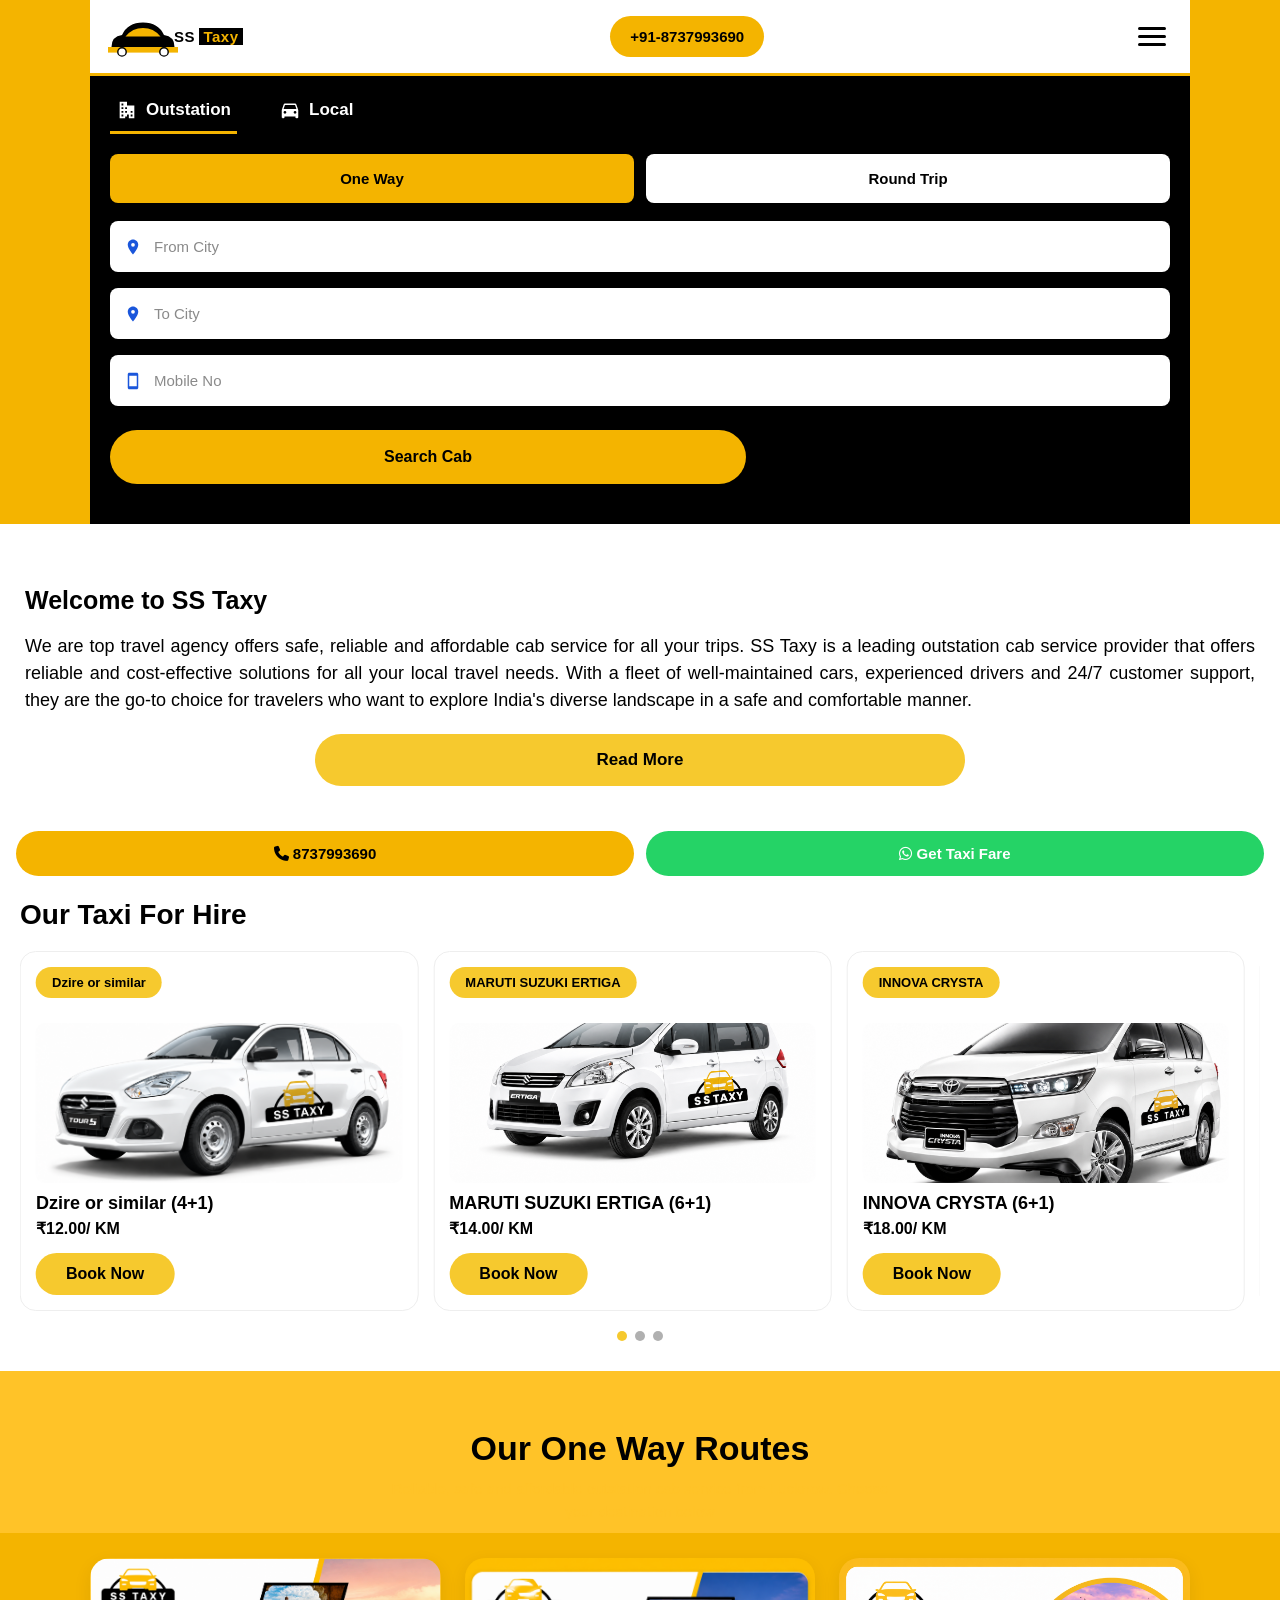
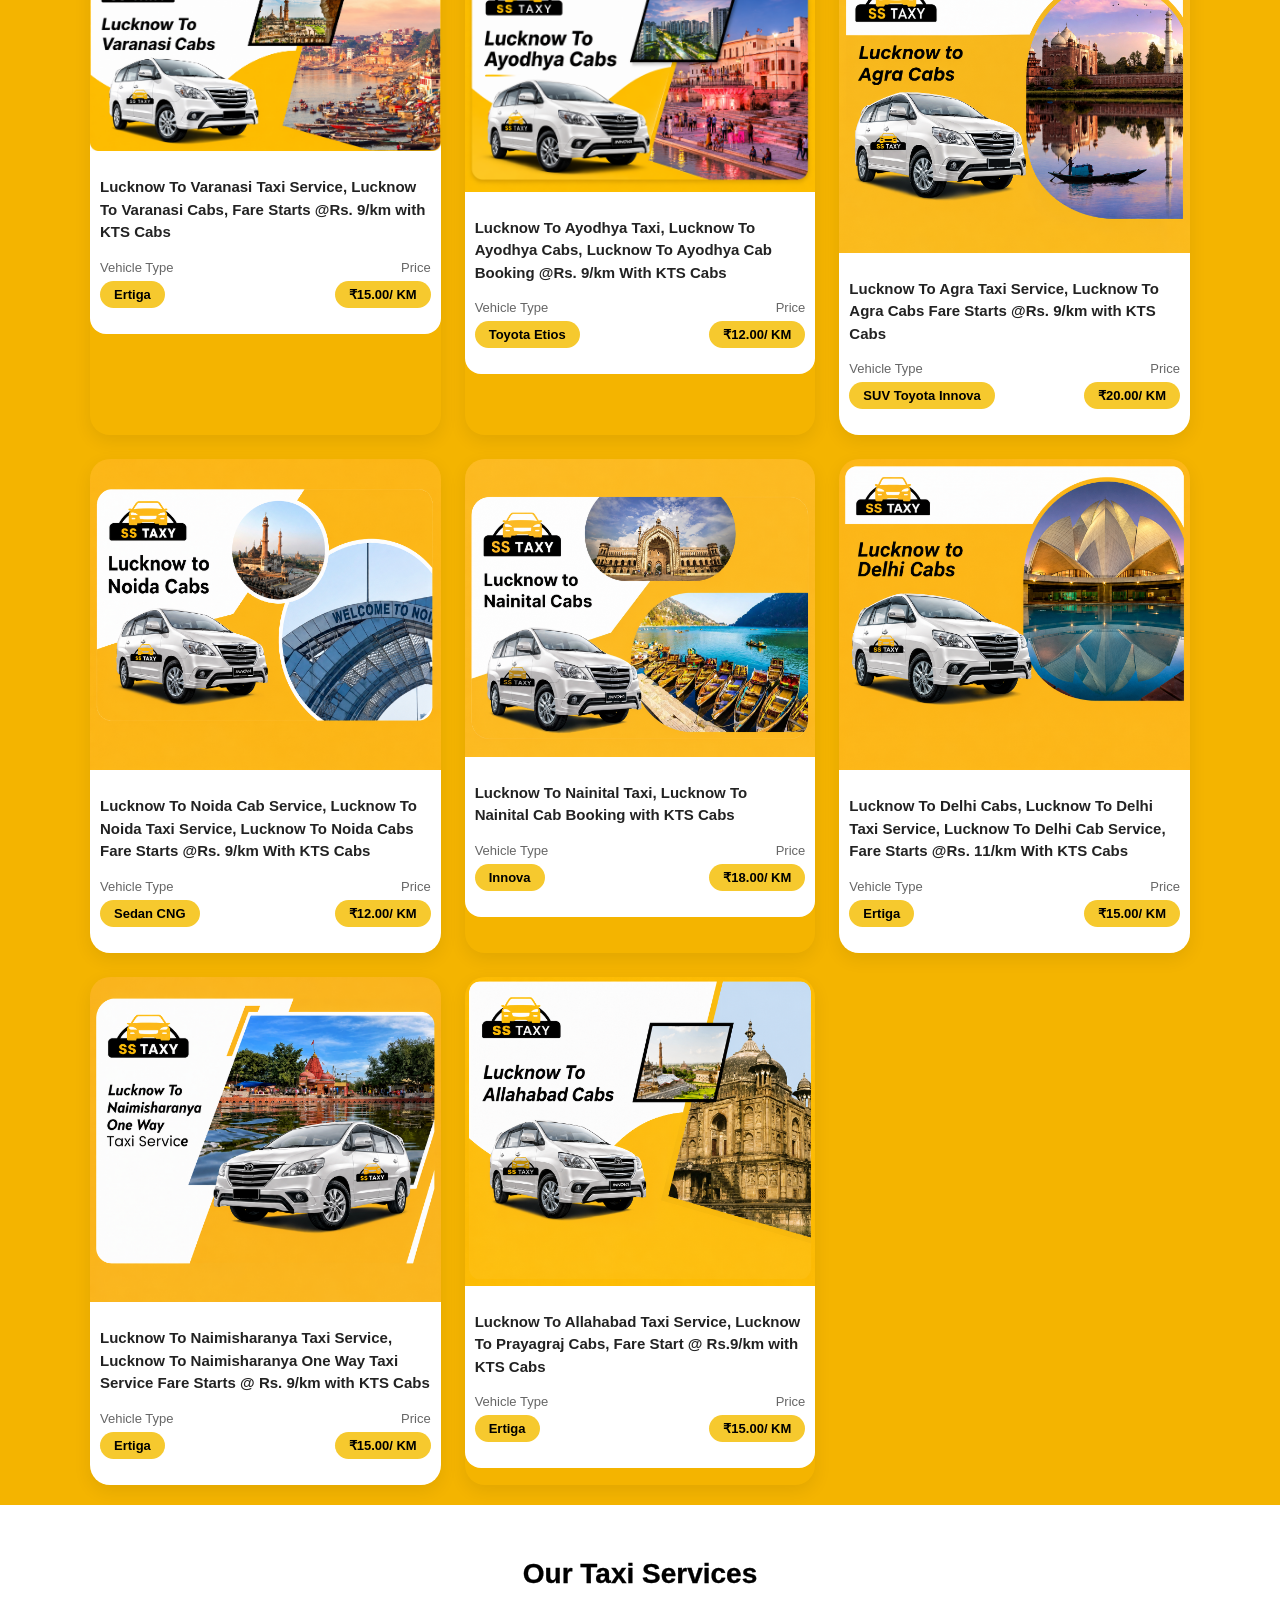
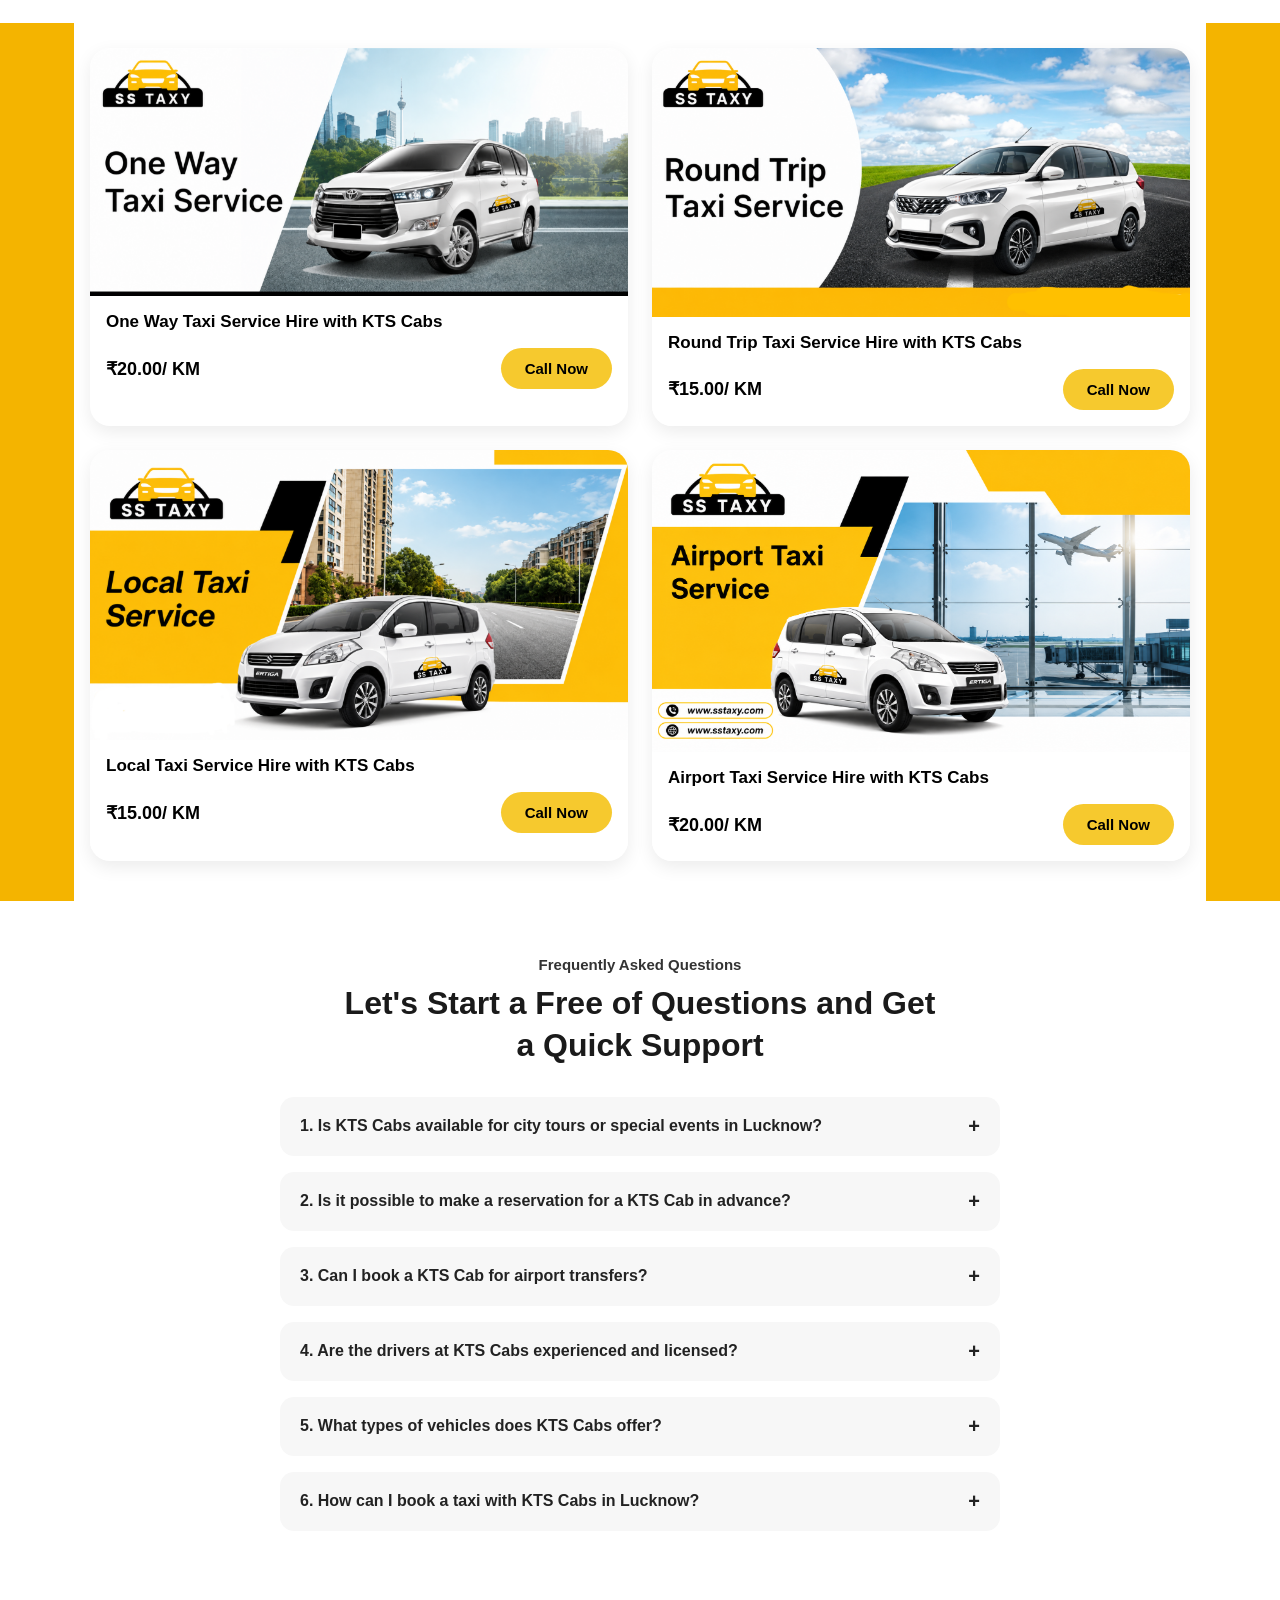
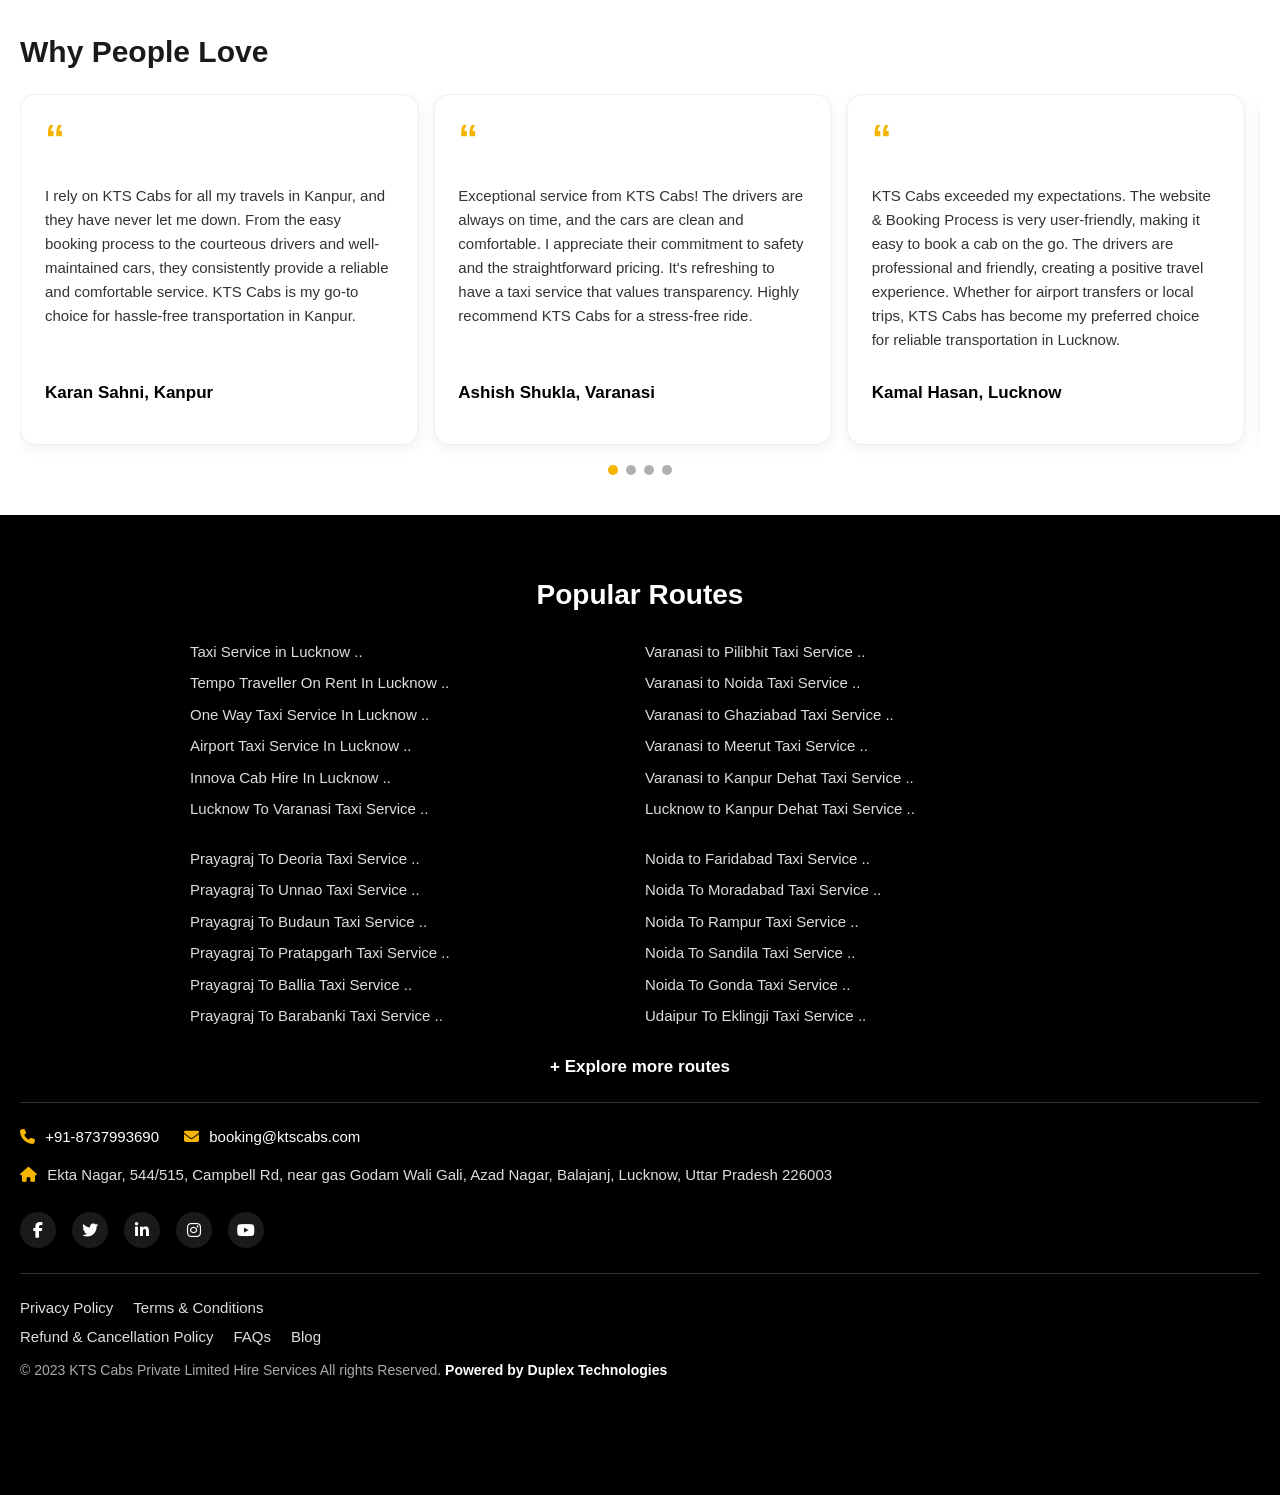
==== index.html @ 0f5fef8b "Replace text inputs with date and time inputs" ====
<!DOCTYPE html>
<html lang="en">
<head>
<meta charset="UTF-8">
<meta name="viewport" content="width=device-width, initial-scale=1.0">
<title>SS Taxy</title>
<link rel="stylesheet" href="style.css">
  <link rel="stylesheet" href="https://cdnjs.cloudflare.com/ajax/libs/font-awesome/6.5.1/css/all.min.css">
</head>
<body>
<div class="container">

  <!-- Header -->
  <div class="header">
    <div class="logo">
      <svg viewBox="0 0 100 60" fill="none">
        <path d="M5 45 Q5 30 20 28 Q28 10 50 10 Q72 10 80 28 Q95 30 95 45 L95 50 L5 50 Z" fill="#000"/>
        <rect x="0" y="45" width="100" height="8" fill="#f4b400"/>
        <path d="M25 30 Q35 18 50 18 Q65 18 75 30 Z" fill="#f4b400"/>
        <circle cx="20" cy="52" r="6" fill="#fff" stroke="#000" stroke-width="2"/>
        <circle cx="80" cy="52" r="6" fill="#fff" stroke="#000" stroke-width="2"/>
      </svg>
      <div class="logo-text">
        <span class="SS">SS</span> <span class="Taxy">Taxy</span>
      </div>
    </div>
    <button class="phone-btn">+91-8737993690</button>
    <button class="menu-icon" aria-label="Menu">
      <span></span><span></span><span></span>
    </button>
  </div>
  <!-- Tabs -->
  <div class="tabs">
    <button class="tab active">
      <svg viewBox="0 0 24 24" fill="#fff"><path d="M4 21V3h8v4h8v14h-6v-4h-4v4H4zm2-2h2v-2H6v2zm0-4h2v-2H6v2zm0-4h2V9H6v2zm0-4h2V5H6v2zm4 12h2v-2h-2v2zm0-4h2v-2h-2v2zm0-4h2V9h-2v2zm6 8h2v-2h-2v2zm0-4h2v-2h-2v2z"/></svg>
      Outstation
    </button>
    <button class="tab">
      <svg viewBox="0 0 24 24" fill="#fff"><path d="M18.92 6.01C18.72 5.42 18.16 5 17.5 5h-11c-.66 0-1.22.42-1.42 1.01L3 12v8c0 .55.45 1 1 1h1c.55 0 1-.45 1-1v-1h12v1c0 .55.45 1 1 1h1c.55 0 1-.45 1-1v-8l-2.08-5.99zM6.5 16c-.83 0-1.5-.67-1.5-1.5S5.67 13 6.5 13s1.5.67 1.5 1.5S7.33 16 6.5 16zm11 0c-.83 0-1.5-.67-1.5-1.5s.67-1.5 1.5-1.5 1.5.67 1.5 1.5-.67 1.5-1.5 1.5zM5 11l1.5-4.5h11L19 11H5z"/></svg>
      Local
    </button>
  </div>

  <!-- OUTSTATION FORM -->

  <!-- OUTSTATION FORM -->
  <div id="outstationForm">
    <div class="toggle-row">
      <button class="toggle-btn active">One Way</button>
      <button class="toggle-btn inactive">Round Trip</button>
    </div>

    <div class="form">
      <div class="field">
        <svg viewBox="0 0 24 24" fill="#1a56db"><path d="M12 2C8.13 2 5 5.13 5 9c0 5.25 7 13 7 13s7-7.75 7-13c0-3.87-3.13-7-7-7zm0 9.5A2.5 2.5 0 1 1 12 6.5a2.5 2.5 0 0 1 0 5z"/></svg>
        <input type="text" id="fromCity" placeholder="From City">
      </div>
      <div class="field">
        <svg viewBox="0 0 24 24" fill="#1a56db"><path d="M12 2C8.13 2 5 5.13 5 9c0 5.25 7 13 7 13s7-7.75 7-13c0-3.87-3.13-7-7-7zm0 9.5A2.5 2.5 0 1 1 12 6.5a2.5 2.5 0 0 1 0 5z"/></svg>
        <input type="text" id="toCity" placeholder="To City">
      </div>
      
      <div class="field">
        <svg viewBox="0 0 24 24" fill="#1a56db"><path d="M17 1H7c-1.1 0-2 .9-2 2v18c0 1.1.9 2 2 2h10c1.1 0 2-.9 2-2V3c0-1.1-.9-2-2-2zm0 18H7V5h10v14z"/></svg>
        <input type="tel" id="mobileNo" placeholder="Mobile No">
      </div>
    </div>

    <div class="search-btn-wrap">
      <button class="search-btn">Search Cab</button>
    </div>
  </div>

  <!-- LOCAL FORM -->
  <div id="localForm" style="display:none;">
    <div class="toggle-row">
      <button class="toggle-btn active" id="hourlyBtn">Hourly Basis</button>
      <button class="toggle-btn inactive" id="airportBtn">Airport Transfer</button>
    </div>
    <div class="field">
        <svg viewBox="0 0 24 24" fill="#1a56db"><path d="M19 4h-1V2h-2v2H8V2H6v2H5c-1.11 0-1.99.9-1.99 2L3 20c0 1.1.89 2 2 2h14c1.1 0 2-.9 2-2V6c0-1.1-.9-2-2-2zm0 16H5V9h14v11zM7 11h5v5H7z"/></svg>
        <input type="date" id="dateInput">
      </div>
      <div class="field">
        <svg viewBox="0 0 24 24" fill="#1a56db"><path d="M12 2C6.48 2 2 6.48 2 12s4.48 10 10 10 10-4.48 10-10S17.52 2 12 2zm0 18c-4.41 0-8-3.59-8-8s3.59-8 8-8 8 3.59 8 8-3.59 8-8 8zm.5-13H11v6l5.25 3.15.75-1.23-4.5-2.67z"/></svg>
        <input type="time" id="timeInput">
      </div>

    <div class="form">
      <div class="field select-field">
        <svg viewBox="0 0 24 24" fill="#1a56db"><path d="M12 2C8.13 2 5 5.13 5 9c0 5.25 7 13 7 13s7-7.75 7-13c0-3.87-3.13-7-7-7zm0 9.5A2.5 2.5 0 1 1 12 6.5a2.5 2.5 0 0 1 0 5z"/></svg>
        <select id="localPackage">
          <option value="">-- Select Local Package --</option>
          <option value="hourly">Hourly Basis</option>
          <option value="airport">Airport Transfer</option>
        </select>
      </div>

      <div class="field select-field">
        <svg viewBox="0 0 24 24" fill="#1a56db"><path d="M12 2C8.13 2 5 5.13 5 9c0 5.25 7 13 7 13s7-7.75 7-13c0-3.87-3.13-7-7-7zm0 9.5A2.5 2.5 0 1 1 12 6.5a2.5 2.5 0 0 1 0 5z"/></svg>
        <select id="hoursKms">
          <option value="">Select Hours/Kms</option>
          <option value="4-40">4 Hrs / 40 Kms</option>
          <option value="8-80">8 Hrs / 80 Kms</option>
          <option value="12-120">12 Hrs / 120 Kms</option>
        </select>
      </div>

      <div class="field">
        <svg viewBox="0 0 24 24" fill="#1a56db"><path d="M19 4h-1V2h-2v2H8V2H6v2H5c-1.11 0-1.99.9-1.99 2L3 20c0 1.1.89 2 2 2h14c1.1 0 2-.9 2-2V6c0-1.1-.9-2-2-2zm0 16H5V9h14v11zM7 11h5v5H7z"/></svg>
        <input type="text" id="dateInputLocal" placeholder="Date">
      </div>
      <div class="field">
        <svg viewBox="0 0 24 24" fill="#1a56db"><path d="M12 2C6.48 2 2 6.48 2 12s4.48 10 10 10 10-4.48 10-10S17.52 2 12 2zm0 18c-4.41 0-8-3.59-8-8s3.59-8 8-8 8 3.59 8 8-3.59 8-8 8zm.5-13H11v6l5.25 3.15.75-1.23-4.5-2.67z"/></svg>
        <input type="text" id="timeInputLocal" placeholder="Time">
      </div>
      <div class="field">
        <svg viewBox="0 0 24 24" fill="#1a56db"><path d="M17 1H7c-1.1 0-2 .9-2 2v18c0 1.1.9 2 2 2h10c1.1 0 2-.9 2-2V3c0-1.1-.9-2-2-2zm0 18H7V5h10v14z"/></svg>
        <input type="tel" id="mobileNoLocal" placeholder="Mobile No">
      </div>
    </div>

    <div class="search-btn-wrap">
      <button class="search-btn" id="searchCabLocal">Search Cab</button>
    </div>
  </div>

</div>

<section class="about-section">

    <h1>Welcome to SS Taxy</h1>

    <p>
        We are top travel agency offers safe, reliable and affordable cab
        service for all your trips. SS Taxy is a leading outstation cab
        service provider that offers reliable and cost-effective solutions
        for all your local travel needs. With a fleet of well-maintained
        cars, experienced drivers and 24/7 customer support, they are the
        go-to choice for travelers who want to explore India's diverse
        landscape in a safe and comfortable manner.
    </p>

    <a href="about.html" class="read-more-btn">Read More</a>

</section>

<section class="taxi-section">
  <h2 class="taxi-heading">Our Taxi For Hire</h2>

  <div class="taxi-slider">
    <div class="taxi-track" id="taxiTrack">

      <!-- CLONE of last card (Innova) -->
      <div class="taxi-card clone">
        <span class="taxi-badge">INNOVA CRYSTA</span>
        <img src="images/innova.png" alt="Innova Crysta" class="taxi-img">
        <h3 class="taxi-title">INNOVA CRYSTA (6+1)</h3>
        <p class="taxi-price">₹18.00/ KM</p>
        <a href="#" class="taxi-btn">Book Now</a>
      </div>

      <!-- Original cards -->
      <div class="taxi-card">
        <span class="taxi-badge">Dzire or similar</span>
        <img src="images/dzire.png" alt="Dzire or similar" class="taxi-img">
        <h3 class="taxi-title">Dzire or similar (4+1)</h3>
        <p class="taxi-price">₹12.00/ KM</p>
        <a href="#" class="taxi-btn">Book Now</a>
      </div>

      <div class="taxi-card">
        <span class="taxi-badge">MARUTI SUZUKI ERTIGA</span>
        <img src="images/ertiga.png" alt="Maruti Suzuki Ertiga" class="taxi-img">
        <h3 class="taxi-title">MARUTI SUZUKI ERTIGA (6+1)</h3>
        <p class="taxi-price">₹14.00/ KM</p>
        <a href="#" class="taxi-btn">Book Now</a>
      </div>

      <div class="taxi-card">
        <span class="taxi-badge">INNOVA CRYSTA</span>
        <img src="images/innova.png" alt="Innova Crysta" class="taxi-img">
        <h3 class="taxi-title">INNOVA CRYSTA (6+1)</h3>
        <p class="taxi-price">₹18.00/ KM</p>
        <a href="#" class="taxi-btn">Book Now</a>
      </div>

      <!-- CLONE of first card (Dzire) -->
      <div class="taxi-card clone">
        <span class="taxi-badge">Dzire or similar</span>
        <img src="images/dzire.png" alt="Dzire or similar" class="taxi-img">
        <h3 class="taxi-title">Dzire or similar (4+1)</h3>
        <p class="taxi-price">₹12.00/ KM</p>
        <a href="#" class="taxi-btn">Book Now</a>
      </div>

    </div>
    <div class="taxi-dots" id="taxiDots"></div>
  </div>
</section>
<section class="routes-title-section">
  <h1 class="routes-page-title">Our One Way Routes</h1>
  <p class="routes-page-sub">Reliable, safe and affordable outstation cab service from Lucknow. Choose your destination below</p>
</section>

<main id="routesList" class="routes-list">
</main>
<section class="services-title-section">
  <h2 class="services-page-title">Our Taxi Services</h2>
</section>

<main id="servicesList" class="services-list">
</main>
  <section class="faq-section">
  <p class="faq-tagline">Frequently Asked Questions</p>
  <h2 class="faq-heading">Let's Start a Free of Questions and Get a Quick Support</h2>

  <div class="faq-list" id="faqList"></div>
  </section>
  <section class="testimonial-section">
  <h2 class="testimonial-heading">Why People Love</h2>

  <div class="testimonial-slider">
    <div class="testimonial-track" id="testimonialTrack"></div>
    <div class="testimonial-dots" id="testimonialDots"></div>
  </div>
  </section>
  <footer class="site-footer">
  <h2 class="footer-routes-heading">Popular Routes</h2>

  <div class="footer-routes-grid">
    <div class="footer-routes-col">
      <a href="#">Taxi Service in Lucknow ..</a>
      <a href="#">Tempo Traveller On Rent In Lucknow ..</a>
      <a href="#">One Way Taxi Service In Lucknow ..</a>
      <a href="#">Airport Taxi Service In Lucknow ..</a>
      <a href="#">Innova Cab Hire In Lucknow ..</a>
      <a href="#">Lucknow To Varanasi Taxi Service ..</a>
      <br>
      <a href="#">Prayagraj To Deoria Taxi Service ..</a>
      <a href="#">Prayagraj To Unnao Taxi Service ..</a>
      <a href="#">Prayagraj To Budaun Taxi Service ..</a>
      <a href="#">Prayagraj To Pratapgarh Taxi Service ..</a>
      <a href="#">Prayagraj To Ballia Taxi Service ..</a>
      <a href="#">Prayagraj To Barabanki Taxi Service ..</a>
    </div>

    <div class="footer-routes-col">
      <a href="#">Varanasi to Pilibhit Taxi Service ..</a>
      <a href="#">Varanasi to Noida Taxi Service ..</a>
      <a href="#">Varanasi to Ghaziabad Taxi Service ..</a>
      <a href="#">Varanasi to Meerut Taxi Service ..</a>
      <a href="#">Varanasi to Kanpur Dehat Taxi Service ..</a>
      <a href="#">Lucknow to Kanpur Dehat Taxi Service ..</a>
      <br>
      <a href="#">Noida to Faridabad Taxi Service ..</a>
      <a href="#">Noida To Moradabad Taxi Service ..</a>
      <a href="#">Noida To Rampur Taxi Service ..</a>
      <a href="#">Noida To Sandila Taxi Service ..</a>
      <a href="#">Noida To Gonda Taxi Service ..</a>
      <a href="#">Udaipur To Eklingji Taxi Service ..</a>
    </div>
  </div>

  <div class="footer-explore-wrap">
    <a href="routes.html" class="footer-explore-btn">+ Explore more routes</a>
  </div>

  <hr class="footer-divider">

  <div class="footer-contact">
    <span><i class="fa-solid fa-phone"></i> +91-8737993690</span>
    <span><i class="fa-solid fa-envelope"></i> booking@ktscabs.com</span>
  </div>

  <div class="footer-address">
    <i class="fa-solid fa-house"></i>
    Ekta Nagar, 544/515, Campbell Rd, near gas Godam Wali Gali, Azad Nagar, Balajanj, Lucknow, Uttar Pradesh 226003
  </div>

  <div class="footer-social">
    <a href="#"><i class="fa-brands fa-facebook-f"></i></a>
    <a href="#"><i class="fa-brands fa-twitter"></i></a>
    <a href="#"><i class="fa-brands fa-linkedin-in"></i></a>
    <a href="#"><i class="fa-brands fa-instagram"></i></a>
    <a href="#"><i class="fa-brands fa-youtube"></i></a>
  </div>

  <hr class="footer-divider">

  <div class="footer-links">
    <a href="#">Privacy Policy</a>
    <a href="#">Terms &amp; Conditions</a>
  </div>
  <div class="footer-links">
    <a href="#">Refund &amp; Cancellation Policy</a>
    <a href="#">FAQs</a>
    <a href="#">Blog</a>
  </div>

  <p class="footer-copyright">
    © 2023 KTS Cabs Private Limited Hire Services All rights Reserved.
    <strong>Powered by Duplex Technologies</strong>
  </p>
</footer>

<div class="bottom-bar">
  <a href="tel:+918737993690" class="bottom-call-btn">
    <i class="fa-solid fa-phone"></i> 8737993690
  </a>
  <a href="https://wa.me/918737993690" target="_blank" class="bottom-whatsapp-btn">
    <i class="fa-brands fa-whatsapp"></i> Get Taxi Fare
  </a>
</div>
<script src="script.js"></script>
</body>
</html>
---- style.css ----
body{
    margin:0;
    padding:0;
    background-color: #f4b400;  
    font-family:'Montserrat',sans-serif;
    overflow-x: hidden;
}
.container{
    width:100%;
    max-width:none;
    margin:0 auto;
    padding:0 ;
    box-sizing:border-box;
    background-color: #000;
}

/* Header */
.header{
    width:100%;
    margin:0;
    padding:14px 18px;
    background:#fff;
    display:flex;
    align-items:center;
    justify-content:space-between;
    border-bottom:3px solid #f4b400;
    box-sizing:border-box;
}
.logo { display: flex; align-items: center; }
.logo svg { width: 70px; height: 45px; }
.logo-text { margin-left: -4px; }
.logo-text .SS{
    font-weight:800;
    font-size:15px;
    letter-spacing:.5px;
    color:#000;
}

.logo-text .Taxy{
    font-weight:800;
    font-size:15px;
    letter-spacing:.5px;
    background:#000;
    color:#f4b400;
    padding:0 4px;
}
.phone-btn {
  background: #f4b400;
  border-radius: 30px;
  padding: 12px 20px;
  font-weight: 700;
  font-size: 15px;
  color: #000;
  white-space: nowrap;
  border: none;
  cursor: pointer;
}
.menu-icon { display: flex; flex-direction: column; gap: 5px; cursor: pointer; background: none; border: none; }
.menu-icon span { width: 28px; height: 3px; background: #000; border-radius: 2px; }

/* Tabs: Outstation / Local */
.tabs {
  display: flex;
  gap: 36px;
  padding: 22px 20px 14px; 
}
.tab {
  display: flex;
  align-items: center;
  gap: 8px;
  color: #fff;
  font-size: 17px;
  font-weight: 600;
  padding-bottom: 10px;
  border-bottom: 3px solid transparent;
  cursor: pointer;
  background: none;
  border-left: none;
  border-right: none;
  border-top: none;
}
.tab.active { border-bottom: 3px solid #f4b400; }
.tab svg { width: 22px; height: 22px; }

/* One Way / Round Trip toggle */
.toggle-row {
  display: flex;
  gap: 12px;
  padding: 6px 20px 18px;
}
.toggle-btn {
  flex: 1;
  text-align: center;
  padding: 16px 0;
  border-radius: 8px;
  font-weight: 700;
  font-size: 15px;
  cursor: pointer;
  border: none;
}
.toggle-btn.active { background: #f4b400; color: #000; }
.toggle-btn.inactive { background: #fff; color: #000; }

/* Form fields */
.form { padding: 0 20px; display: flex; flex-direction: column; gap: 16px; }
.field {
  background: #fff;
  border-radius: 8px;
  display: flex;
  align-items: center;
  gap: 10px;
  padding: 16px 14px;
}
.field svg { width: 18px; height: 18px; flex-shrink: 0; }
.field input {
  border: none;
  outline: none;
  width: 100%;
  font-size: 15px;
  color: #6b6b6b;
  background: transparent;
}
.field input::placeholder { color: #8a8a8a; }

.search-btn-wrap { padding: 24px 20px 40px; }
.search-btn {
  width: 60%;
  background: #f4b400;
  border: none;
  border-radius: 30px;
  padding: 18px 0;
  font-weight: 700;
  font-size: 16px;
  color: #000;
  cursor: pointer;
}
.about-section{
    padding: 40px 25px;
    background: #fff;
}

.about-section h1{
    font-family: 'Poppins', sans-serif;
    font-size: 25px;
    font-weight: 900;
    line-height: 1.2;
    color: #000;
    margin-bottom: 8px;
}


.about-section p{
    font-family: 'Montserrat', sans-serif;
    font-size: 18px;
    font-weight: 300;
    line-height: 1.5;
    color: #000;
    text-align: justify;
    margin-bottom: 20px;
    padding: 0;
}
.read-more-wrapper{
  text-align: center;      /* button ko center karega */
  margin-top: 20px;
}

.read-more-btn{
  display: block;
  width: 100%;
  max-width: 650px;      /* container ke hisaab se adjust kar lena */
  margin: 20px auto;     /* center + spacing */
  background: #f6c92e;
  color: #000;
  font-weight: 700;
  text-decoration: none;
  text-align: center;
  padding: 16px 0;
  border-radius: 30px;   /* pehle wale jitna rounded */
  font-size: 17px;
  border: none;
  cursor: pointer;
}
.about-image{
    width:100%;
    height:auto;
    border-radius:20px;
    margin:25px 0;
    display:block;
    object-fit:cover;
}
@media (min-width:992px){
    .container{
        max-width:1100px;
    }
}

/* ===========================
   ABOUT PAGE BANNER
=========================== */

.about-banner{
    width:100%;
    height:260px;
    background:url("images/about-banner.jpg") center center/cover no-repeat;
    position:relative;
    display:flex;
    align-items:center;
    justify-content:center;
    background:#000;
}


.about-overlay{
    position:relative;
    z-index:2;
    text-align:center;
    color:#000;
}

.about-overlay h1{
    font-family:'Montserrat',sans-serif;
    font-size:42px;
    font-weight:700;
    margin-bottom:15px;
}

.breadcrumb{
    display:flex;
    justify-content:center;
    align-items:center;
    gap:10px;
    font-size:20px;
    font-weight:600;
}

.breadcrumb a{
    color:#fff;
    text-decoration:none;
}

.breadcrumb span{
    color:#fff;
}

/* Mobile */

@media(max-width:768px){

.about-banner{
    height:220px;
}

.about-overlay h1{
    font-size:34px;
}

.breadcrumb{
    font-size:18px;
}

}
.taxi-section{
  padding: 30px 20px;
  font-family: 'Montserrat', Arial, sans-serif;
      background-color: #ffffff
}

.taxi-heading{
  font-size: 28px;
  font-weight: 800;
  margin-bottom: 20px;
}

.taxi-slider{
  overflow: hidden;
  position: relative;
      background-color: #ffffff;  
}

.taxi-track{
  display: flex;
  transition: transform 0.4s ease;
}

.taxi-card{
  flex: 0 0 calc(70% - 15px);
  margin-right: 15px;
  border: 1px solid #eee;
  border-radius: 16px;
  padding: 15px;
  box-sizing: border-box;
  text-align: left;
  background: #fff;
}

.taxi-badge{
  display: inline-block;
  background: #f6c92e;
  color: #000;
  font-weight: 700;
  font-size: 13px;
  padding: 8px 16px;
  border-radius: 20px;
  margin-bottom: 15px;
}

.taxi-card img{
  width: 100%;
  height: 160px;          /* fixed height, auto ki jagah */
  object-fit: cover;      /* consistent crop, no zoom glitch */
  object-position: center;
  display: block;
  margin: 10px auto;
  border-radius: 10px;
}

.taxi-title{
  font-size: 18px;
  font-weight: 700;
  margin: 5px 0;
}

.taxi-price{
  font-size: 16px;
  font-weight: 600;
  margin: 5px 0 15px;
}

.taxi-btn{
  display: inline-block;
  background: #f6c92e;
  color: #000;
  font-weight: 700;
  text-decoration: none;
  padding: 12px 30px;
  border-radius: 25px;
}

.taxi-dots{
  display: flex;
  justify-content: center;
  gap: 8px;
  margin-top: 20px;
}

.taxi-dot{
  width: 10px;
  height: 10px;
  border-radius: 50%;
  background: #b0b0b0;
  cursor: pointer;
}

.taxi-dot.active{
  background: #f6c92e;
}

@media(min-width: 768px){
  .taxi-card{
    flex: 0 0 calc(33.333% - 15px);
  }
}
.routes-title-section{
  text-align: center;
  padding: 30px 20px 10px;
    background: #FFC328;
}
.routes-page-title{
    
  font-size: 28px;
  font-weight: 800;
  color: #000;
  margin-bottom: 10px;
    background: #FFC328;
}
.routes-page-sub{
  font-size: 15px;
  color: #FFC328;
  max-width: 500px;
  margin: 0 auto;
  line-height: 1.5;
    background: #FFC328;
}
.routes-list{
  display: flex;
  flex-direction: column;
  gap: 24px;
  padding: 25px 16px 20px;
  max-width: 720px;
  margin: 0 auto;
}
.route-card{
  background: transparent;
  border-radius: 20px;
  padding: 0;
  box-shadow: 0 6px 18px rgba(0,0,0,0.08);
  opacity: 0;
  transform: translateY(30px);
  transition: opacity 0.6s ease, transform 0.6s ease;
  overflow: hidden;
}
.route-card.reveal{
  opacity: 1;
  transform: translateY(0);
}
.route-card-top{
  position: relative;
  border-radius: 16px 16px 0 0;
  overflow: hidden;
  padding: 0;
}



.route-card-brand{
  position: absolute;
  top: 14px;
  left: 16px;
  z-index: 3;
  display: flex;
  align-items: center;
  gap: 6px;
}

.route-card-brand .mini-car{
  font-size: 18px;
}
.route-card-brand .mini-text{
  font-weight: 700;
  font-size: 13px;
  background: #fff;
  color: #555;
  padding: 3px 8px;
  border-radius: 4px;
}.route-card-title{
  position: absolute;
  top: 54px;
  left: 16px;
  z-index: 3;
  font-size: 19px;
  font-weight: 700;
  font-style: italic;
  max-width: 50%;
  line-height: 1.25;
}
.route-card-dest-img{
  position: absolute;
  top: 0;
  right: 0;
  width: 55%;
  height: 100%;
  object-fit: cover;
}

.route-card-vehicle-img{
  position: absolute;
  bottom: 0;
  left: 0;
  width: 60%;
  object-fit: contain;
  z-index: 2;
}
.route-card-bottom{
  background: #ffffff;
  border-radius: 0 0 16px 16px;
  padding: 10px;
}
.route-card-desc{
  font-size: 15px;
  font-weight: 600;
  color: #222;
  line-height: 1.5;
  margin-bottom: 16px;
}
.route-card-meta{
  display: flex;
  justify-content: space-between;
  align-items: flex-end;
  margin-bottom: 16px;
}
.meta-label{
  font-size: 13px;
  color: #666;
  margin-bottom: 6px;
  display: block;
}
.meta-badge{
  background: #f6c92e;
  color: #000;
  font-weight: 700;
  font-size: 13px;
  padding: 6px 14px;
  border-radius: 20px;
  display: inline-block;
}
.meta-price{
  text-align: right;
}
.route-card-btn{
  display: block;
  width: 100%;
  text-align: center;
  background: #000;
  color: #f6c92e;
  font-weight: 700;
  font-size: 15px;
  padding: 13px 0;
  border-radius: 25px;
  text-decoration: none;
  border: none;
  cursor: pointer;
}
@media(min-width: 768px){
  .routes-list{
    display: grid;
    grid-template-columns: repeat(2, 1fr);
    gap: 24px;
  }
  .routes-page-title{
    font-size: 34px;
  }
}
@media(min-width: 1100px){
  .routes-list{
    grid-template-columns: repeat(3, 1fr);
    max-width: 1100px;
  }
    }
.route-image-box{
    position:relative;
}



.route-bg-img{
    width:100%;
    height:auto;
    display:block;
}
.route-car-img{
    position:absolute;
    bottom:10px;
    left:50%;
    transform:translateX(-50%);
    width:180px;
}
.services-title-section{
  text-align: center;
  padding: 30px 20px 10px;
  background: #fff;
}
.services-page-title{
  font-family: 'Montserrat', sans-serif;
  font-size: 28px;
  font-weight: 900;
  color: #000;
  -webkit-text-stroke: 0.3px #000;
}

.services-list{
  display: flex;
  flex-direction: column;
  gap: 24px;
  padding: 25px 16px 40px;
  max-width: 720px;
  margin: 0 auto;
  background: #fff;
}

.service-card{
  background: #fff;
  border-radius: 20px;
  overflow: hidden;
  box-shadow: 0 6px 18px rgba(0,0,0,0.08);
}

.service-img{
  width: 100%;
  height: auto;
  display: block;
}

.service-bottom{
  background: #fff;
  padding: 16px;
}

.service-title{
  font-size: 17px;
  font-weight: 700;
  color: #000;
  margin: 0 0 16px;
}

.service-meta{
  display: flex;
  justify-content: space-between;
  align-items: center;
}

.service-price{
  font-size: 18px;
  font-weight: 700;
  color: #000;
}

.service-call-btn{
  background: #f6c92e;
  color: #000;
  font-weight: 700;
  font-size: 15px;
  padding: 12px 24px;
  border-radius: 25px;
  text-decoration: none;
}

@media(min-width: 768px){
  .services-list{
    display: grid;
    grid-template-columns: repeat(2, 1fr);
  }
}
@media(min-width: 1100px){
  .services-list{
    max-width: 1100px;
  }
}
.faq-section{
  padding: 40px 20px;
  background: #fff;
  text-align: center;
}

.faq-tagline{
  font-weight: 700;
  color: #333;
  font-size: 15px;
  margin-bottom: 10px;
}

.faq-heading{
  font-family: 'Montserrat', sans-serif;
  font-size: 26px;
  font-weight: 800;
  color: #1a1a1a;
  max-width: 600px;
  margin: 0 auto 30px;
  line-height: 1.3;
}

.faq-list{
  display: flex;
  flex-direction: column;
  gap: 16px;
  max-width: 720px;
  margin: 0 auto;
  text-align: left;
}

.faq-item{
  background: #f7f7f7;
  border-radius: 14px;
  overflow: hidden;
  transition: background 0.3s ease;
}

.faq-question{
  display: flex;
  justify-content: space-between;
  align-items: center;
  padding: 18px 20px;
  font-weight: 700;
  font-size: 16px;
  color: #222;
  cursor: pointer;
}

.faq-icon{
  font-size: 20px;
  font-weight: 700;
  flex-shrink: 0;
  margin-left: 12px;
}

.faq-answer{
  max-height: 0;
  overflow: hidden;
  transition: max-height 0.35s ease, padding 0.35s ease;
  padding: 0 20px;
  background: #fff;
}

.faq-answer p{
  font-size: 15px;
  color: #444;
  line-height: 1.6;
  margin: 0;
  padding-bottom: 0;
}

.faq-item.open .faq-answer{
  max-height: 500px;
  padding: 18px 20px;
}

.faq-item.open{
  box-shadow: 0 4px 14px rgba(0,0,0,0.06);
}

@media(min-width: 768px){
  .faq-heading{
    font-size: 32px;
  }
}
.testimonial-section{
  padding: 40px 20px;
  background: #fff;
}

.testimonial-heading{
  font-family: 'Montserrat', sans-serif;
  font-size: 30px;
  font-weight: 800;
  color: #1a1a1a;
  margin-bottom: 25px;
}

.testimonial-slider{
  overflow: hidden;
  position: relative;
}

.testimonial-track{
  display: flex;
  transition: transform 0.5s ease;
}

.testimonial-card{
  flex: 0 0 calc(85% - 15px);
  margin-right: 15px;
  background: #fff;
  border: 1px solid #eee;
  border-radius: 16px;
  padding: 24px;
  box-shadow: 0 4px 14px rgba(0,0,0,0.06);
  box-sizing: border-box;
  min-height: 320px;
  display: flex;
  flex-direction: column;
}

.testimonial-quote{
  font-size: 40px;
  font-weight: 900;
  color: #f4b400;
  line-height: 1;
  margin-bottom: 10px;
}

.testimonial-text{
  font-size: 15px;
  color: #333;
  line-height: 1.6;
  flex-grow: 1;
}

.testimonial-name{
  font-size: 17px;
  font-weight: 800;
  color: #000;
  margin-top: 16px;
}

.testimonial-dots{
  display: flex;
  justify-content: center;
  gap: 8px;
  margin-top: 20px;
}

.testimonial-dot{
  width: 10px;
  height: 10px;
  border-radius: 50%;
  background: #b0b0b0;
  cursor: pointer;
}

.testimonial-dot.active{
  background: #f4b400;
}

@media(min-width: 768px){
  .testimonial-card{
    flex: 0 0 calc(45% - 15px);
  }
}
@media(min-width: 1100px){
  .testimonial-card{
    flex: 0 0 calc(33.333% - 15px);
  }
}
.site-footer{
  background: #000;
  color: #fff;
  padding: 40px 20px 30px;
}

.footer-routes-heading{
  text-align: center;
  font-size: 28px;
  font-weight: 800;
  margin-bottom: 25px;
}
.footer-routes-grid{
  display: grid;
  grid-template-columns: minmax(0, 1fr) minmax(0, 1fr);
  gap: 0 10px;
  max-width: 900px;
  margin: 0 auto;
  width: 100%;
  box-sizing: border-box;
}

.footer-routes-col a{
  color: #ddd;
  text-decoration: none;
  font-size: 10.5px;
  padding: 4px 0;
  display: block;
  line-height: 1.3;
  white-space: nowrap;
  overflow: hidden;
  text-overflow: ellipsis;
}
.footer-routes-col a{
  color: #ddd;
  text-decoration: none;
  font-size: 15px;
  padding: 6px 0;
}

.footer-explore-wrap{
  text-align: center;
  margin: 25px 0;
}

.footer-explore-btn{
  color: #fff;
  font-weight: 700;
  font-size: 17px;
  text-decoration: none;
}

.footer-divider{
  border: none;
  border-top: 1px solid #333;
  margin: 25px 0;
}

.footer-contact{
  display: flex;
  flex-wrap: wrap;
  gap: 25px;
  font-size: 15px;
  margin-bottom: 18px;
}

.footer-contact i{
  color: #f4b400;
  margin-right: 6px;
}

.footer-address{
  font-size: 15px;
  color: #ddd;
  line-height: 1.6;
  margin-bottom: 25px;
}

.footer-address i{
  color: #f4b400;
  margin-right: 6px;
}

.footer-social{
  display: flex;
  gap: 16px;
  margin-bottom: 10px;
}

.footer-social a{
  color: #fff;
  background: #1a1a1a;
  width: 36px;
  height: 36px;
  border-radius: 50%;
  display: flex;
  align-items: center;
  justify-content: center;
  text-decoration: none;
}

.footer-links{
  display: flex;
  flex-wrap: wrap;
  gap: 20px;
  font-size: 15px;
  margin-bottom: 12px;
}

.footer-links a{
  color: #ddd;
  text-decoration: none;
}

.footer-copyright{
  font-size: 14px;
  color: #aaa;
  line-height: 1.6;
}

.footer-copyright strong{
  color: #fff;
}

/* Fixed bottom bar */
.bottom-bar{
  position: fixed;
  bottom: 0;
  left: 0;
  width: 100%;
  background: #fff;
  padding: 14px 16px 24px;
  display: flex;
  gap: 12px;
  justify-content: space-between;
  align-items: center;
  z-index: 100;
  box-sizing: border-box;
}

.bottom-call-btn{
  flex: 1;
  background: #f4b400;
  color: #000;
  text-decoration: none;
  font-weight: 700;
  font-size: 15px;
  padding: 14px 0;
  border-radius: 30px;
  text-align: center;
}

.bottom-whatsapp-btn{
  flex: 1;
  background: #25D366;
  color: #fff;
  text-decoration: none;
  font-weight: 700;
  font-size: 15px;
  padding: 14px 0;
  border-radius: 30px;
  text-align: center;
}

/* page ke last content ko bottom bar ke peeche chhupne se rokne ke liye */
.site-footer{
  padding-bottom: 100px;
}

@media(min-width: 768px){
  .footer-routes-grid{
    grid-template-columns: 1fr 1fr;
  }
}
.select-field select{
  border: none;
  outline: none;
  width: 100%;
  font-size: 15px;
  color: #6b6b6b;
  background: transparent;
  appearance: none;
  -webkit-appearance: none;
  cursor: pointer;
}
.cab-results-section{
  padding: 20px 16px 40px;
  max-width: 720px;
  margin: 0 auto;
  background: #fff;
}

.booking-summary-box{
  border: 2px solid #f6c92e;
  border-radius: 14px;
  padding: 20px;
  position: relative;
}

.summary-back-btn{
  position: absolute;
  top: 16px;
  right: 16px;
  background: #f6c92e;
  border: none;
  border-radius: 8px;
  padding: 8px 16px;
  font-weight: 700;
  font-size: 13px;
  cursor: pointer;
}

.summary-label{
  font-size: 15px;
  color: #444;
  margin: 14px 0 4px;
}
.summary-label i{ color: #1a56db; margin-right: 6px; }

.summary-value{
  font-size: 19px;
  font-weight: 800;
  color: #000;
  margin: 0;
}

.summary-route{
  font-size: 17px;
  font-weight: 700;
  margin: 20px 0;
}

.cab-list-container{
  display: flex;
  flex-direction: column;
  gap: 20px;
}

.cab-result-card{
  border: 1px solid #eee;
  border-radius: 16px;
  padding: 24px 20px;
  text-align: center;
  box-shadow: 0 4px 14px rgba(0,0,0,0.05);
}

.cab-result-title{
  font-size: 22px;
  font-weight: 800;
  margin: 0 0 4px;
}
.cab-result-subtitle{
  font-size: 18px;
  color: #333;
  margin: 0 0 14px;
}
.cab-result-img{
  width: 220px;
  max-width: 80%;
  margin: 0 auto 16px;
  display: block;
}

.cab-result-facilities-title{
  font-size: 18px;
  font-weight: 800;
  margin-bottom: 14px;
}
.cab-result-facilities{
  display: flex;
  justify-content: space-around;
  flex-wrap: wrap;
  gap: 12px;
  margin-bottom: 20px;
}
.facility{
  display: flex;
  flex-direction: column;
  align-items: center;
  font-size: 12px;
  color: #333;
  gap: 6px;
  width: 70px;
}
.facility i{ font-size: 20px; }

.cab-result-bottom{
  display: flex;
  justify-content: space-between;
  align-items: center;
  text-align: left;
}
.cab-result-price{
  font-size: 24px;
  font-weight: 800;
  margin: 0;
}
.cab-fare-details{
  font-size: 14px;
  color: #444;
  text-decoration: none;
}
.cab-select-btn{
  background: #f6c92e;
  color: #000;
  font-weight: 800;
  text-decoration: none;
  padding: 12px 22px;
  border-radius: 25px;
  white-space: nowrap;
}
.summary-value-small{
  font-size: 15px;
  font-weight: 700;
  color: #000;
  margin: 0 0 10px;
}

.guest-details-box{
  border: 1px solid #eee;
  border-radius: 12px;
  overflow: hidden;
  margin-bottom: 24px;
}
.guest-details-header{
  background: #f5f5f5;
  font-weight: 800;
  font-size: 18px;
  padding: 16px 20px;
}
.guest-form{
  padding: 20px;
}
.guest-form label{
  display: block;
  font-weight: 700;
  font-size: 15px;
  margin: 16px 0 8px;
}
.guest-form label:first-child{ margin-top: 0; }

.guest-field{
  display: flex;
  align-items: center;
  gap: 10px;
  border: 1px solid #ddd;
  border-radius: 8px;
  padding: 12px 14px;
}
.guest-field i{ color: #666; width: 16px; }
.guest-field input,
.guest-field select{
  border: none;
  outline: none;
  width: 100%;
  font-size: 15px;
  background: transparent;
}

.guest-datetime-row{
  display: flex;
  gap: 12px;
}
.guest-datetime-row .guest-field{ flex: 1; }

.checkbox-label{
  display: flex !important;
  align-items: center;
  gap: 8px;
  font-weight: 700;
  margin-top: 14px !important;
}
.checkbox-label input{ width: 18px; height: 18px; }

.fare-summary-box{
  border: 1px solid #eee;
  border-radius: 12px;
  overflow: hidden;
  margin-bottom: 30px;
}
.fare-summary-header{
  background: #f5f5f5;
  font-weight: 800;
  font-size: 18px;
  padding: 16px 20px;
}
.fare-summary-body{
  padding: 20px;
}

.fare-cab-info{
  display: flex;
  gap: 16px;
  align-items: center;
  margin-bottom: 20px;
}
.fare-cab-img{
  width: 100px;
  height: auto;
}
.fare-cab-title{
  font-size: 18px;
  font-weight: 800;
  margin: 0 0 4px;
}
.fare-stars{
  color: #f4b400;
  font-size: 14px;
  margin-bottom: 4px;
}
.fare-cab-subtitle, .fare-cab-similar{
  font-size: 13px;
  color: #666;
  margin: 0;
}

.coupon-label{
  font-weight: 700;
  margin-bottom: 8px;
}
.coupon-row{
  display: flex;
  gap: 10px;
  margin-bottom: 20px;
}
.coupon-row input{
  flex: 1;
  border: 1px solid #ddd;
  border-radius: 8px;
  padding: 12px;
  outline: none;
}
.coupon-row button{
  background: #f4b400;
  border: none;
  border-radius: 8px;
  padding: 0 20px;
  font-weight: 700;
  cursor: pointer;
}

.fare-line{
  display: flex;
  justify-content: space-between;
  padding: 10px 0;
  font-size: 15px;
  border-bottom: 1px solid #f0f0f0;
}
.fare-line.highlight{ color: #f4b400; font-weight: 700; }
.fare-line.bold{ font-weight: 800; font-size: 17px; border-bottom: none; }

.fare-note{
  font-size: 13px;
  color: #666;
  margin: 0 0 16px;
}

.advance-payment-select{
  width: 100%;
  padding: 14px;
  border: 1px solid #ddd;
  border-radius: 30px;
  margin-bottom: 16px;
  font-size: 15px;
}

.pay-now-btn{
  width: 100%;
  background: #f4b400;
  border: none;
  border-radius: 30px;
  padding: 16px 0;
  font-weight: 800;
  font-size: 16px;
  cursor: pointer;
}
.select-cab-overlay{
  position: fixed;
  inset: 0;
  background: rgba(0,0,0,0.6);
  display: flex;
  align-items: center;
  justify-content: center;
  z-index: 1000;
  padding: 16px;
}

.select-cab-modal{
  background: #000;
  border-radius: 16px;
  padding: 30px 24px;
  max-width: 420px;
  width: 100%;
  position: relative;
  text-align: center;
}

.modal-close-btn{
  position: absolute;
  top: -14px;
  right: -14px;
  width: 36px;
  height: 36px;
  border-radius: 50%;
  background: #f4b400;
  border: none;
  font-size: 22px;
  font-weight: 700;
  color: #000;
  cursor: pointer;
  line-height: 1;
}

.modal-welcome-box{
  border: 2px solid #f4b400;
  border-radius: 10px;
  padding: 18px;
  margin-bottom: 24px;
}

.modal-welcome-box p{
  color: #fff;
  font-weight: 700;
  font-size: 15px;
  line-height: 1.5;
  margin: 0;
}

.modal-claim-text{
  color: #fff;
  font-weight: 800;
  font-size: 16px;
  line-height: 1.4;
  margin-bottom: 20px;
}

.modal-mobile-input{
  width: 100%;
  box-sizing: border-box;
  border: 2px solid #f4b400;
  border-radius: 10px;
  padding: 14px 16px;
  font-size: 15px;
  outline: none;
  margin-bottom: 20px;
}

.modal-submit-btn{
  width: 100%;
  background: #f4b400;
  border: none;
  border-radius: 30px;
  padding: 16px 0;
  font-weight: 800;
  font-size: 16px;
  color: #000;
  cursor: pointer;
}
.conditional-fields{
  display: flex;
  flex-direction: column;
  gap: 14px;
  margin-top: 10px;
  margin-bottom: 8px;
}
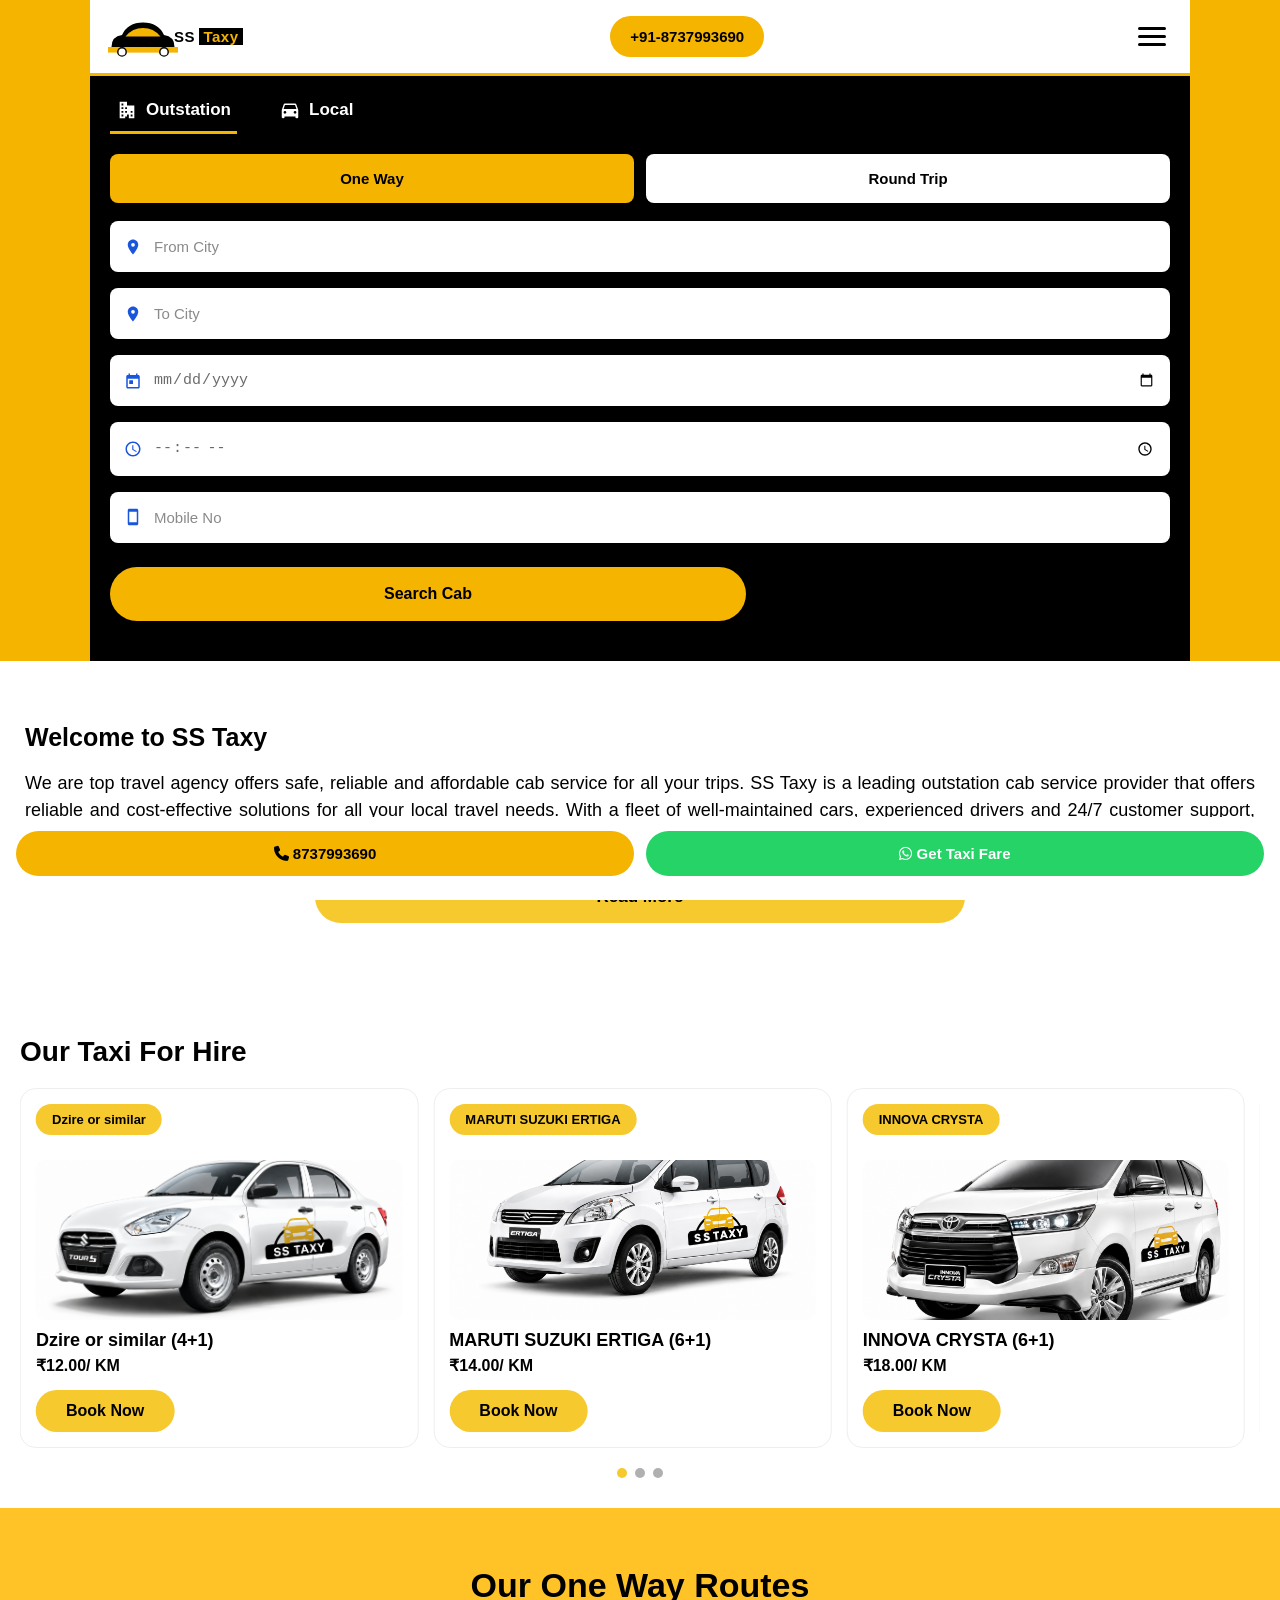
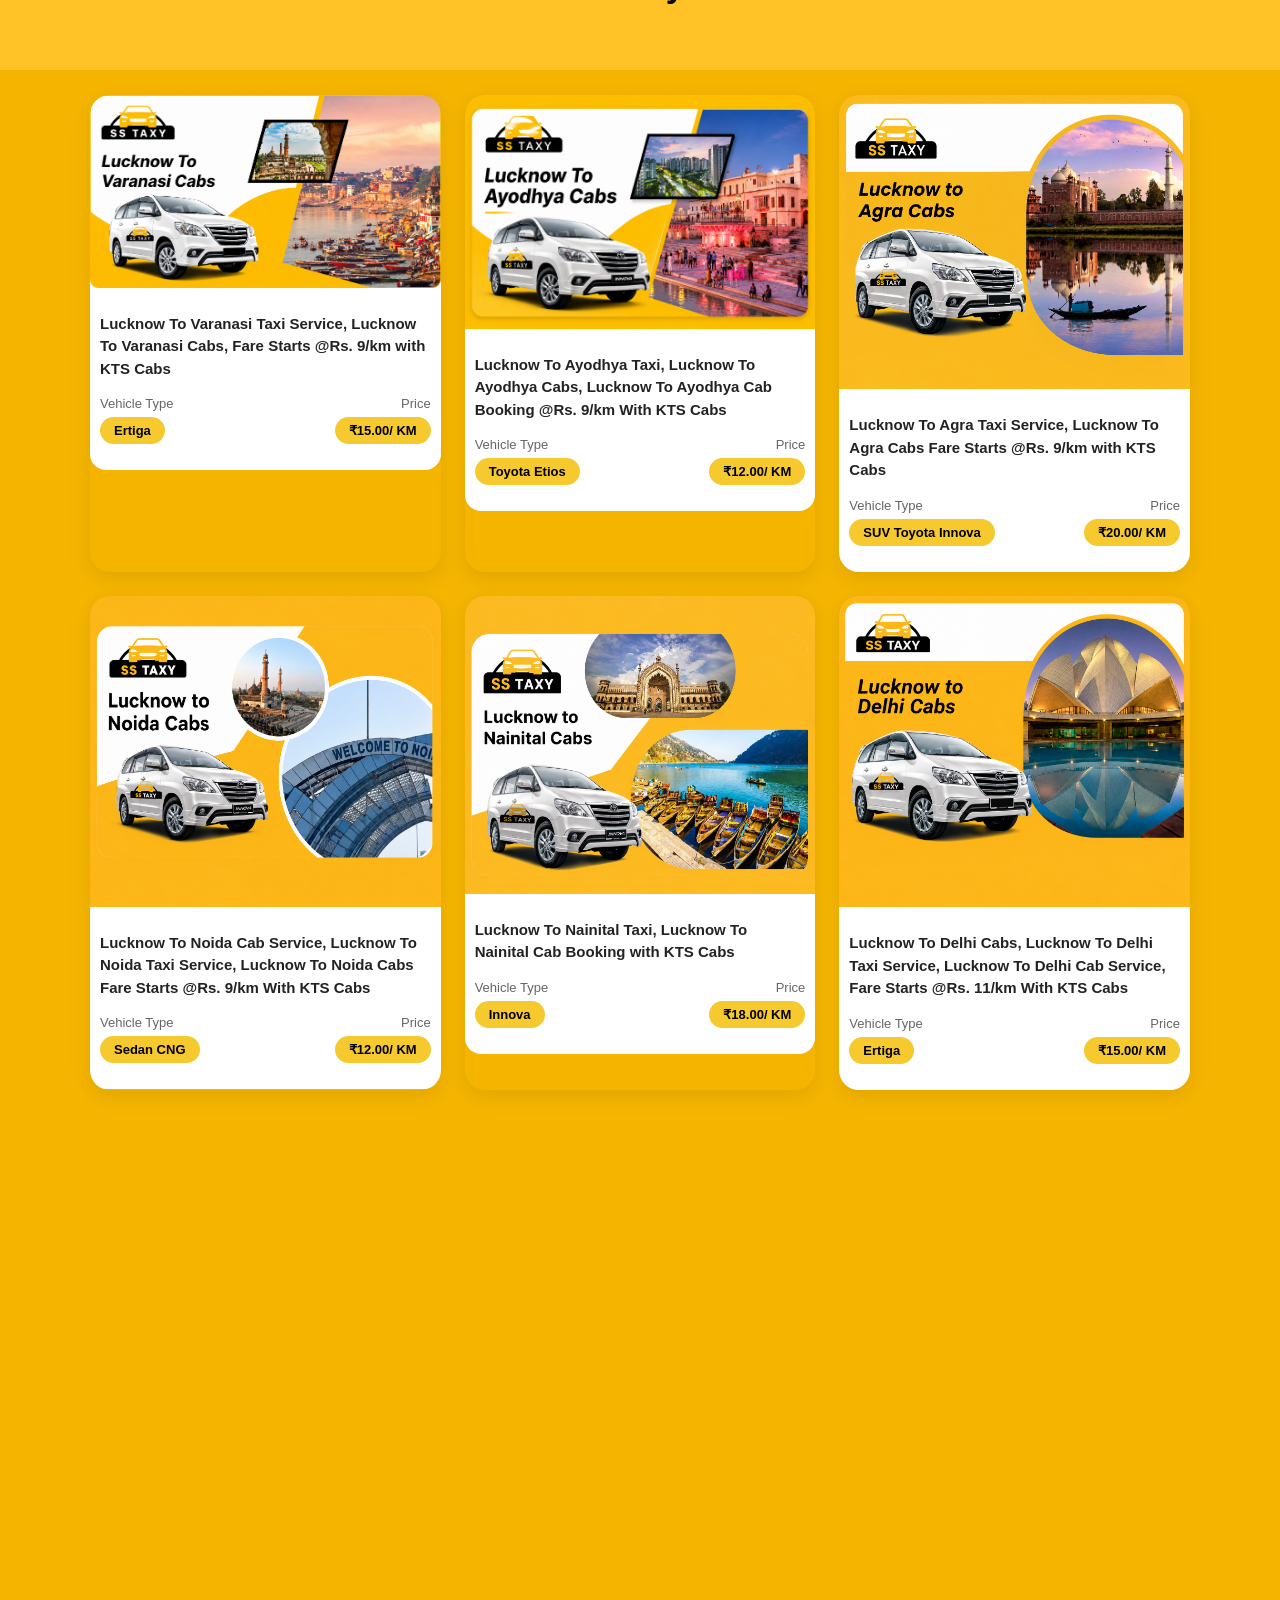
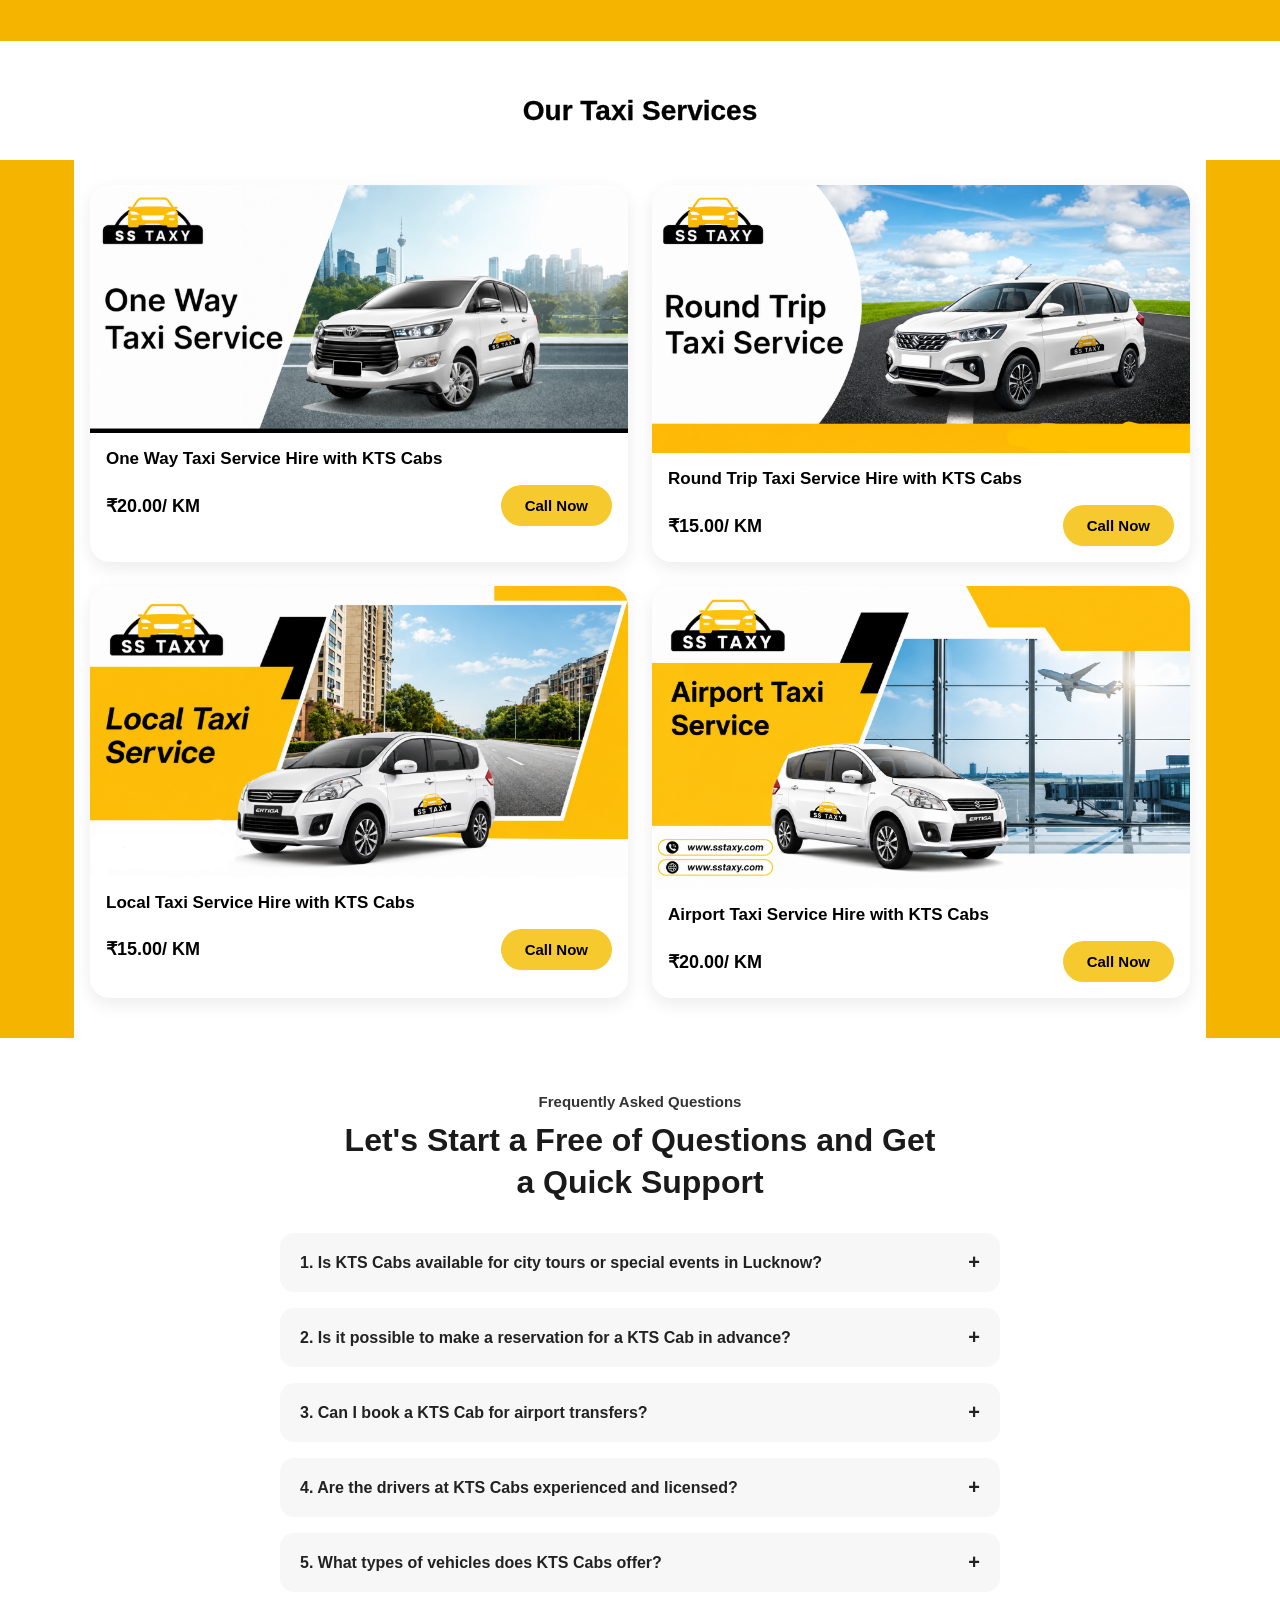
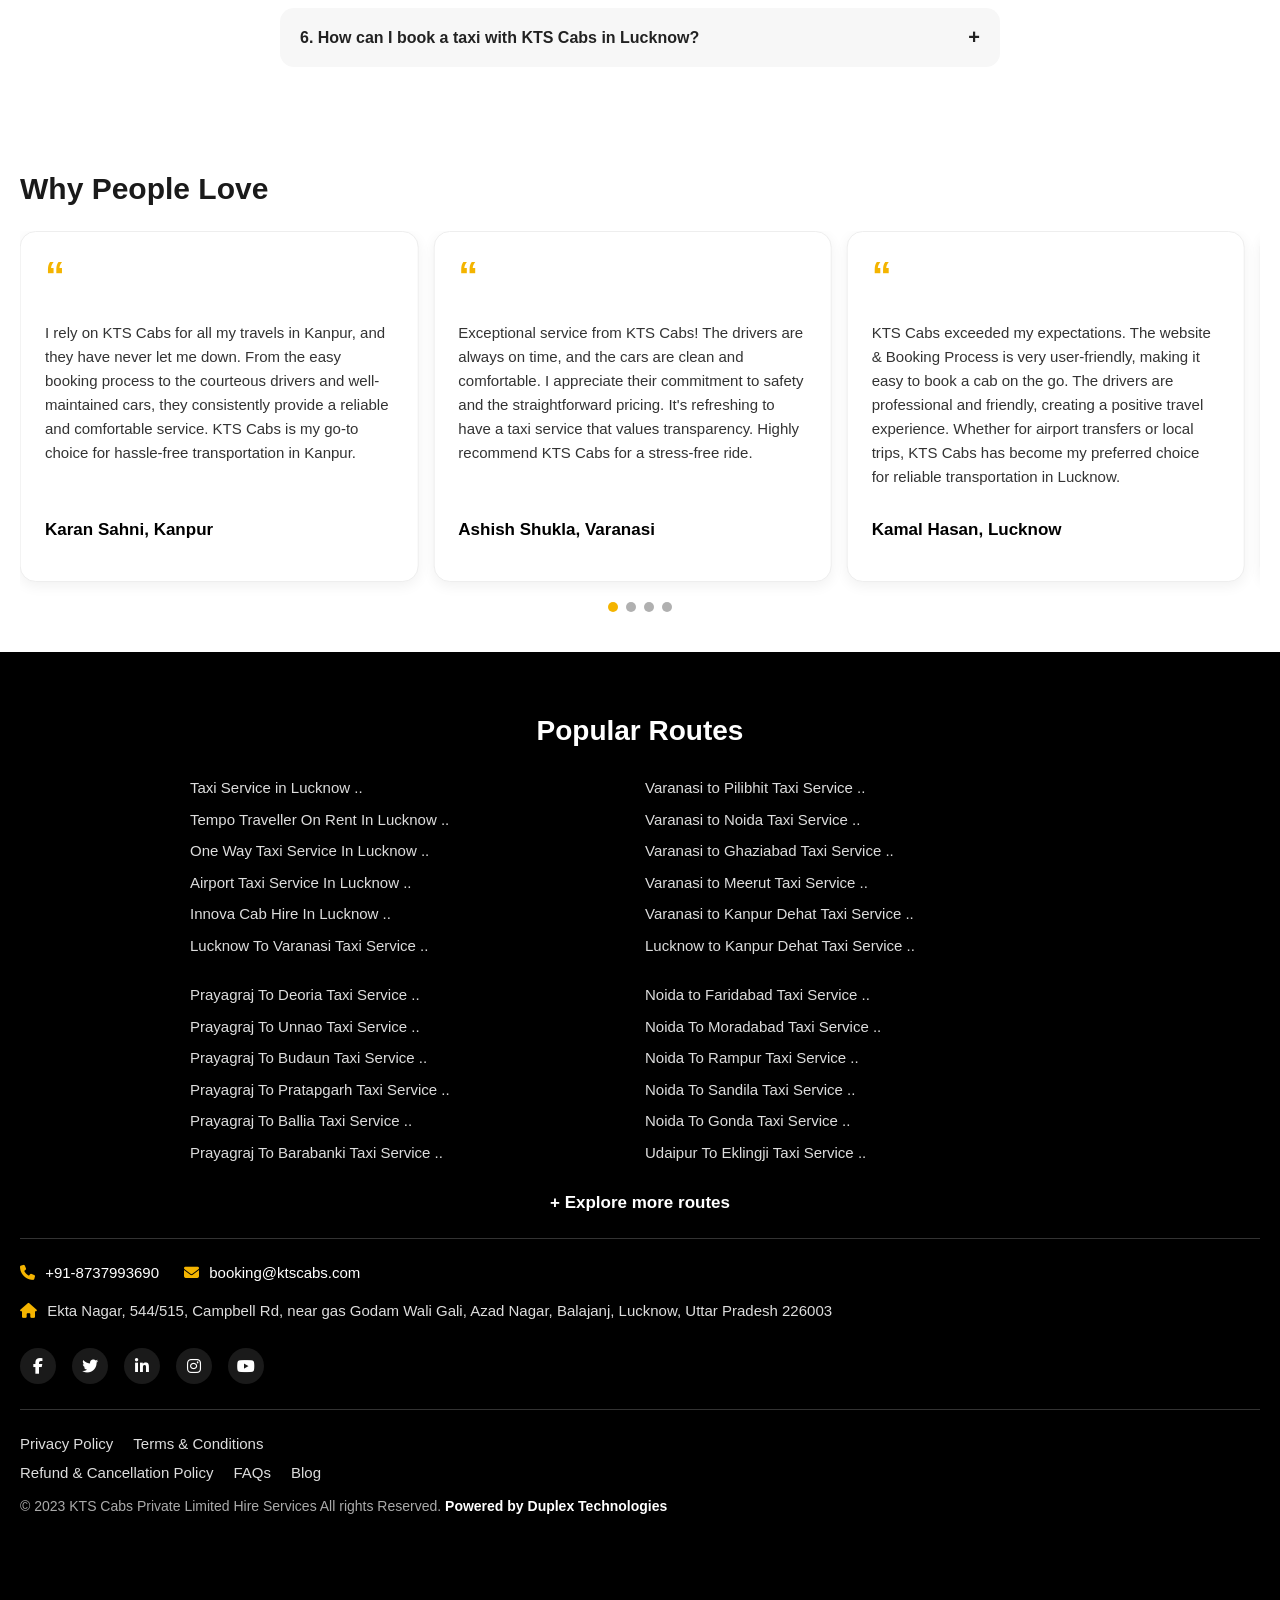
==== commit 9e1b9b0b: "Update index.html" ====
--- a/index.html
+++ b/index.html
@@ -59,7 +59,14 @@
         <svg viewBox="0 0 24 24" fill="#1a56db"><path d="M12 2C8.13 2 5 5.13 5 9c0 5.25 7 13 7 13s7-7.75 7-13c0-3.87-3.13-7-7-7zm0 9.5A2.5 2.5 0 1 1 12 6.5a2.5 2.5 0 0 1 0 5z"/></svg>
         <input type="text" id="toCity" placeholder="To City">
       </div>
-      
+      <div class="field">
+        <svg viewBox="0 0 24 24" fill="#1a56db"><path d="M19 4h-1V2h-2v2H8V2H6v2H5c-1.11 0-1.99.9-1.99 2L3 20c0 1.1.89 2 2 2h14c1.1 0 2-.9 2-2V6c0-1.1-.9-2-2-2zm0 16H5V9h14v11zM7 11h5v5H7z"/></svg>
+        <input type="date" id="dateInput">
+      </div>
+      <div class="field">
+        <svg viewBox="0 0 24 24" fill="#1a56db"><path d="M12 2C6.48 2 2 6.48 2 12s4.48 10 10 10 10-4.48 10-10S17.52 2 12 2zm0 18c-4.41 0-8-3.59-8-8s3.59-8 8-8 8 3.59 8 8-3.59 8-8 8zm.5-13H11v6l5.25 3.15.75-1.23-4.5-2.67z"/></svg>
+        <input type="time" id="timeInput">
+      </div>
       <div class="field">
         <svg viewBox="0 0 24 24" fill="#1a56db"><path d="M17 1H7c-1.1 0-2 .9-2 2v18c0 1.1.9 2 2 2h10c1.1 0 2-.9 2-2V3c0-1.1-.9-2-2-2zm0 18H7V5h10v14z"/></svg>
         <input type="tel" id="mobileNo" placeholder="Mobile No">
@@ -105,14 +112,13 @@
           <option value="12-120">12 Hrs / 120 Kms</option>
         </select>
       </div>
-
-      <div class="field">
+<div class="field">
         <svg viewBox="0 0 24 24" fill="#1a56db"><path d="M19 4h-1V2h-2v2H8V2H6v2H5c-1.11 0-1.99.9-1.99 2L3 20c0 1.1.89 2 2 2h14c1.1 0 2-.9 2-2V6c0-1.1-.9-2-2-2zm0 16H5V9h14v11zM7 11h5v5H7z"/></svg>
-        <input type="text" id="dateInputLocal" placeholder="Date">
+        <input type="date" id="dateInputLocal">
       </div>
       <div class="field">
         <svg viewBox="0 0 24 24" fill="#1a56db"><path d="M12 2C6.48 2 2 6.48 2 12s4.48 10 10 10 10-4.48 10-10S17.52 2 12 2zm0 18c-4.41 0-8-3.59-8-8s3.59-8 8-8 8 3.59 8 8-3.59 8-8 8zm.5-13H11v6l5.25 3.15.75-1.23-4.5-2.67z"/></svg>
-        <input type="text" id="timeInputLocal" placeholder="Time">
+        <input type="time" id="timeInputLocal">
       </div>
       <div class="field">
         <svg viewBox="0 0 24 24" fill="#1a56db"><path d="M17 1H7c-1.1 0-2 .9-2 2v18c0 1.1.9 2 2 2h10c1.1 0 2-.9 2-2V3c0-1.1-.9-2-2-2zm0 18H7V5h10v14z"/></svg>
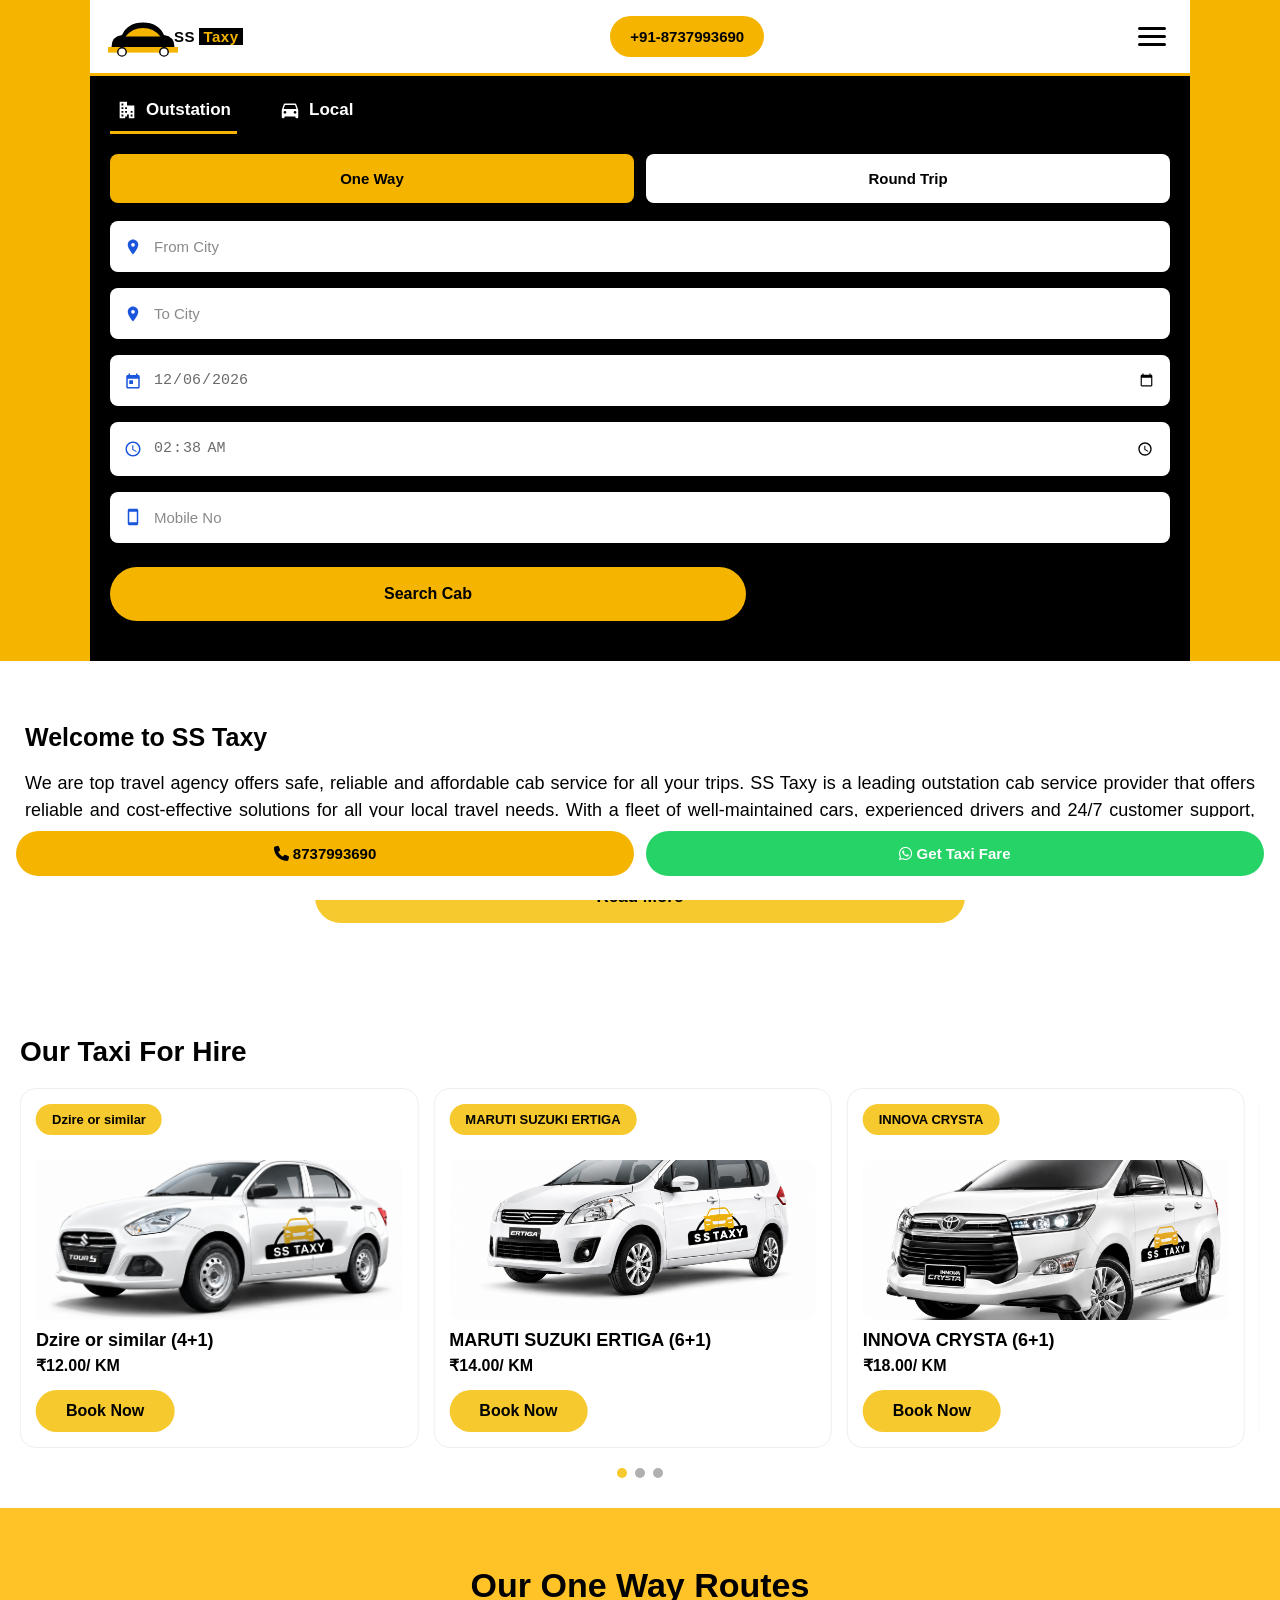
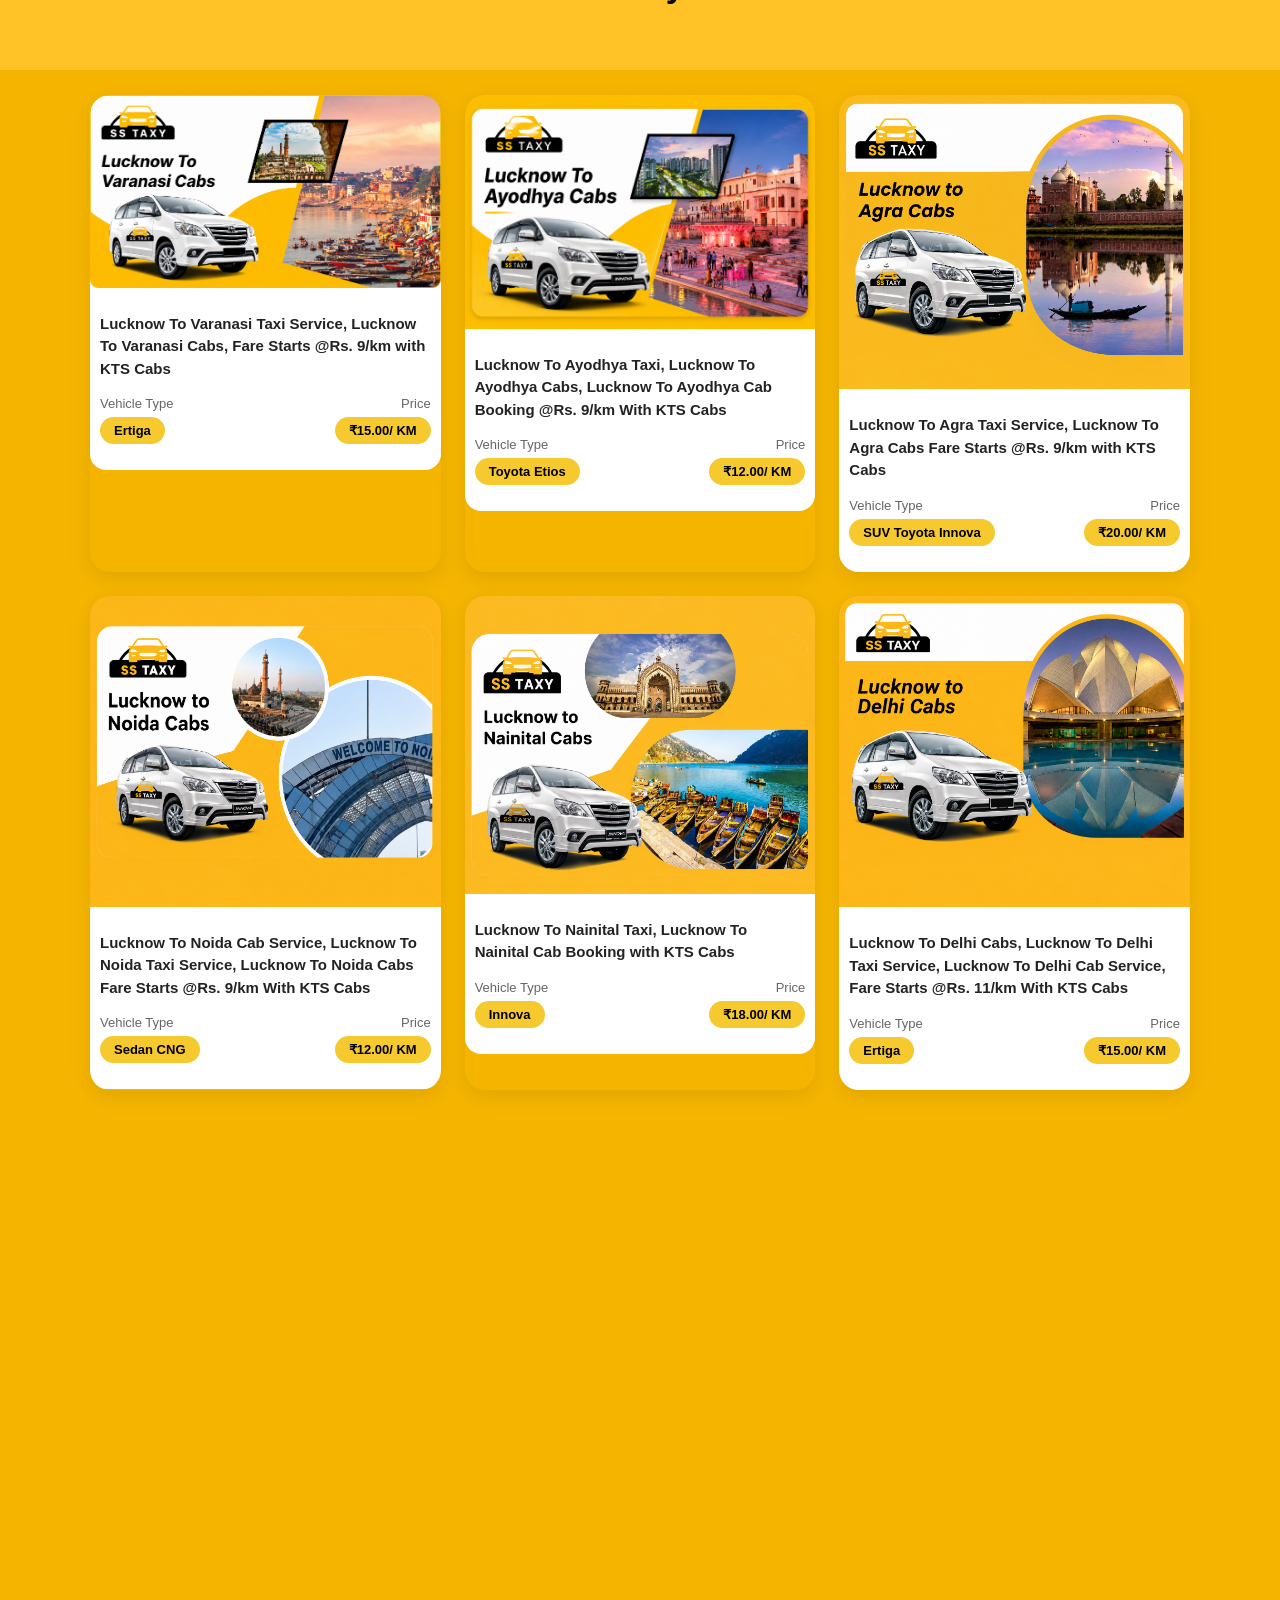
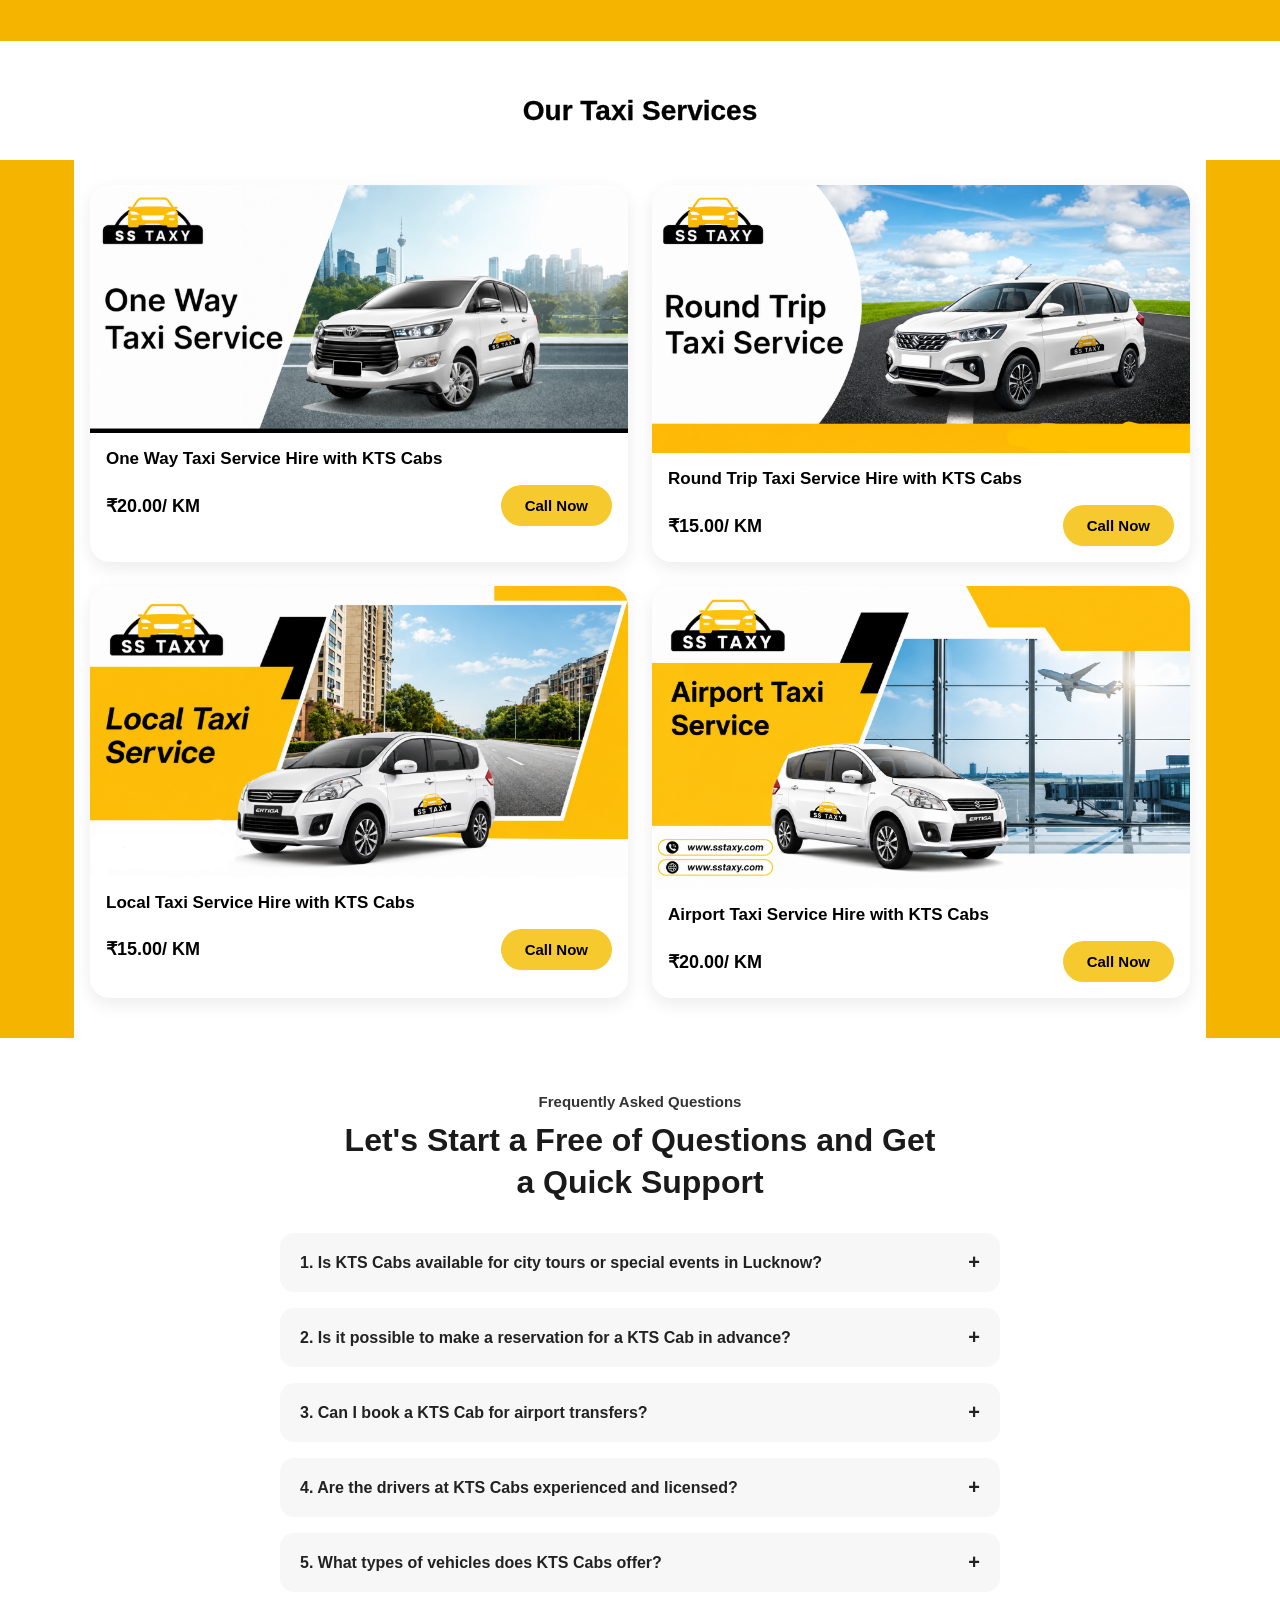
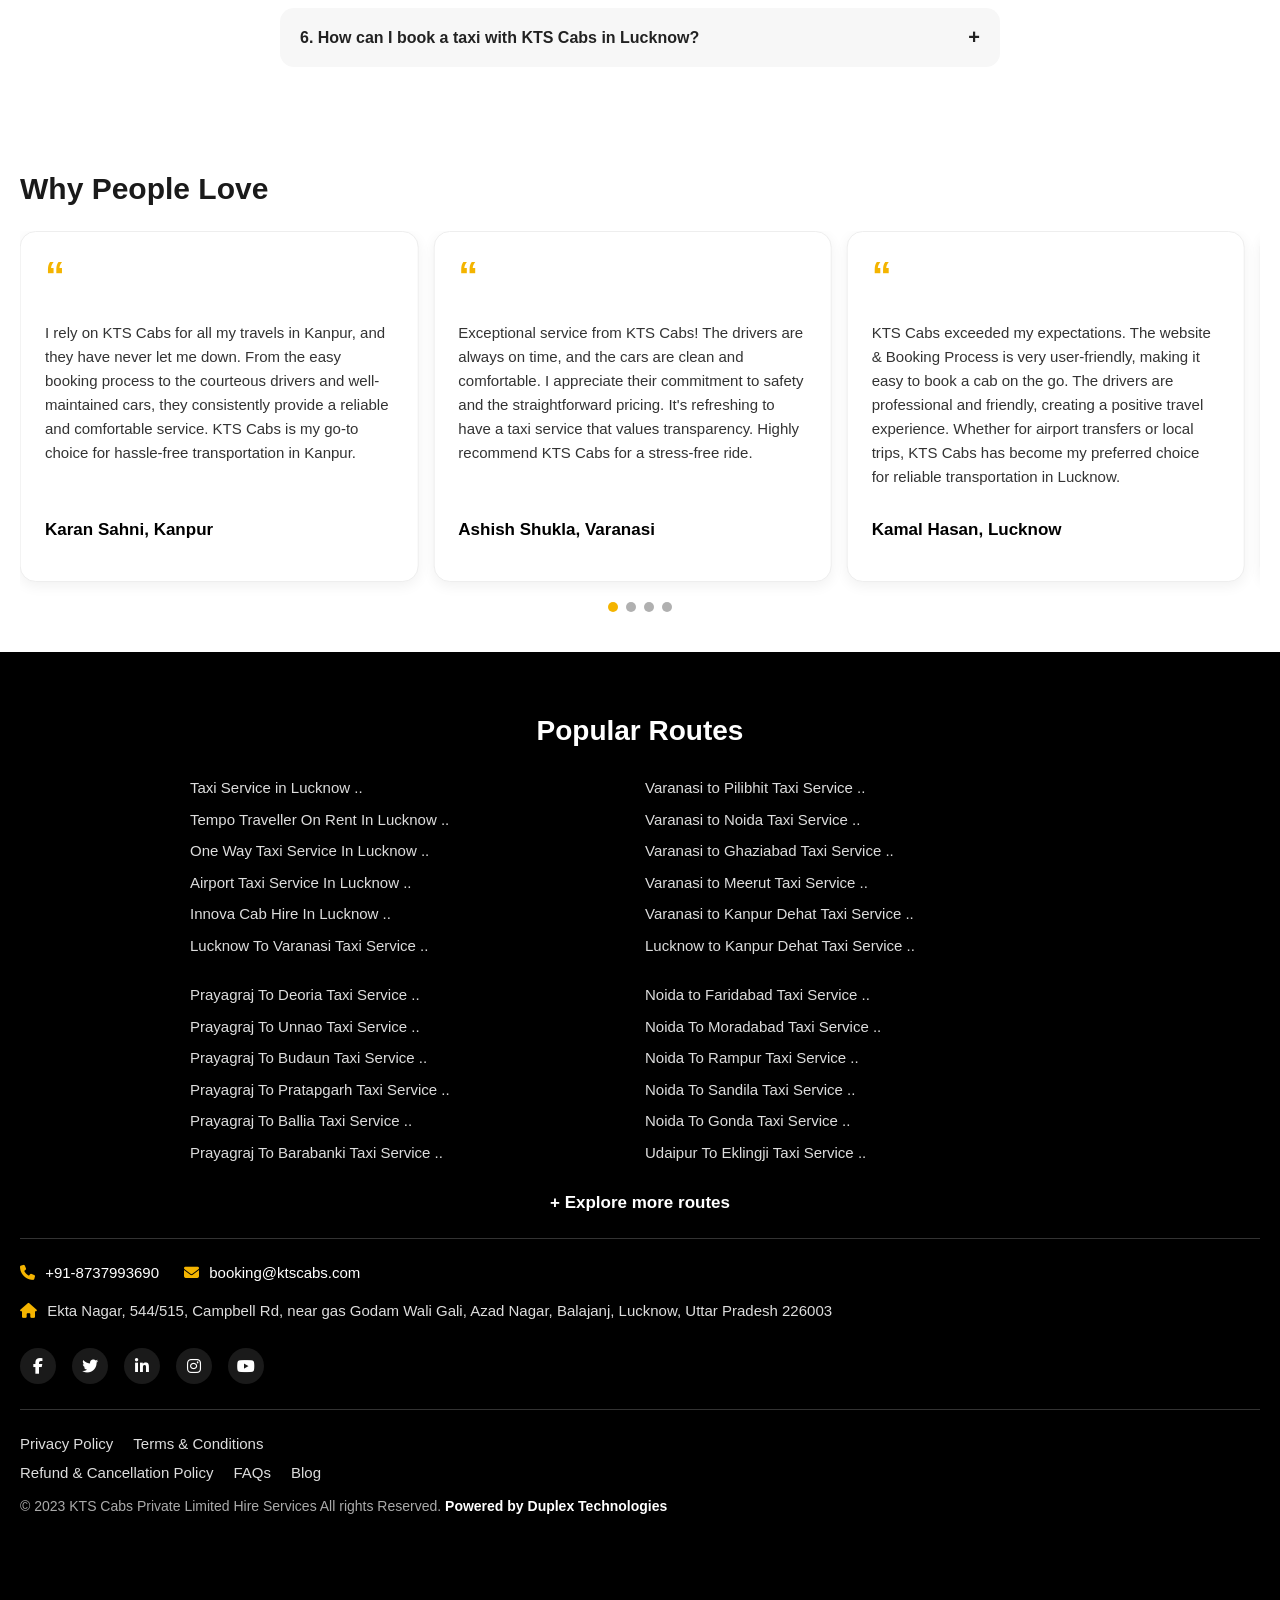
==== commit 99b295bd: "Update index.html" ====
--- a/index.html
+++ b/index.html
@@ -84,14 +84,6 @@
       <button class="toggle-btn active" id="hourlyBtn">Hourly Basis</button>
       <button class="toggle-btn inactive" id="airportBtn">Airport Transfer</button>
     </div>
-    <div class="field">
-        <svg viewBox="0 0 24 24" fill="#1a56db"><path d="M19 4h-1V2h-2v2H8V2H6v2H5c-1.11 0-1.99.9-1.99 2L3 20c0 1.1.89 2 2 2h14c1.1 0 2-.9 2-2V6c0-1.1-.9-2-2-2zm0 16H5V9h14v11zM7 11h5v5H7z"/></svg>
-        <input type="date" id="dateInput">
-      </div>
-      <div class="field">
-        <svg viewBox="0 0 24 24" fill="#1a56db"><path d="M12 2C6.48 2 2 6.48 2 12s4.48 10 10 10 10-4.48 10-10S17.52 2 12 2zm0 18c-4.41 0-8-3.59-8-8s3.59-8 8-8 8 3.59 8 8-3.59 8-8 8zm.5-13H11v6l5.25 3.15.75-1.23-4.5-2.67z"/></svg>
-        <input type="time" id="timeInput">
-      </div>
 
     <div class="form">
       <div class="field select-field">
@@ -112,7 +104,8 @@
           <option value="12-120">12 Hrs / 120 Kms</option>
         </select>
       </div>
-<div class="field">
+
+      <div class="field">
         <svg viewBox="0 0 24 24" fill="#1a56db"><path d="M19 4h-1V2h-2v2H8V2H6v2H5c-1.11 0-1.99.9-1.99 2L3 20c0 1.1.89 2 2 2h14c1.1 0 2-.9 2-2V6c0-1.1-.9-2-2-2zm0 16H5V9h14v11zM7 11h5v5H7z"/></svg>
         <input type="date" id="dateInputLocal">
       </div>
@@ -320,4 +313,5 @@
 </div>
 <script src="script.js"></script>
 </body>
-</html>
+  </html>
+      
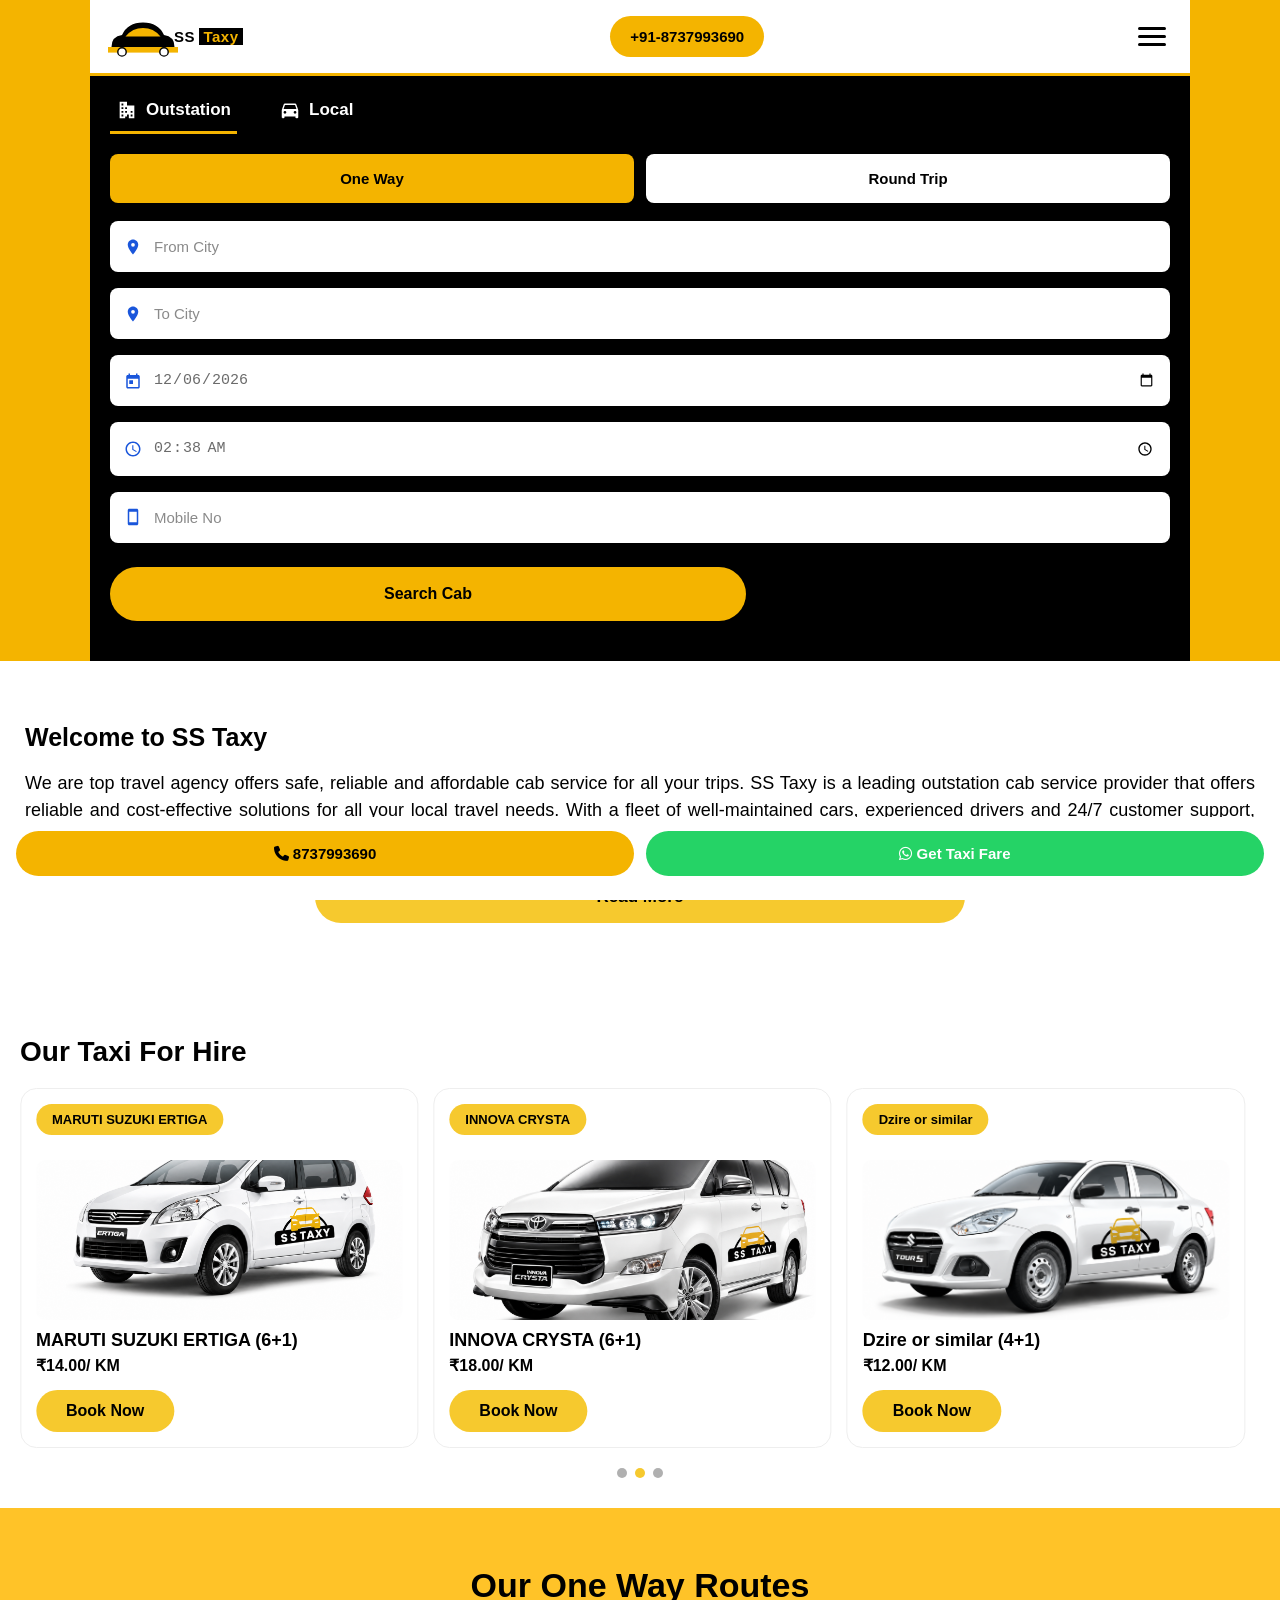
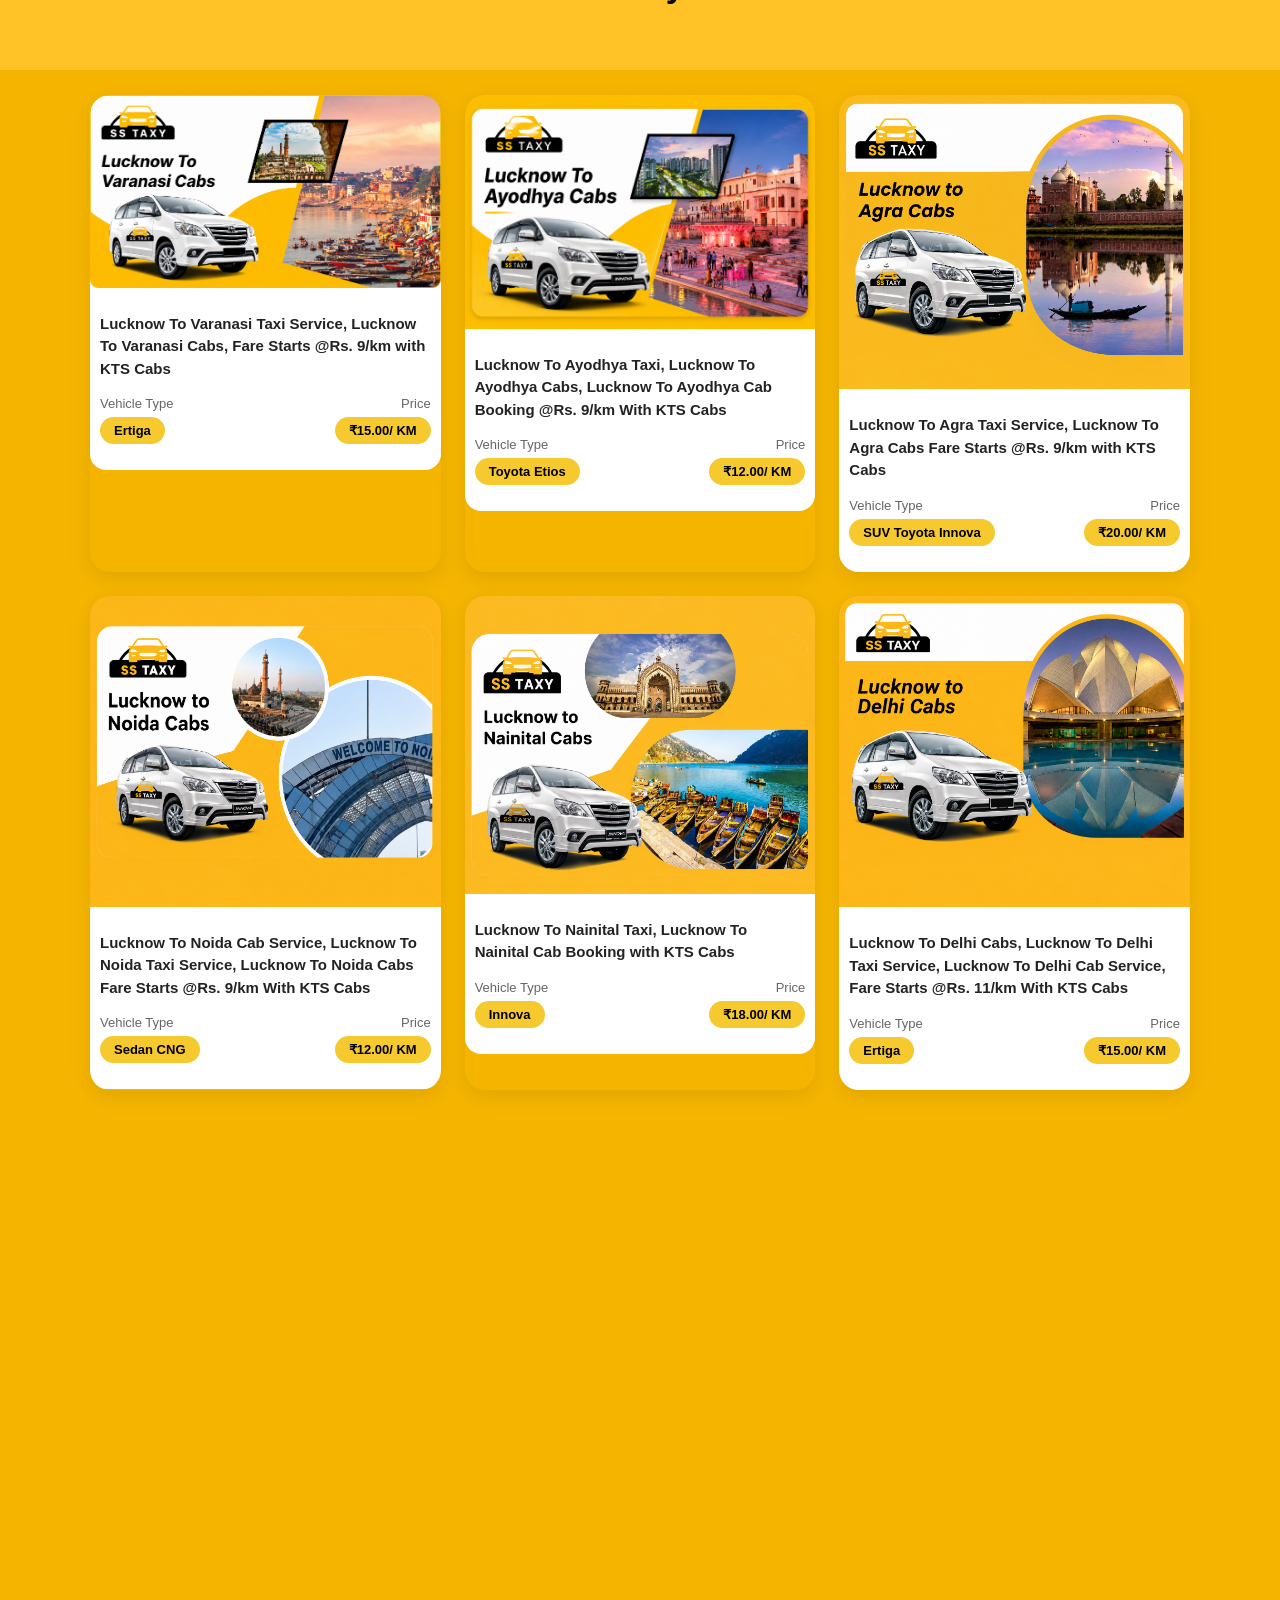
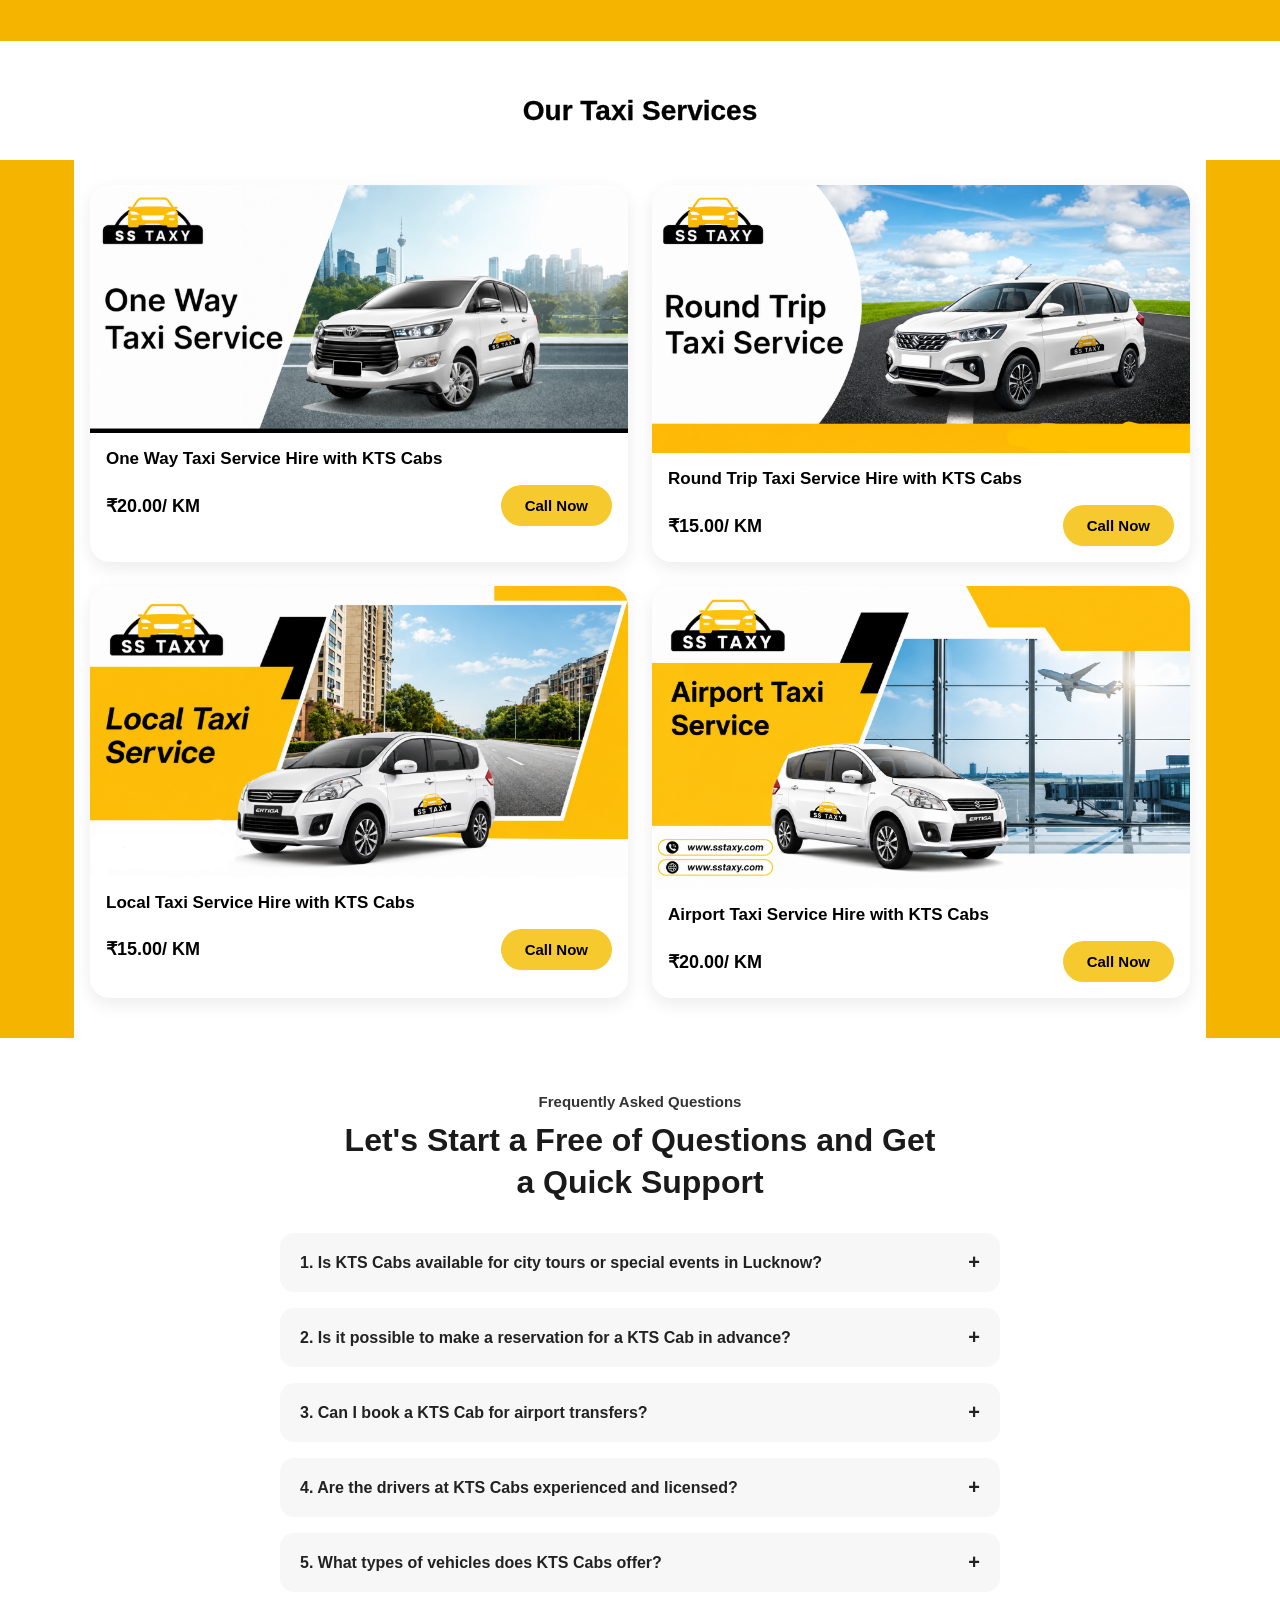
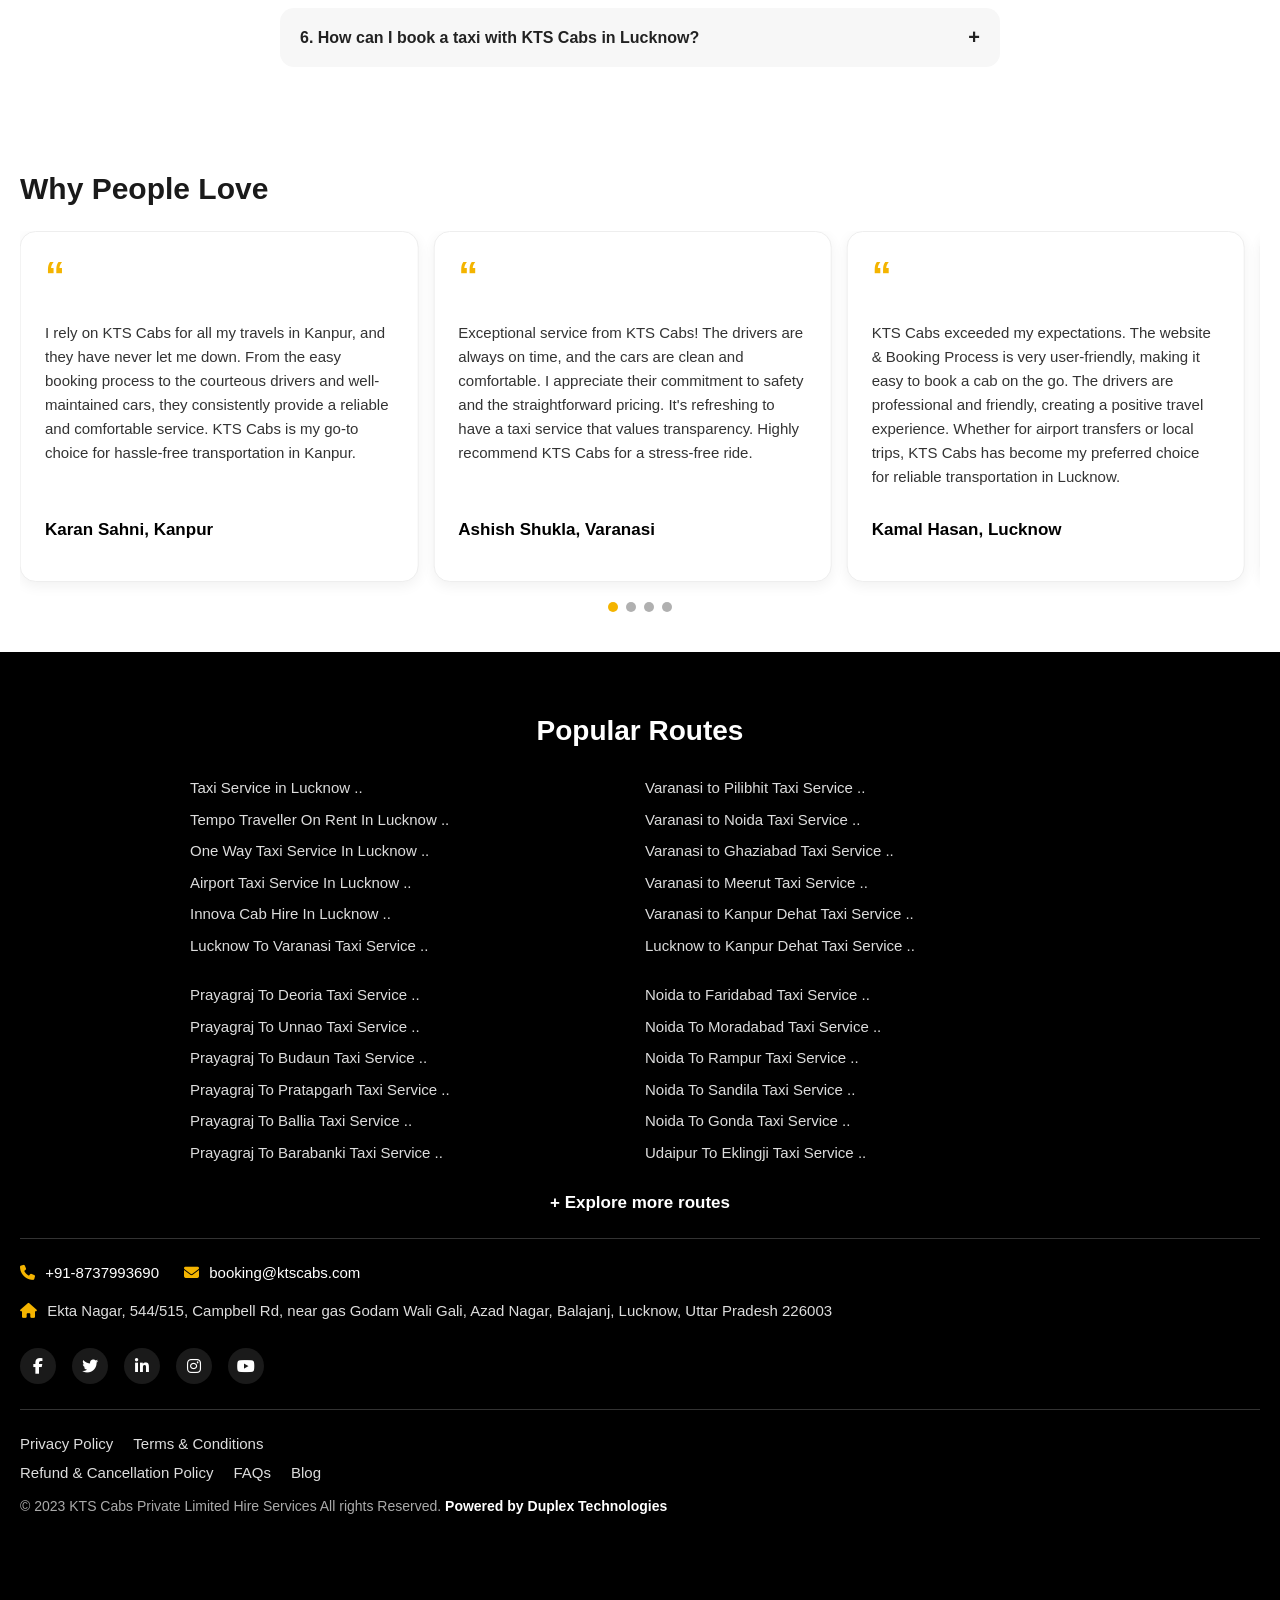
==== commit e0f9cdd3: "Update booking links for taxi cards" ====
--- a/index.html
+++ b/index.html
@@ -156,7 +156,7 @@
         <img src="images/innova.png" alt="Innova Crysta" class="taxi-img">
         <h3 class="taxi-title">INNOVA CRYSTA (6+1)</h3>
         <p class="taxi-price">₹18.00/ KM</p>
-        <a href="#" class="taxi-btn">Book Now</a>
+      <a href="vehicle-details.html?name=Innova+Crysta&image=images/innova.png&persons=7&price=18.00" class="taxi-btn">Book Now</a>
       </div>
 
       <!-- Original cards -->
@@ -165,7 +165,7 @@
         <img src="images/dzire.png" alt="Dzire or similar" class="taxi-img">
         <h3 class="taxi-title">Dzire or similar (4+1)</h3>
         <p class="taxi-price">₹12.00/ KM</p>
-        <a href="#" class="taxi-btn">Book Now</a>
+        <a href="vehicle-details.html?name=Dzire+or+similar&image=images/dzire.png&persons=5&price=12.00" class="taxi-btn">Book Now</a>
       </div>
 
       <div class="taxi-card">
@@ -173,7 +173,7 @@
         <img src="images/ertiga.png" alt="Maruti Suzuki Ertiga" class="taxi-img">
         <h3 class="taxi-title">MARUTI SUZUKI ERTIGA (6+1)</h3>
         <p class="taxi-price">₹14.00/ KM</p>
-        <a href="#" class="taxi-btn">Book Now</a>
+        <a href="vehicle-details.html?name=Maruti+Suzuki+Ertiga&image=images/ertiga.png&persons=7&price=14.00" class="taxi-btn">Book Now</a>
       </div>
 
       <div class="taxi-card">
@@ -181,7 +181,7 @@
         <img src="images/innova.png" alt="Innova Crysta" class="taxi-img">
         <h3 class="taxi-title">INNOVA CRYSTA (6+1)</h3>
         <p class="taxi-price">₹18.00/ KM</p>
-        <a href="#" class="taxi-btn">Book Now</a>
+      <a href="vehicle-details.html?name=Innova+Crysta&image=images/innova.png&persons=7&price=18.00" class="taxi-btn">Book Now</a>
       </div>
 
       <!-- CLONE of first card (Dzire) -->
@@ -190,7 +190,7 @@
         <img src="images/dzire.png" alt="Dzire or similar" class="taxi-img">
         <h3 class="taxi-title">Dzire or similar (4+1)</h3>
         <p class="taxi-price">₹12.00/ KM</p>
-        <a href="#" class="taxi-btn">Book Now</a>
+        <a href="vehicle-details.html?name=Dzire+or+similar&image=images/dzire.png&persons=5&price=12.00" class="taxi-btn">Book Now</a>
       </div>
 
     </div>
--- a/style.css
+++ b/style.css
@@ -1365,3 +1365,144 @@
   margin-top: 10px;
   margin-bottom: 8px;
 }
+.vehicle-details-page{
+  max-width: 720px;
+  margin: 0 auto;
+  padding: 24px 20px 40px;
+}
+
+.vd-intro{
+  font-size: 16px;
+  line-height: 1.7;
+  color: #333;
+  margin-bottom: 30px;
+}
+
+.vd-title{
+  font-size: 24px;
+  font-weight: 800;
+  margin-bottom: 24px;
+  line-height: 1.3;
+}
+
+.vd-image{
+  width: 100%;
+  border-radius: 12px;
+  margin-bottom: 24px;
+  display: block;
+}
+
+.vd-specs{
+  list-style: none;
+  padding: 0;
+  margin: 0 0 36px;
+}
+.vd-specs li{
+  font-size: 16px;
+  padding: 8px 0;
+}
+
+.vd-why-heading{
+  font-size: 22px;
+  font-weight: 800;
+  margin-bottom: 20px;
+  border-bottom: 1px solid #eee;
+  padding-bottom: 14px;
+}
+
+.vd-why-list{
+  padding-left: 20px;
+  margin-bottom: 36px;
+}
+.vd-why-list li{
+  font-size: 16px;
+  line-height: 1.7;
+  margin-bottom: 18px;
+  color: #333;
+}
+
+.vd-how-to-book{
+  font-size: 16px;
+  margin-bottom: 12px;
+}
+
+.vd-contact-list{
+  list-style: none;
+  padding: 0;
+  margin-bottom: 20px;
+}
+.vd-contact-list li{
+  font-size: 16px;
+  margin-bottom: 8px;
+}
+.vd-contact-list a{
+  color: #1a56db;
+  text-decoration: none;
+}
+
+.vd-closing-text{
+  font-size: 16px;
+  line-height: 1.7;
+  color: #333;
+  margin-bottom: 24px;
+}
+
+.vd-getintouch-btn{
+  display: block;
+  width: 100%;
+  text-align: center;
+  background: #f4b400;
+  color: #000;
+  font-weight: 800;
+  font-size: 18px;
+  padding: 16px 0;
+  border-radius: 12px;
+  text-decoration: none;
+  margin-bottom: 40px;
+}
+
+.vd-contact-form-box{
+  background: #f4b400;
+  border-radius: 16px;
+  padding: 30px 24px;
+  text-align: center;
+  margin-bottom: 30px;
+}
+
+.vd-form-heading{
+  font-size: 26px;
+  font-weight: 800;
+  margin-bottom: 24px;
+}
+
+.vd-contact-form-box input,
+.vd-contact-form-box textarea{
+  width: 100%;
+  box-sizing: border-box;
+  border: none;
+  border-radius: 10px;
+  padding: 16px;
+  font-size: 15px;
+  margin-bottom: 16px;
+  outline: none;
+  resize: none;
+}
+
+.vd-send-btn{
+  background: #000;
+  color: #f4b400;
+  border: none;
+  border-radius: 30px;
+  padding: 16px 40px;
+  font-weight: 800;
+  font-size: 16px;
+  cursor: pointer;
+  margin-bottom: 20px;
+}
+
+.vd-form-phone{
+  font-size: 20px;
+  font-weight: 800;
+  color: #000;
+  margin: 0;
+}
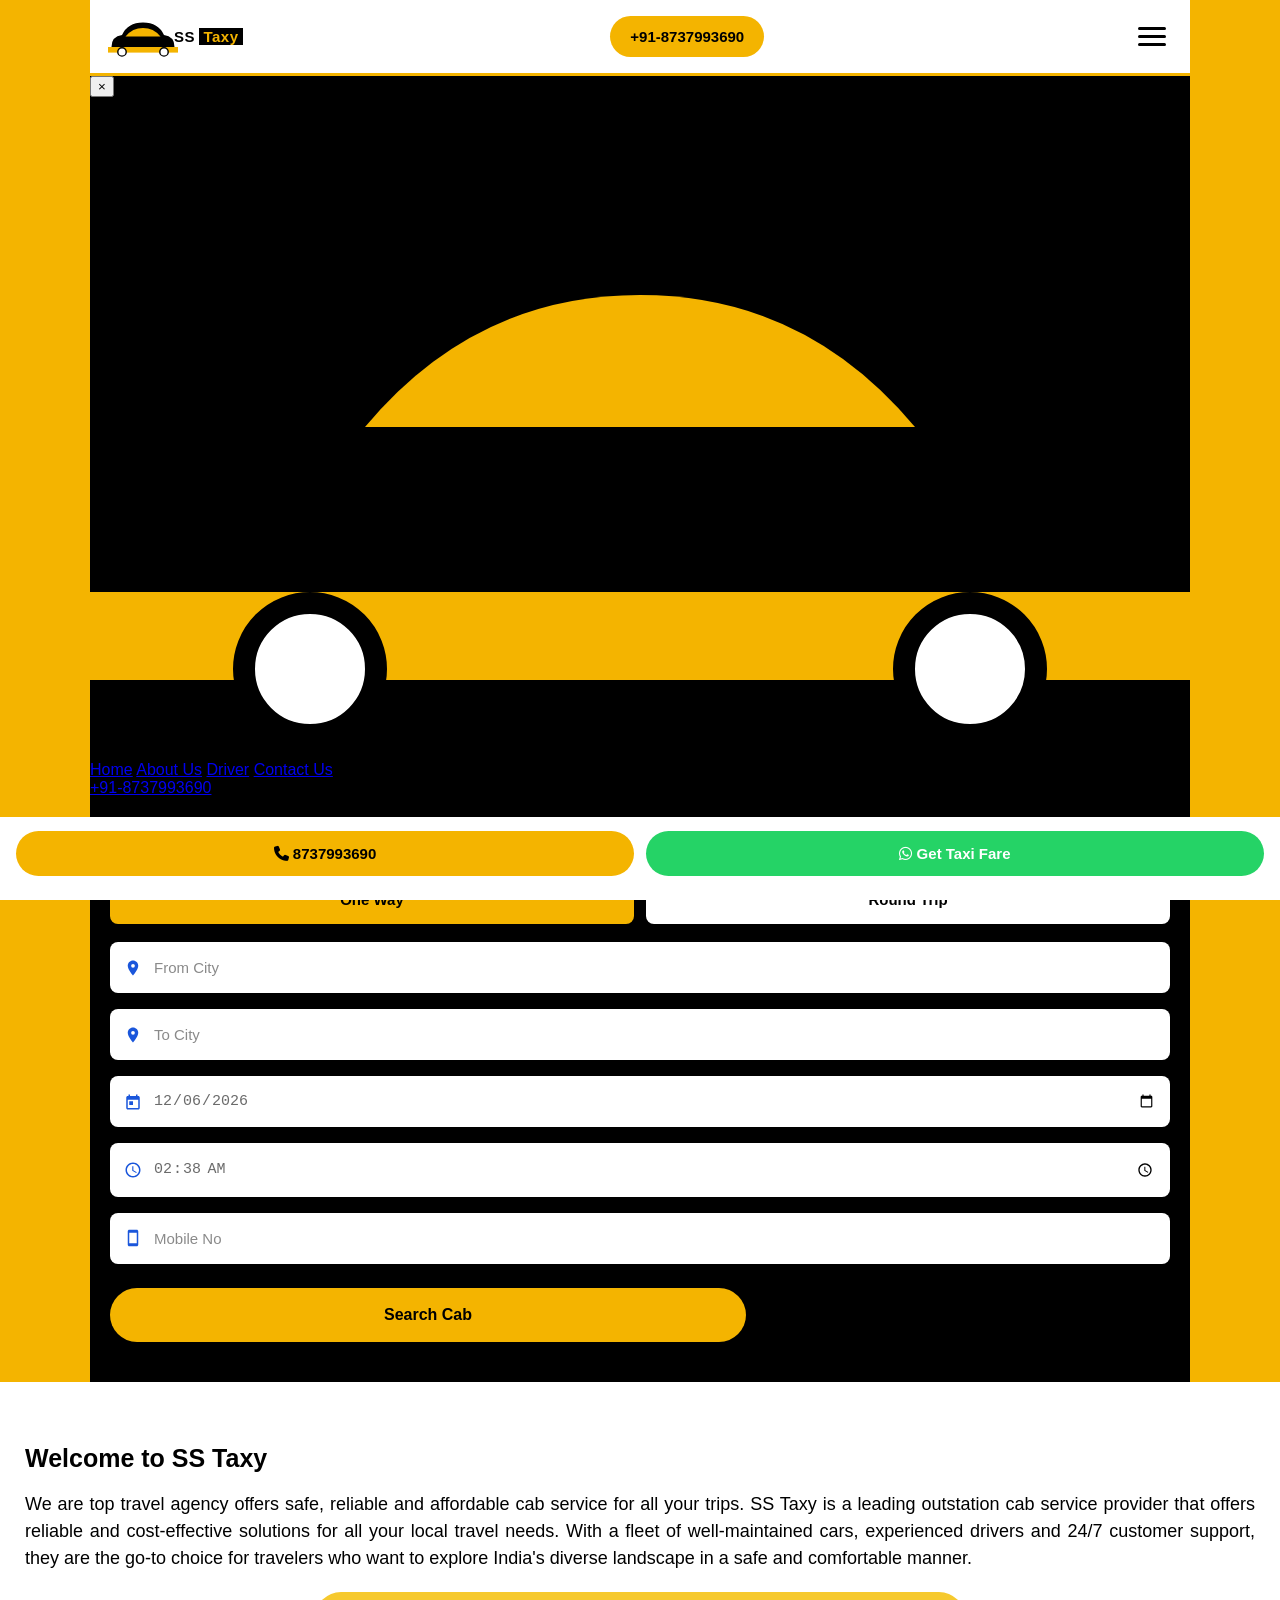
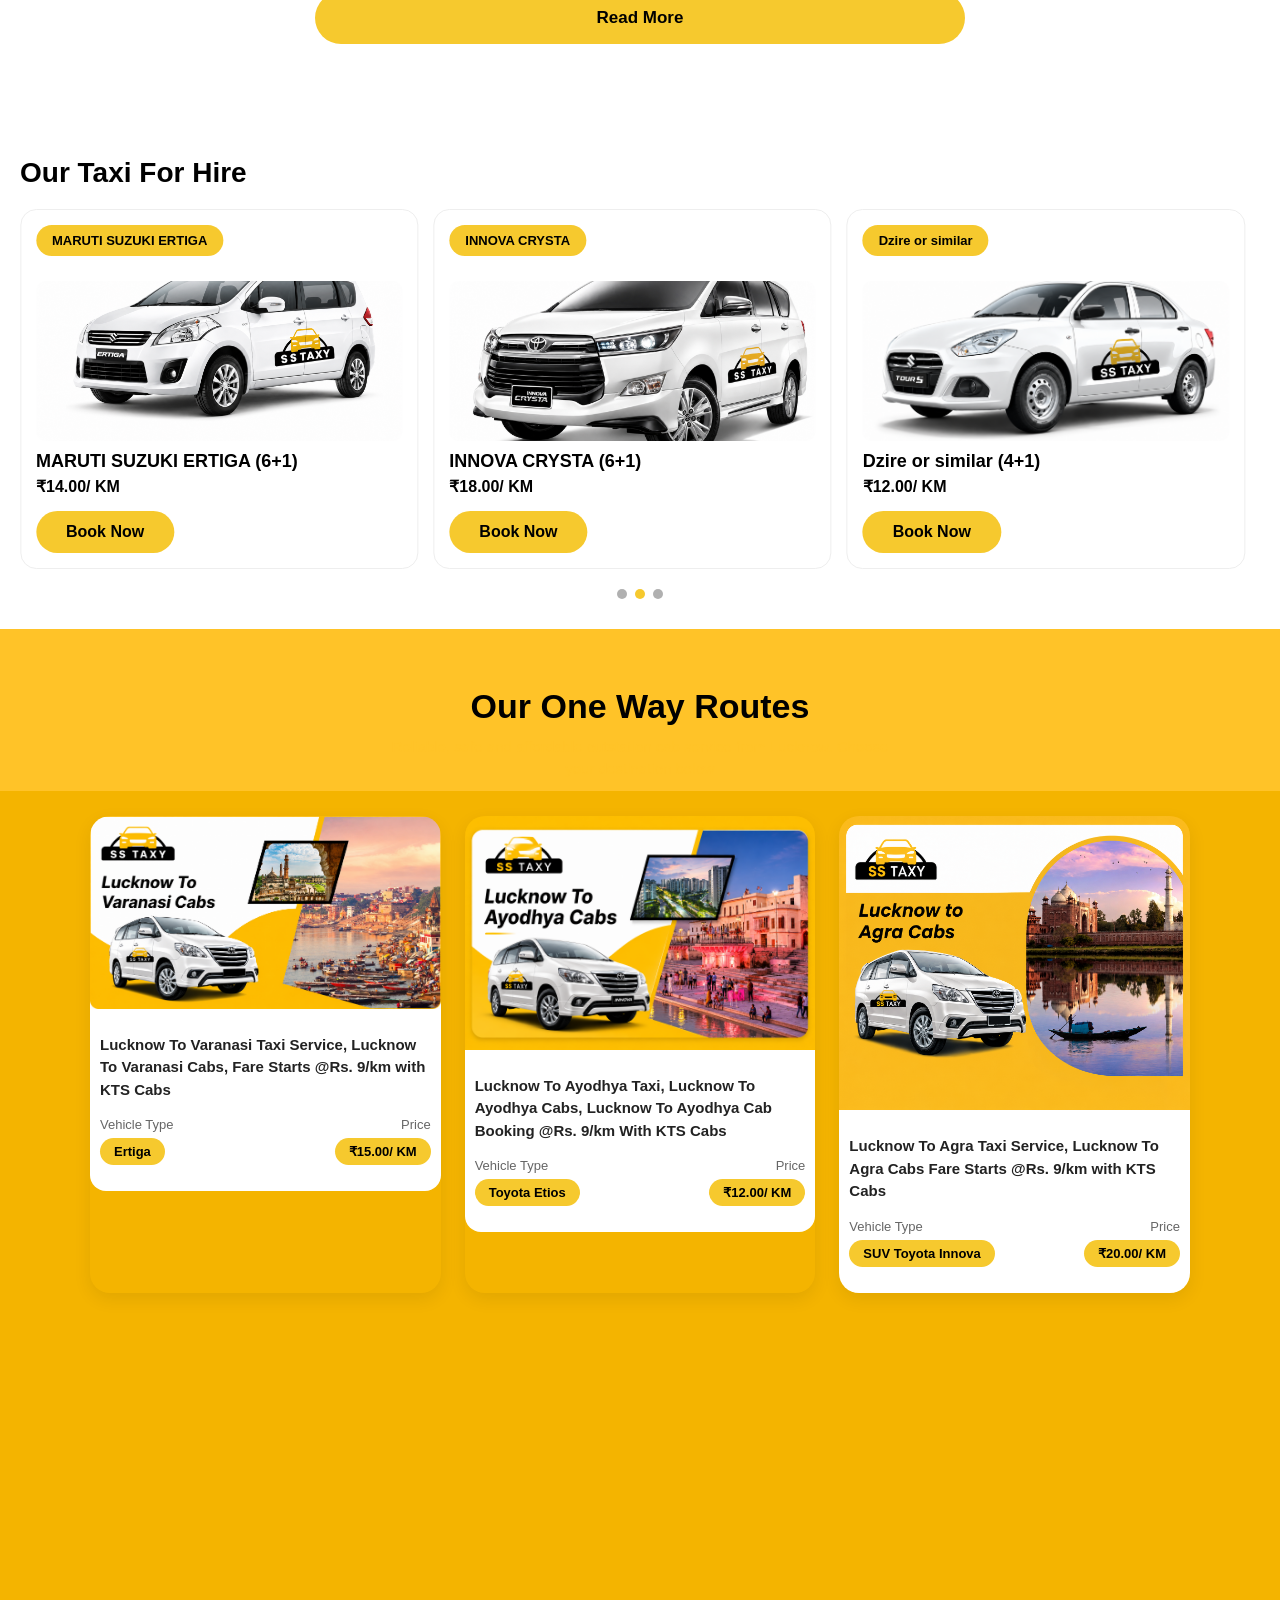
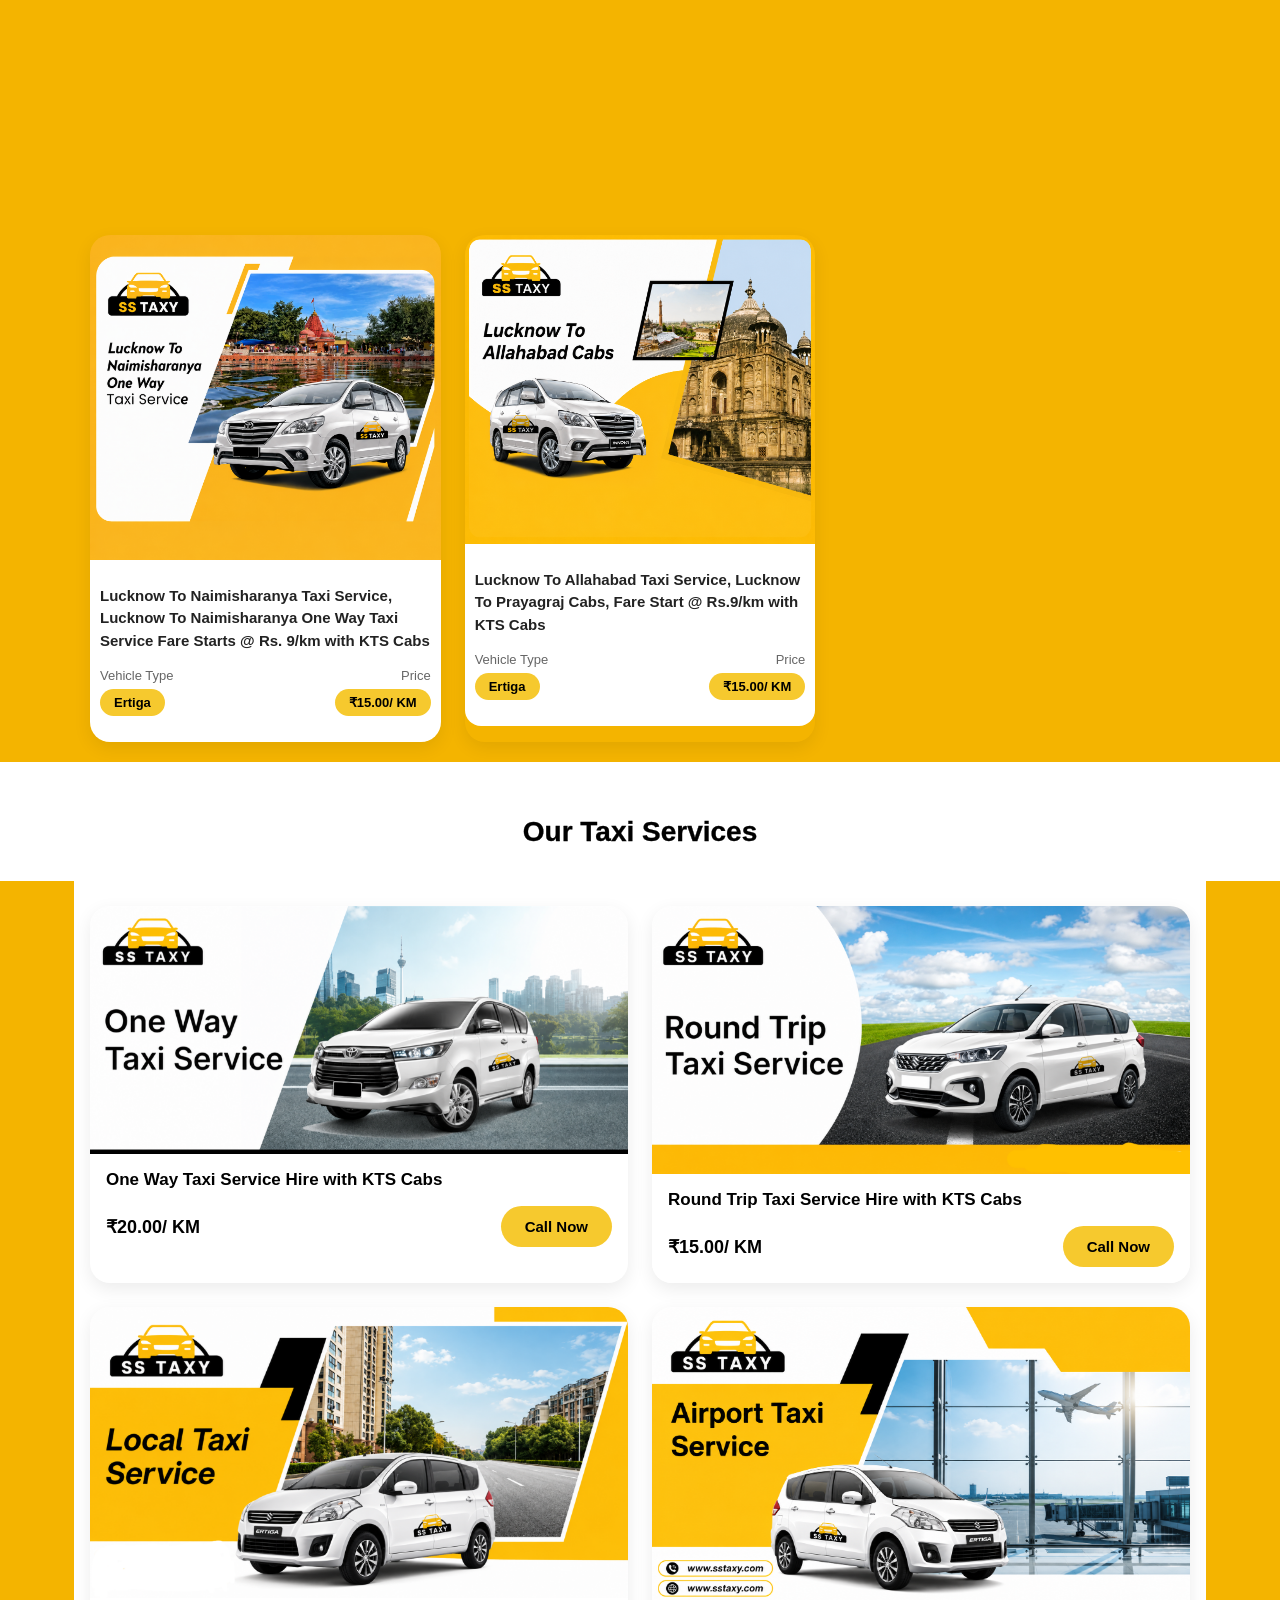
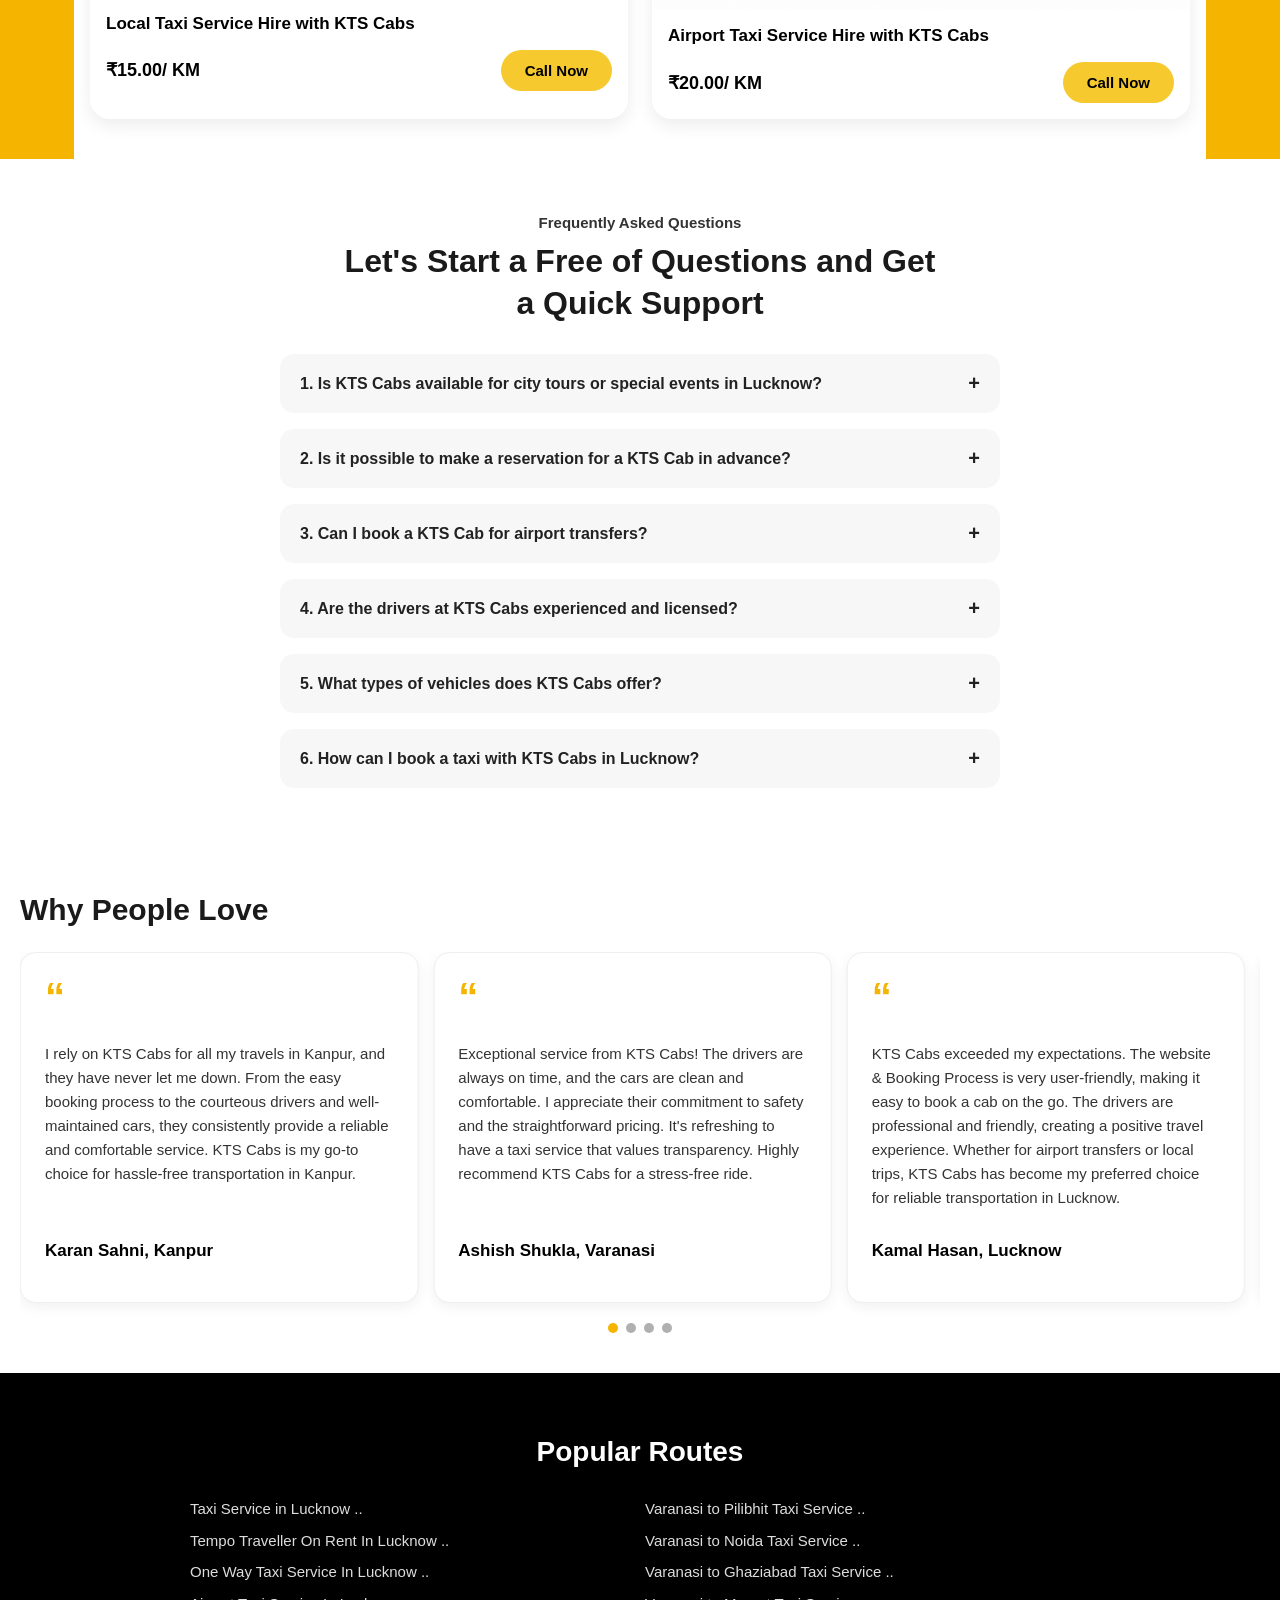
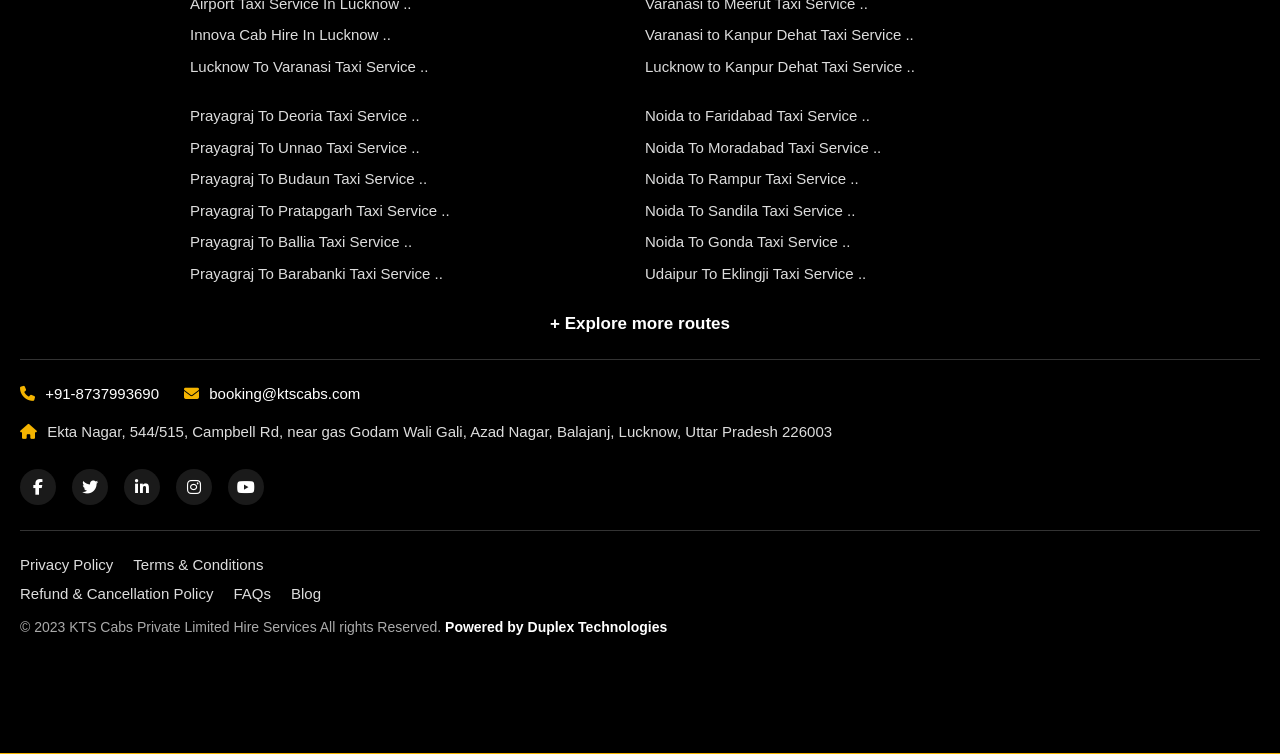
==== commit 7952878d: "Add side menu overlay and navigation links" ====
--- a/index.html
+++ b/index.html
@@ -28,6 +28,30 @@
     <button class="menu-icon" aria-label="Menu">
       <span></span><span></span><span></span>
     </button>
+  </div>
+  <!-- SIDE MENU -->
+  <div class="side-menu-overlay" id="sideMenuOverlay"></div>
+  <div class="side-menu" id="sideMenu">
+    <button class="side-menu-close" id="sideMenuClose">&times;</button>
+
+    <div class="side-menu-logo">
+      <svg viewBox="0 0 100 60" fill="none">
+        <path d="M5 45 Q5 30 20 28 Q28 10 50 10 Q72 10 80 28 Q95 30 95 45 L95 50 L5 50 Z" fill="#000"/>
+        <rect x="0" y="45" width="100" height="8" fill="#f4b400"/>
+        <path d="M25 30 Q35 18 50 18 Q65 18 75 30 Z" fill="#f4b400"/>
+        <circle cx="20" cy="52" r="6" fill="#fff" stroke="#000" stroke-width="2"/>
+        <circle cx="80" cy="52" r="6" fill="#fff" stroke="#000" stroke-width="2"/>
+      </svg>
+    </div>
+
+    <nav class="side-menu-links">
+      <a href="index.html">Home</a>
+      <a href="about.html">About Us</a>
+      <a href="driver.html">Driver</a>
+      <a href="contact.html">Contact Us</a>
+    </nav>
+
+    <a href="tel:+918737993690" class="side-menu-phone-btn">+91-8737993690</a>
   </div>
   <!-- Tabs -->
   <div class="tabs">
--- a/style.css
+++ b/style.css
@@ -1369,8 +1369,8 @@
   max-width: 720px;
   margin: 0 auto;
   padding: 24px 20px 40px;
-}
-
+  background: #fff;
+}
 .vd-intro{
   font-size: 16px;
   line-height: 1.7;
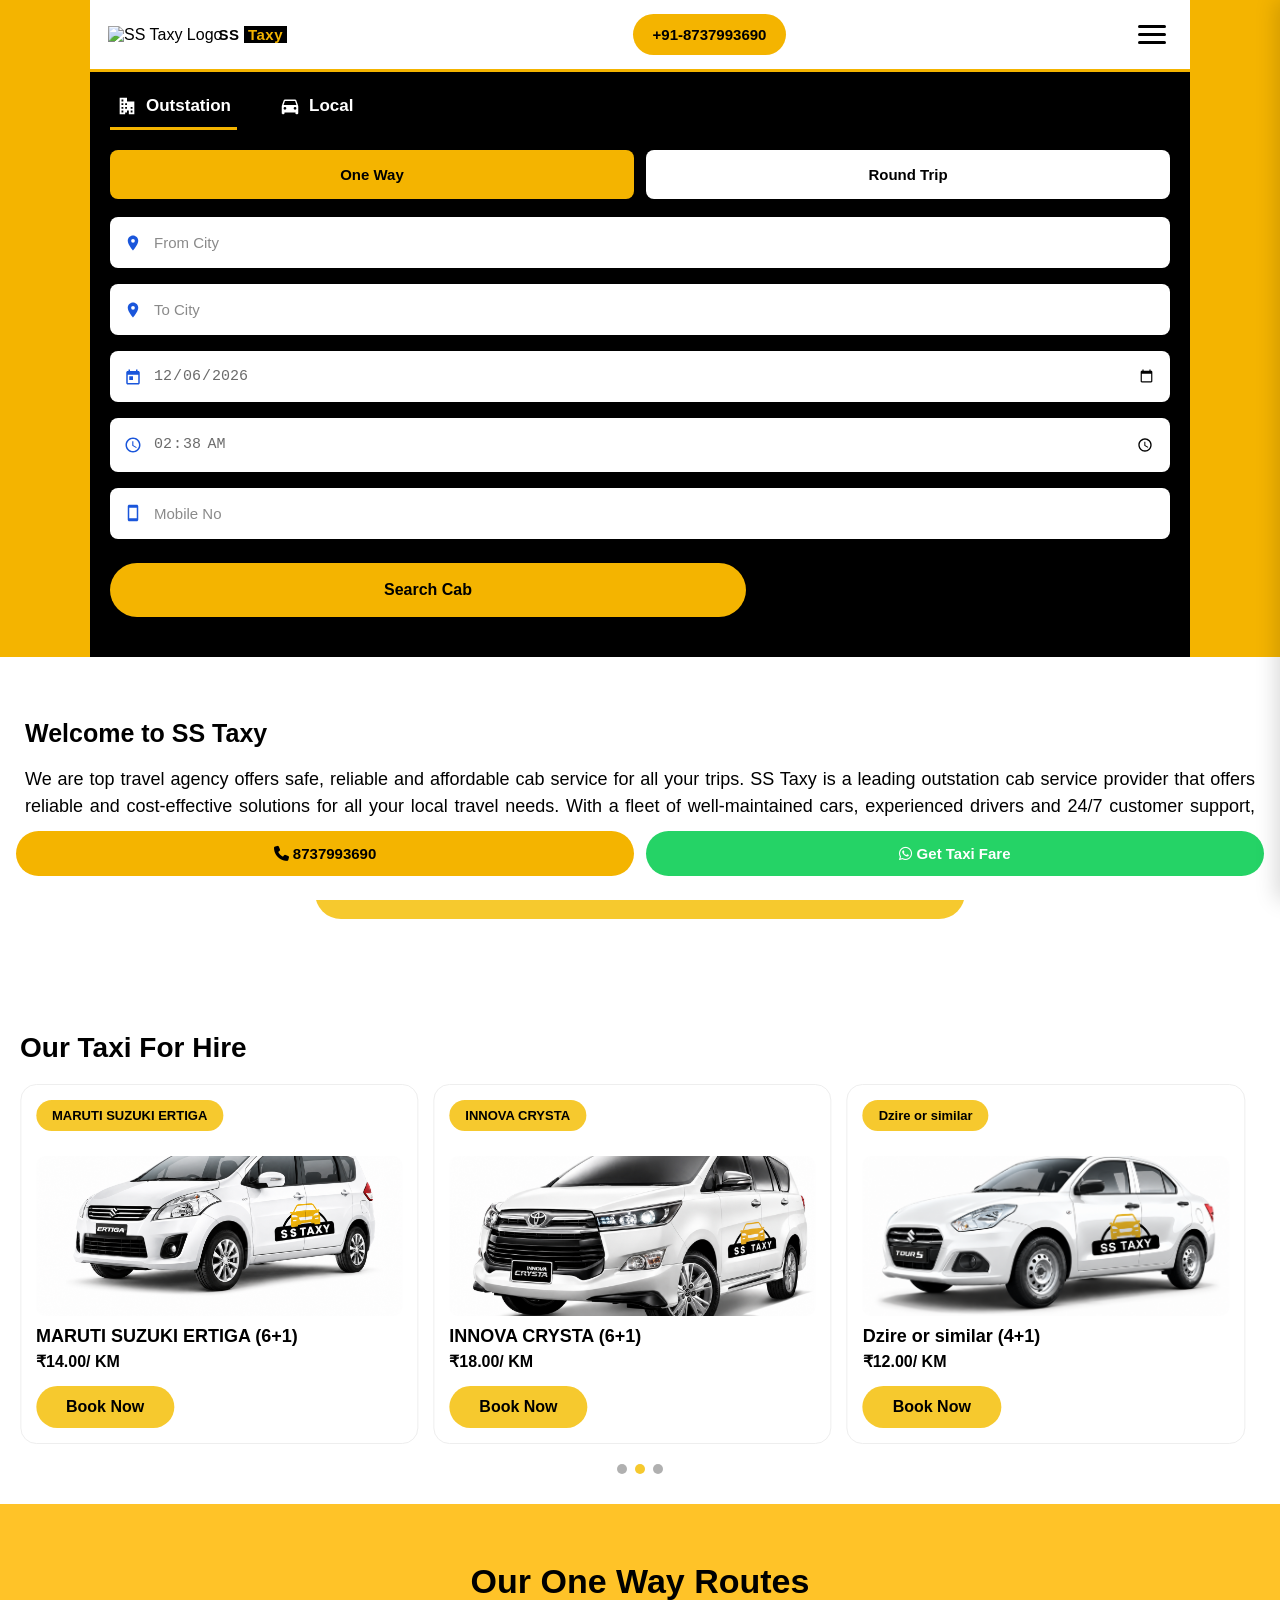
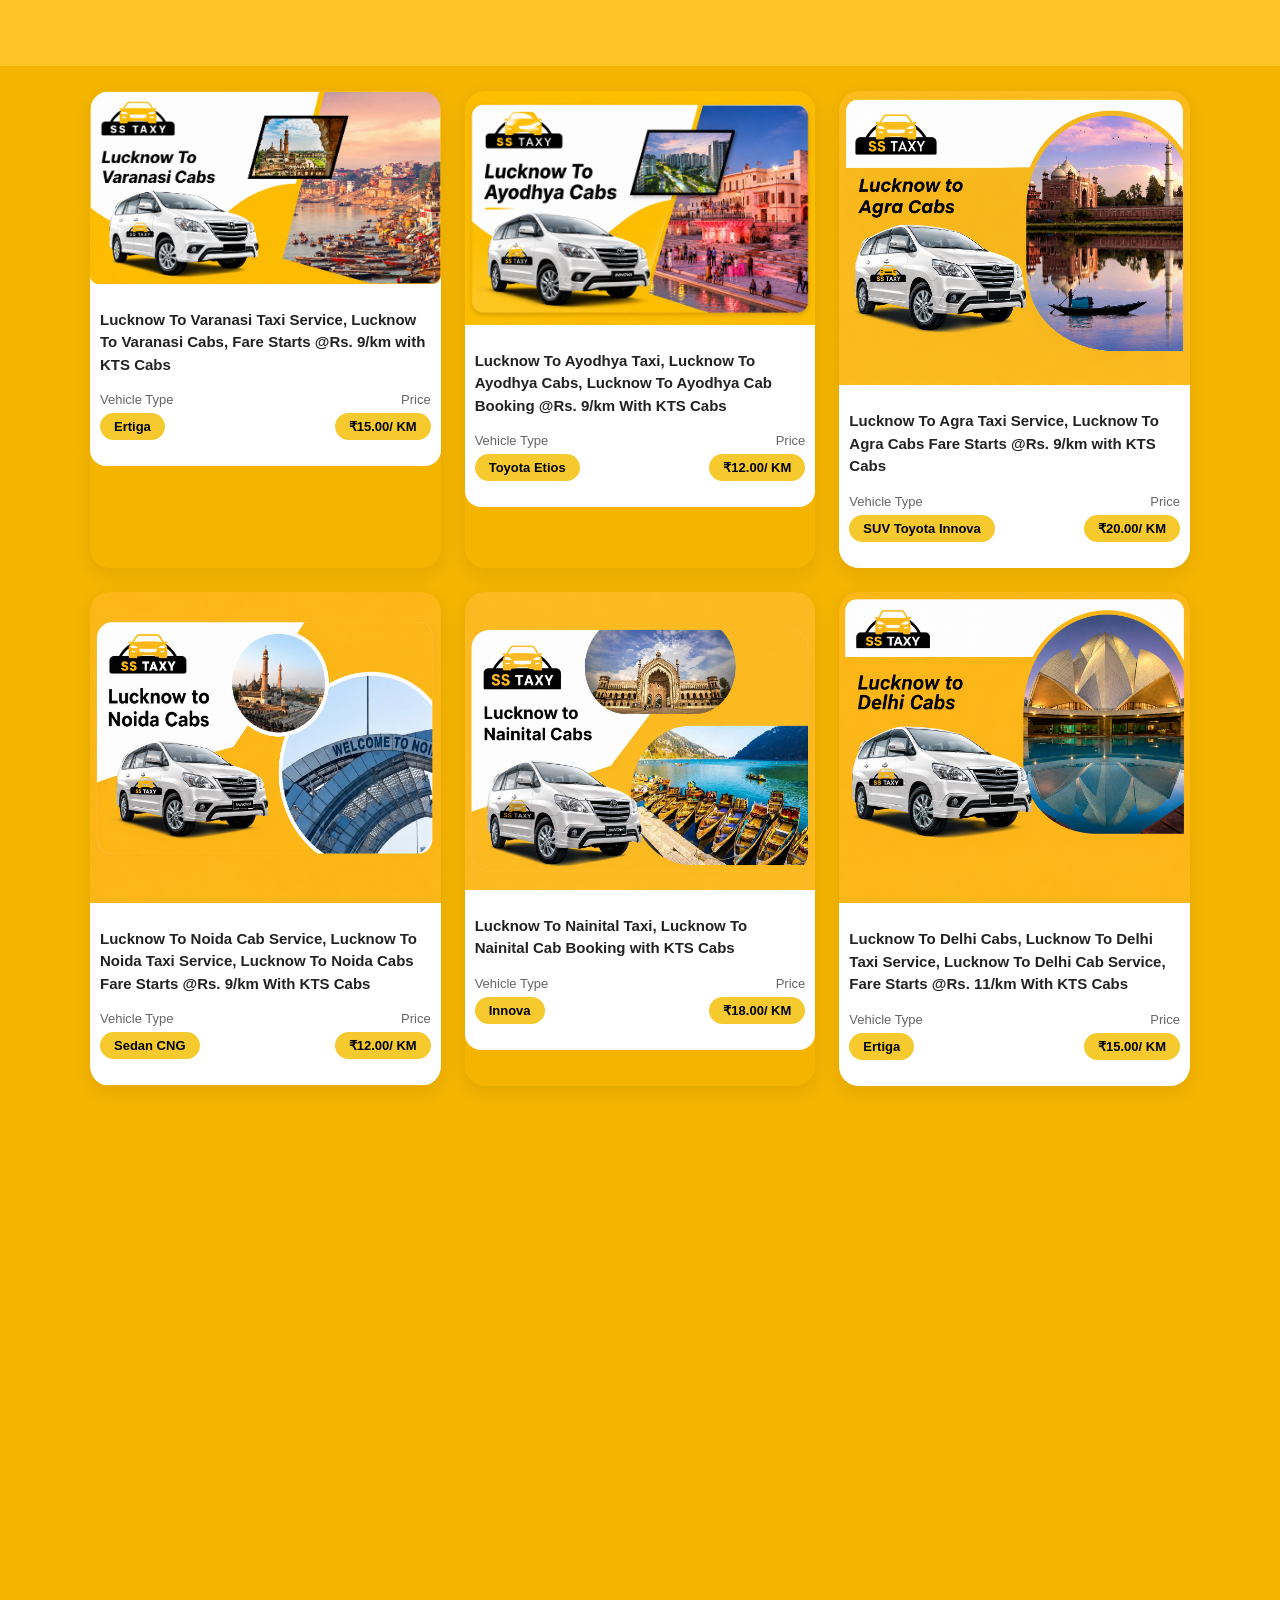
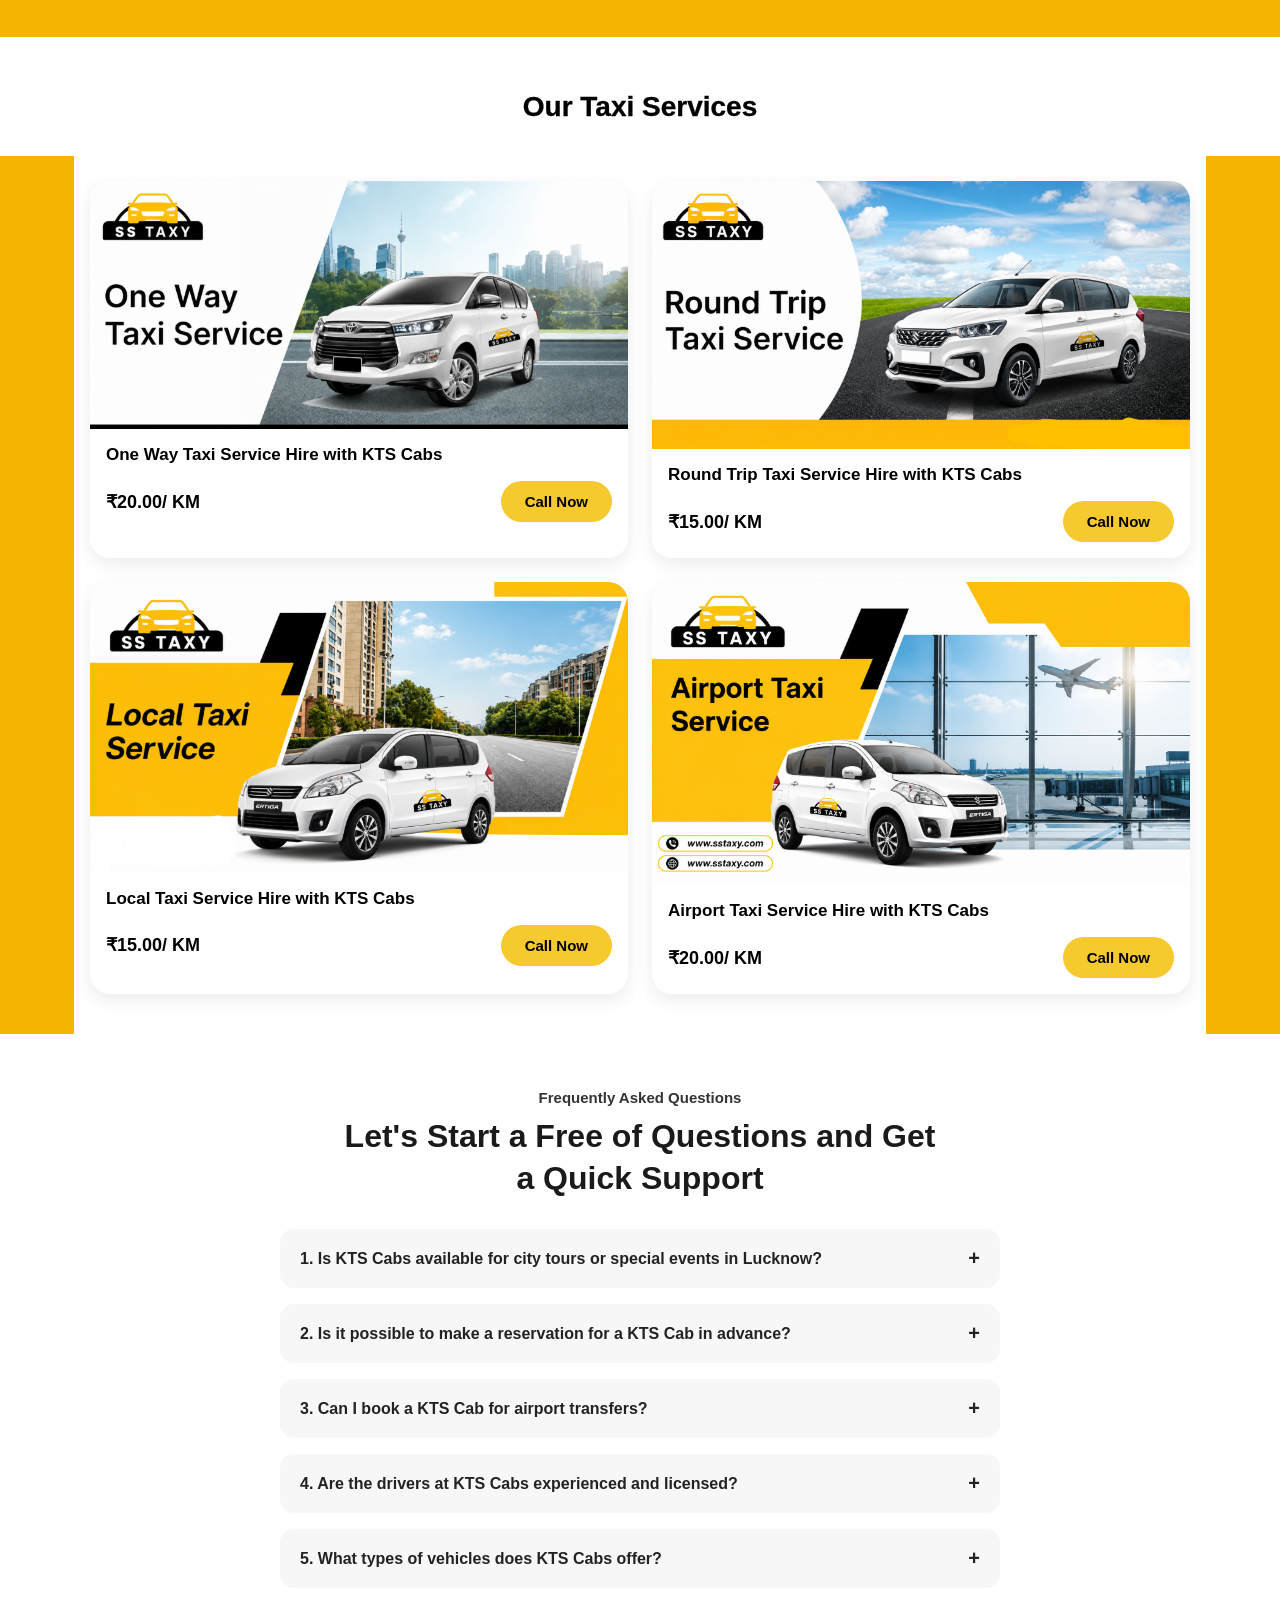
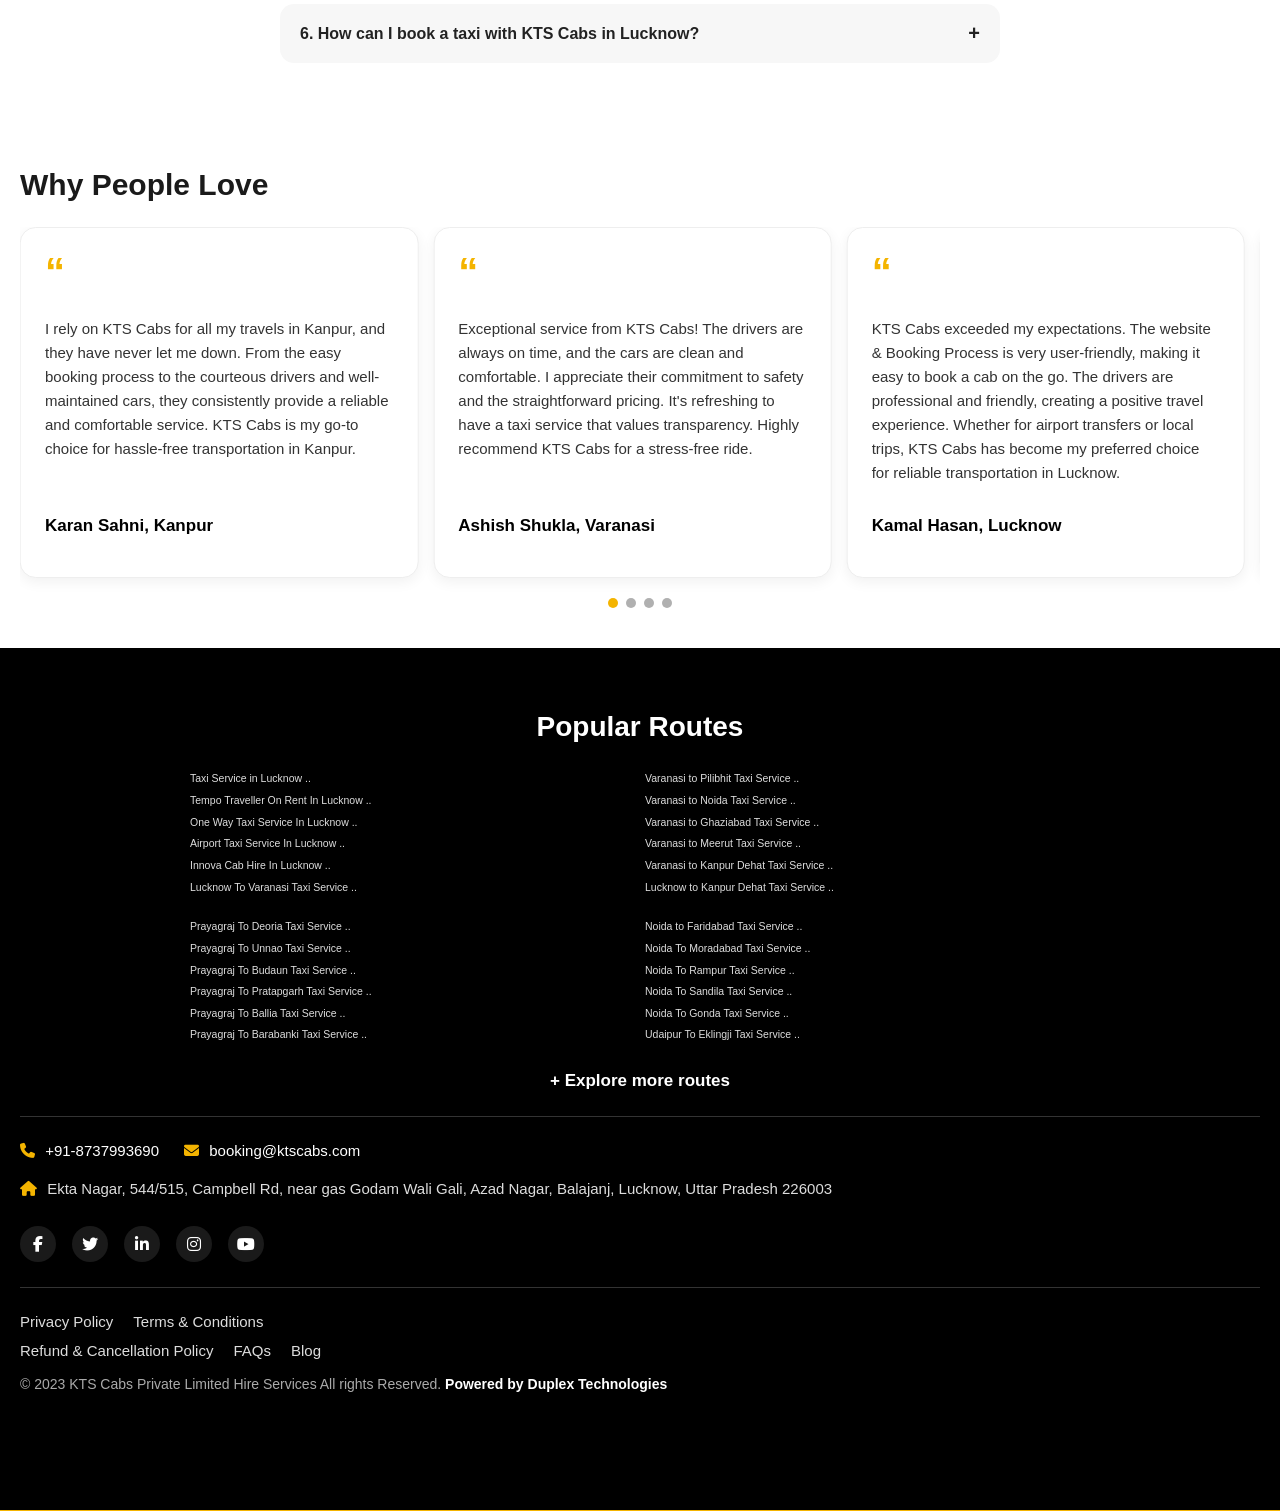
==== commit d6ba50ea: "Replace SVG logo with image logo" ====
--- a/index.html
+++ b/index.html
@@ -13,13 +13,7 @@
   <!-- Header -->
   <div class="header">
     <div class="logo">
-      <svg viewBox="0 0 100 60" fill="none">
-        <path d="M5 45 Q5 30 20 28 Q28 10 50 10 Q72 10 80 28 Q95 30 95 45 L95 50 L5 50 Z" fill="#000"/>
-        <rect x="0" y="45" width="100" height="8" fill="#f4b400"/>
-        <path d="M25 30 Q35 18 50 18 Q65 18 75 30 Z" fill="#f4b400"/>
-        <circle cx="20" cy="52" r="6" fill="#fff" stroke="#000" stroke-width="2"/>
-        <circle cx="80" cy="52" r="6" fill="#fff" stroke="#000" stroke-width="2"/>
-      </svg>
+<img src="images/logo.png" alt="SS Taxy Logo" class="logo-img">
       <div class="logo-text">
         <span class="SS">SS</span> <span class="Taxy">Taxy</span>
       </div>
--- a/style.css
+++ b/style.css
@@ -833,12 +833,6 @@
   overflow: hidden;
   text-overflow: ellipsis;
 }
-.footer-routes-col a{
-  color: #ddd;
-  text-decoration: none;
-  font-size: 15px;
-  padding: 6px 0;
-}
 
 .footer-explore-wrap{
   text-align: center;
@@ -1174,6 +1168,14 @@
 }
 .checkbox-label input{ width: 18px; height: 18px; }
 
+.conditional-fields{
+  display: flex;
+  flex-direction: column;
+  gap: 14px;
+  margin-top: 10px;
+  margin-bottom: 8px;
+}
+
 .fare-summary-box{
   border: 1px solid #eee;
   border-radius: 12px;
@@ -1276,6 +1278,8 @@
   font-size: 16px;
   cursor: pointer;
 }
+
+/* ============ SELECT CAB POPUP ============ */
 .select-cab-overlay{
   position: fixed;
   inset: 0;
@@ -1358,19 +1362,81 @@
   color: #000;
   cursor: pointer;
 }
-.conditional-fields{
+
+/* ============ SIDE MENU ============ */
+.side-menu-overlay{
+  position: fixed;
+  inset: 0;
+  background: rgba(0,0,0,0.5);
+  z-index: 999;
+  display: none;
+}
+.side-menu-overlay.active{ display: block; }
+
+.side-menu{
+  position: fixed;
+  top: 0;
+  right: 0;
+  width: 260px;
+  max-width: 80%;
+  height: 100%;
+  background: #fff;
+  z-index: 1000;
+  padding: 24px 20px;
+  transform: translateX(100%);
+  transition: transform 0.3s ease;
+  box-shadow: -4px 0 20px rgba(0,0,0,0.15);
+  box-sizing: border-box;
+}
+.side-menu.active{ transform: translateX(0); }
+
+.side-menu-close{
+  background: none;
+  border: none;
+  font-size: 28px;
+  position: absolute;
+  top: 16px;
+  right: 16px;
+  cursor: pointer;
+  color: #000;
+}
+
+.side-menu-logo{ margin-bottom: 30px; }
+.side-menu-logo svg{ width: 70px; height: 45px; }
+
+.side-menu-links{
   display: flex;
   flex-direction: column;
-  gap: 14px;
-  margin-top: 10px;
-  margin-bottom: 8px;
-}
+  gap: 24px;
+  margin-bottom: 30px;
+}
+.side-menu-links a{
+  font-size: 18px;
+  font-weight: 700;
+  color: #000;
+  text-decoration: none;
+}
+
+.side-menu-phone-btn{
+  display: block;
+  text-align: center;
+  background: #f4b400;
+  color: #000;
+  font-weight: 800;
+  font-size: 15px;
+  padding: 14px 0;
+  border-radius: 30px;
+  text-decoration: none;
+}
+
+/* ============ VEHICLE DETAILS PAGE ============ */
 .vehicle-details-page{
   max-width: 720px;
   margin: 0 auto;
   padding: 24px 20px 40px;
   background: #fff;
 }
+
 .vd-intro{
   font-size: 16px;
   line-height: 1.7;
@@ -1506,3 +1572,260 @@
   color: #000;
   margin: 0;
 }
+
+/* ============ BLOG SECTION (homepage slider) ============ */
+.blog-section{
+  padding: 30px 20px;
+  font-family: 'Montserrat', Arial, sans-serif;
+  background-color: #ffffff;
+}
+
+.blog-heading{
+  font-size: 28px;
+  font-weight: 800;
+  text-align: center;
+  margin-bottom: 20px;
+}
+
+.blog-slider{
+  overflow: hidden;
+  position: relative;
+}
+
+.blog-track{
+  display: flex;
+  transition: transform 0.4s ease;
+}
+
+.blog-card{
+  flex: 0 0 calc(70% - 15px);
+  margin-right: 15px;
+  border: 1px solid #eee;
+  border-radius: 16px;
+  overflow: hidden;
+  box-sizing: border-box;
+  background: #fff;
+  box-shadow: 0 4px 14px rgba(0,0,0,0.05);
+}
+
+.blog-img{
+  width: 100%;
+  height: 200px;
+  object-fit: cover;
+  display: block;
+}
+
+.blog-title{
+  font-size: 18px;
+  font-weight: 700;
+  padding: 16px 16px 20px;
+  margin: 0;
+  text-align: center;
+  line-height: 1.4;
+}
+
+.blog-btn{
+  display: block;
+  text-align: center;
+  background: #f6c92e;
+  color: #000;
+  font-weight: 700;
+  text-decoration: none;
+  padding: 14px 0;
+  margin: 0 16px 20px;
+  border-radius: 25px;
+}
+
+.blog-dots{
+  display: flex;
+  justify-content: center;
+  gap: 8px;
+  margin-top: 20px;
+}
+
+.blog-dot{
+  width: 10px;
+  height: 10px;
+  border-radius: 50%;
+  background: #b0b0b0;
+  cursor: pointer;
+}
+
+.blog-dot.active{
+  background: #f6c92e;
+}
+
+@media(min-width: 768px){
+  .blog-card{
+    flex: 0 0 calc(33.333% - 15px);
+  }
+}
+
+/* ============ BLOG POST PAGE ============ */
+.blogpost{
+  max-width: 720px;
+  margin: 0 auto;
+  padding: 24px 20px 40px;
+  background: #fff;
+}
+
+.blogpost-title{
+  font-size: 26px;
+  font-weight: 800;
+  line-height: 1.3;
+  margin-bottom: 24px;
+}
+
+.blogpost-banner{
+  border-radius: 12px;
+  margin-bottom: 30px;
+  overflow: hidden;
+}
+
+.blogpost-banner-single-img{
+  width: 100%;
+  height: auto;
+  display: block;
+  border-radius: 12px;
+}
+
+.blogpost-heading{
+  color: #d92020;
+  font-size: 22px;
+  font-weight: 800;
+  line-height: 1.3;
+  margin: 30px 0 14px;
+}
+
+.blogpost-text{
+  font-size: 16px;
+  line-height: 1.7;
+  color: #333;
+  margin-bottom: 16px;
+}
+
+.blogpost-text a, .blogpost-list a{
+  color: #1a56db;
+  text-decoration: none;
+}
+
+.blogpost-list{
+  padding-left: 20px;
+  margin-bottom: 16px;
+}
+.blogpost-list li{
+  font-size: 16px;
+  line-height: 1.6;
+  color: #333;
+  margin-bottom: 10px;
+}
+
+.blogpost-table-wrap{
+  overflow-x: auto;
+  margin-bottom: 20px;
+}
+.blogpost-table{
+  width: 100%;
+  border-collapse: collapse;
+  min-width: 480px;
+}
+.blogpost-table th, .blogpost-table td{
+  border: 1px solid #ddd;
+  padding: 14px;
+  text-align: left;
+  font-size: 15px;
+}
+.blogpost-table th{
+  background: #f7f7f7;
+  font-weight: 800;
+}
+
+.blogpost-faq{
+  display: flex;
+  flex-direction: column;
+  gap: 12px;
+  margin-bottom: 30px;
+}
+.blogpost-faq-item{
+  border: 1px solid #eee;
+  border-radius: 10px;
+  padding: 16px;
+  cursor: pointer;
+}
+.blogpost-faq-q{
+  font-weight: 700;
+  font-size: 15px;
+  margin: 0;
+}
+.blogpost-faq-a{
+  font-size: 14px;
+  color: #444;
+  line-height: 1.6;
+  margin: 10px 0 0;
+  display: none;
+}
+.blogpost-faq-item.open .blogpost-faq-a{
+  display: block;
+}
+
+.blogpost-social{
+  display: flex;
+  gap: 14px;
+  justify-content: flex-end;
+  margin-bottom: 30px;
+}
+.blogpost-social a{
+  width: 34px;
+  height: 34px;
+  border-radius: 50%;
+  border: 1px solid #ddd;
+  display: flex;
+  align-items: center;
+  justify-content: center;
+  color: #666;
+  text-decoration: none;
+}
+
+.blogpost-related-heading{
+  text-align: center;
+  font-size: 24px;
+  font-weight: 700;
+  margin: 40px 0 20px;
+}
+
+.blogpost-related-list{
+  display: flex;
+  flex-direction: column;
+  gap: 20px;
+}
+
+.blogpost-related-card{
+  display: block;
+  border: 1px solid #eee;
+  border-radius: 14px;
+  overflow: hidden;
+  text-decoration: none;
+  color: inherit;
+  box-shadow: 0 4px 12px rgba(0,0,0,0.05);
+}
+.blogpost-related-img{
+  width: 100%;
+  height: 180px;
+  object-fit: cover;
+  display: block;
+}
+.blogpost-related-title{
+  font-size: 16px;
+  font-weight: 700;
+  padding: 14px 16px;
+  margin: 0;
+  color: #000;
+}
+
+@media(min-width: 768px){
+  .blogpost-related-list{
+    display: grid;
+    grid-template-columns: repeat(2, 1fr);
+  }
+    }
+    
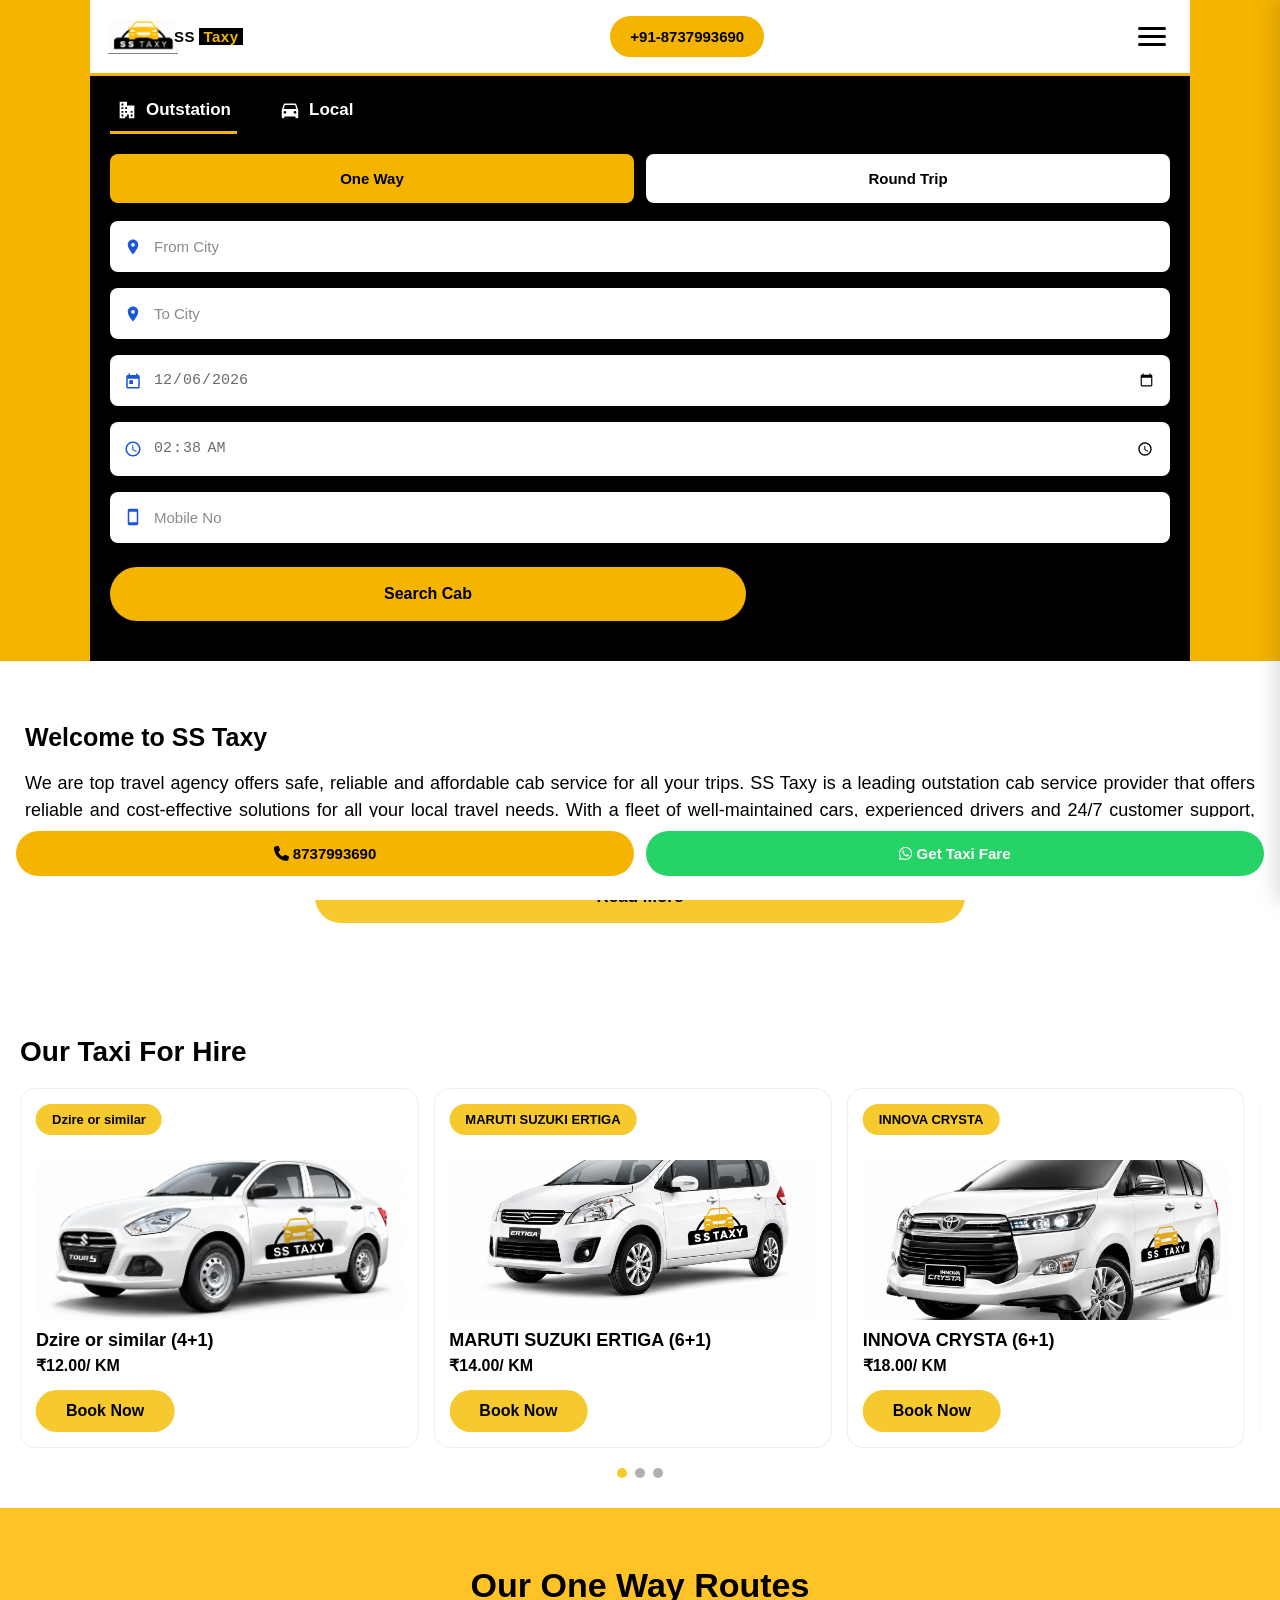
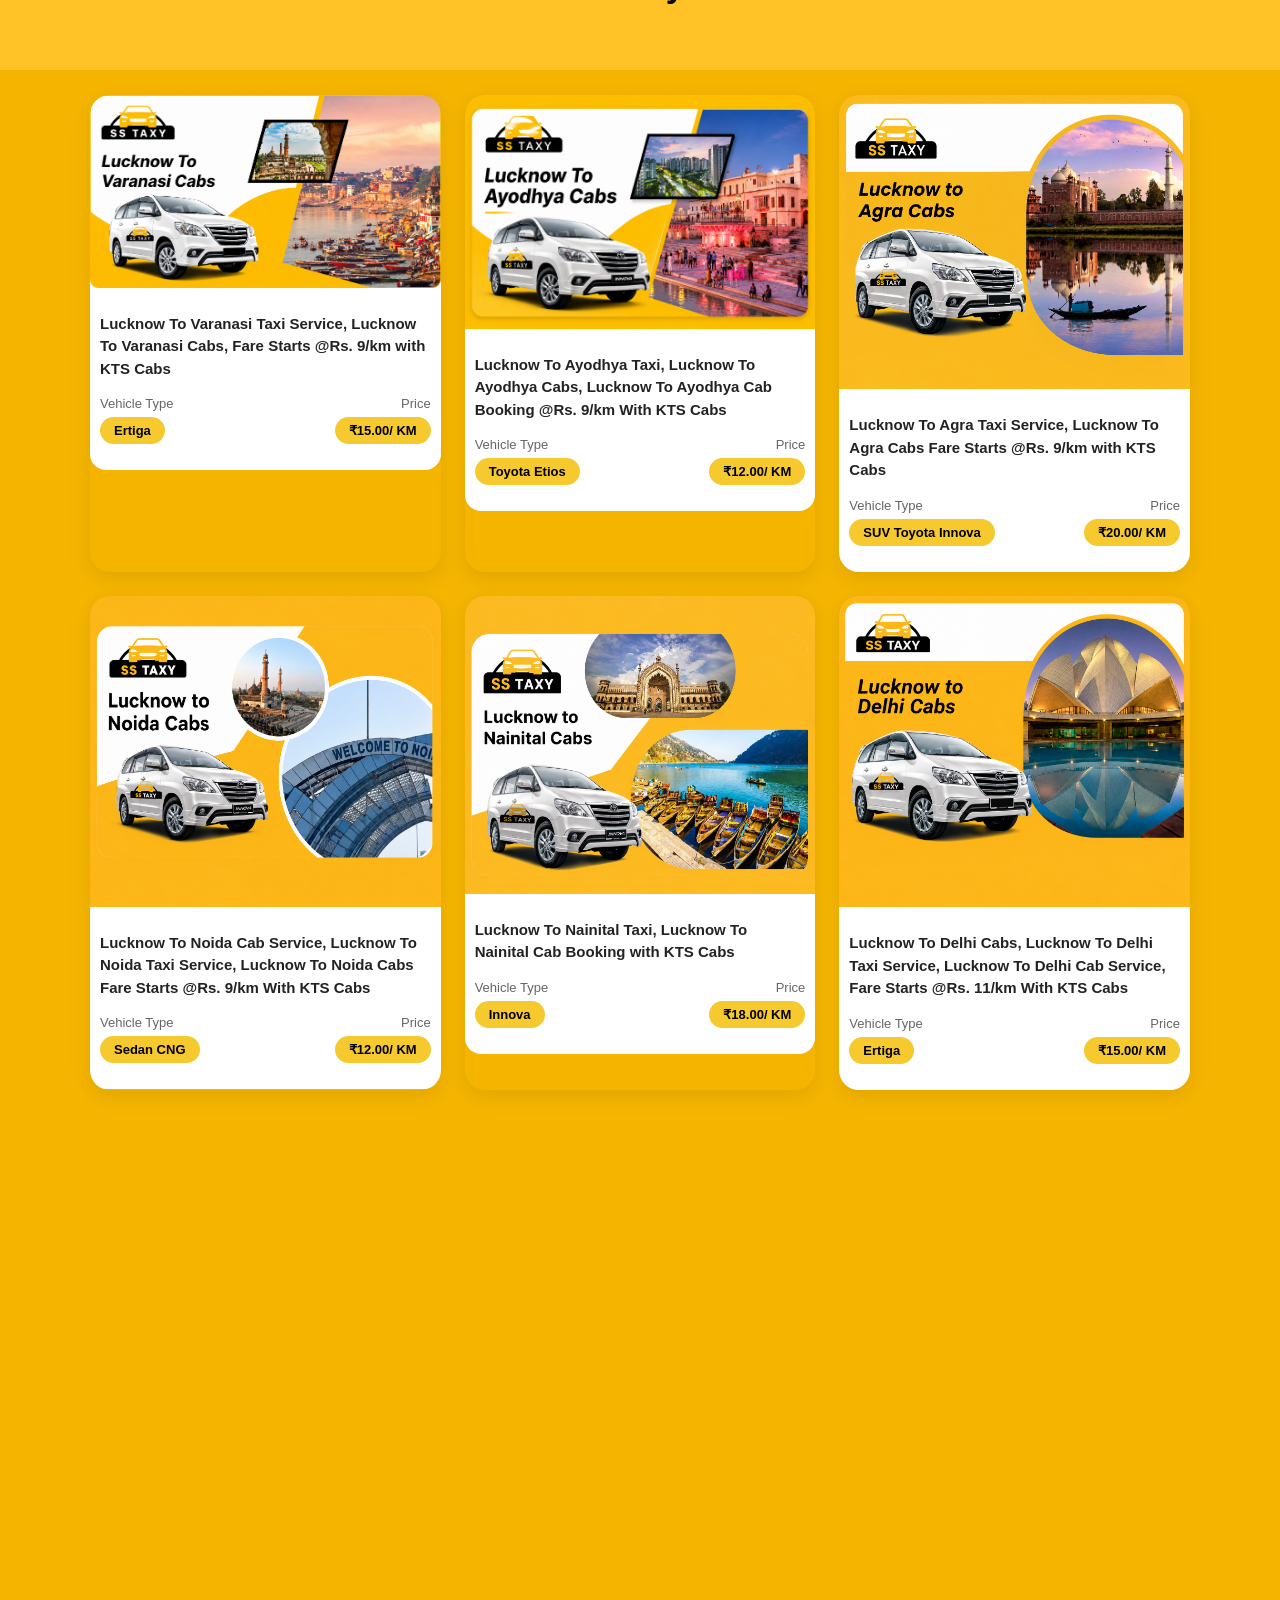
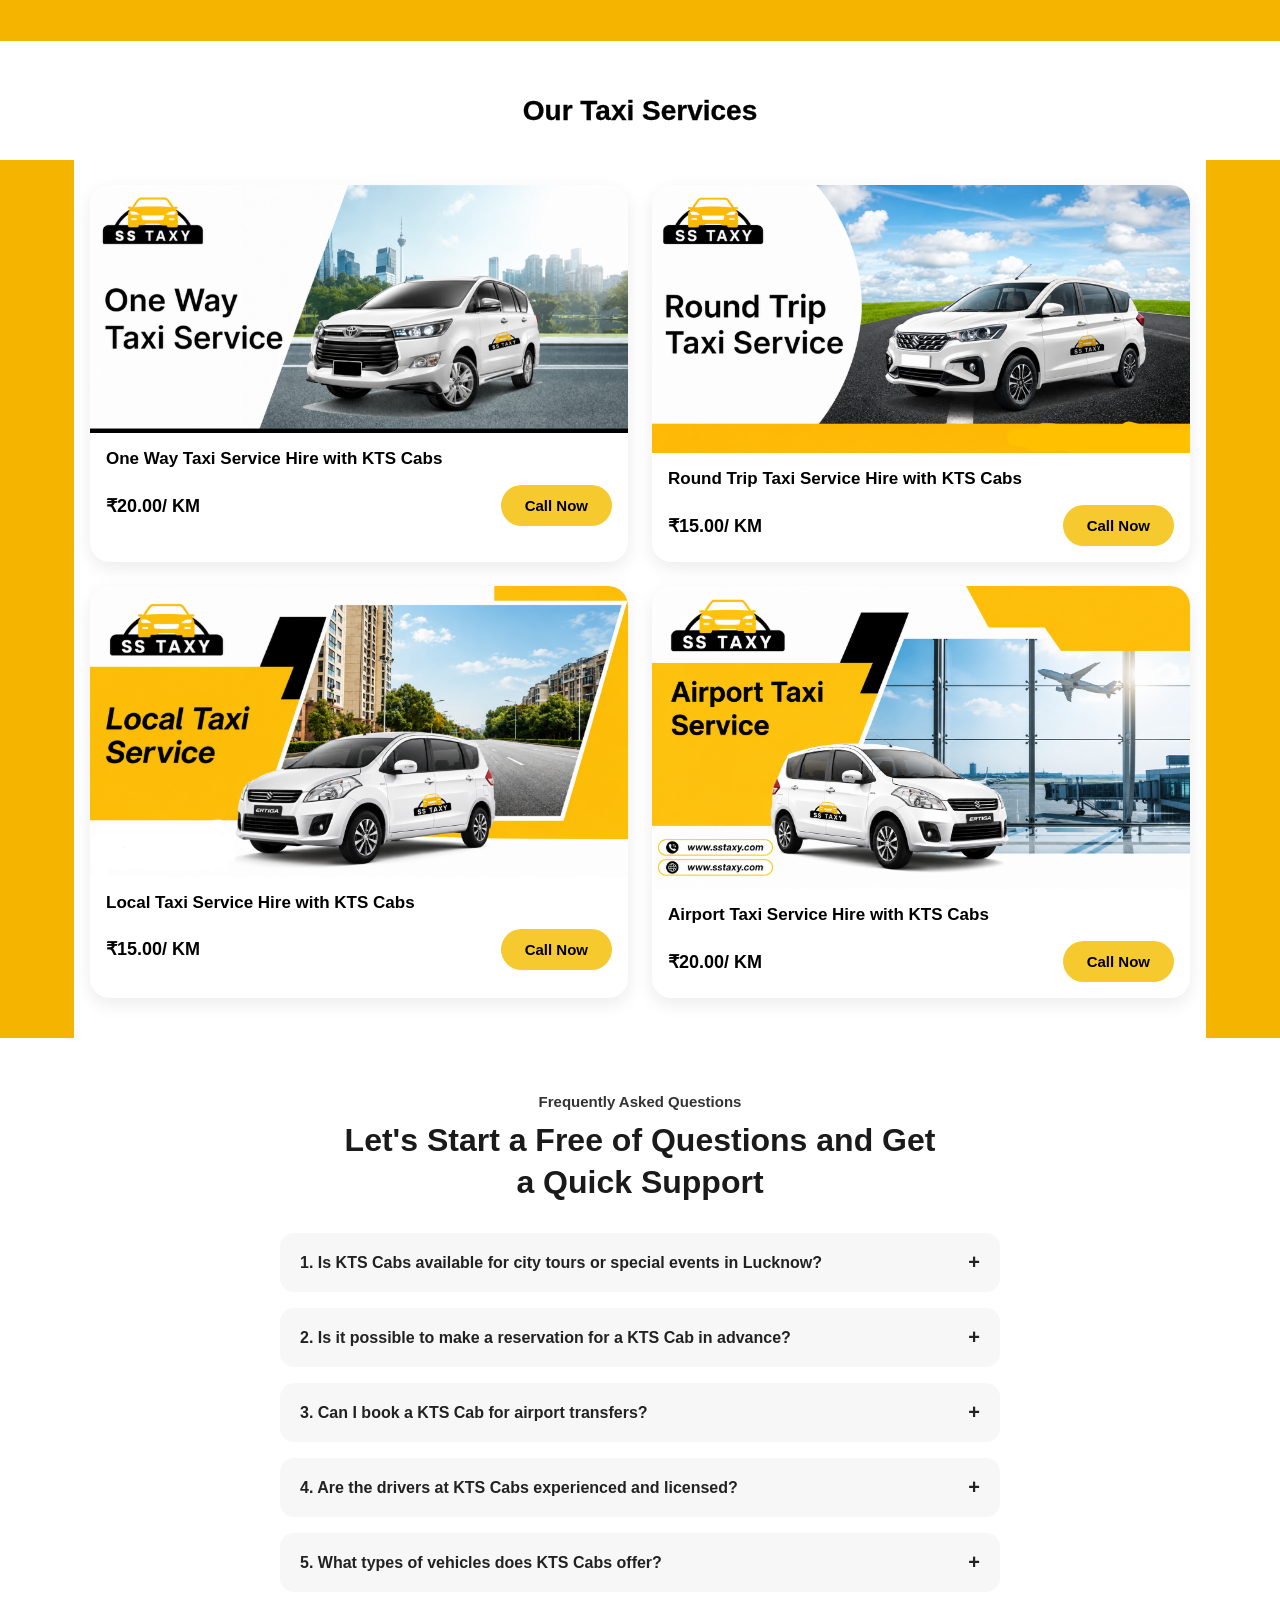
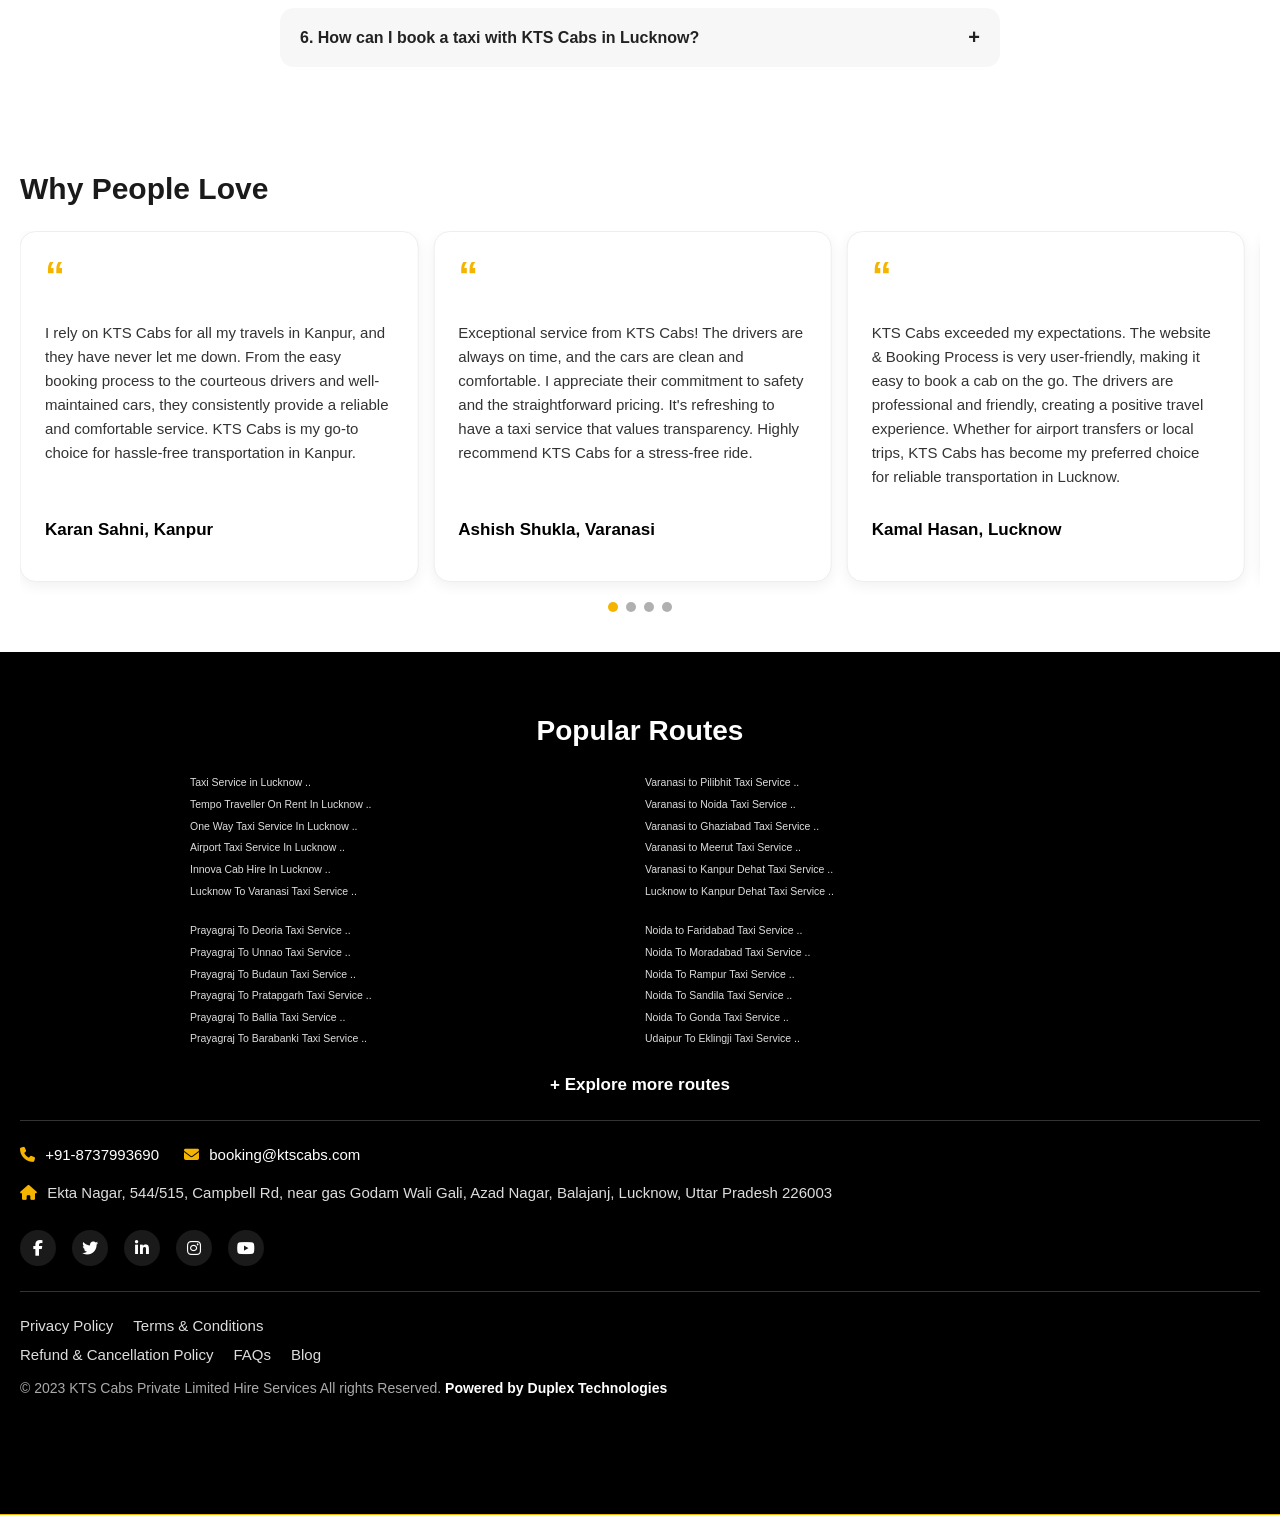
==== commit 7acba9a9: "Update logo in side menu from SVG to image Replaced SVG logo with an image logo." ====
--- a/index.html
+++ b/index.html
@@ -29,13 +29,7 @@
     <button class="side-menu-close" id="sideMenuClose">&times;</button>
 
     <div class="side-menu-logo">
-      <svg viewBox="0 0 100 60" fill="none">
-        <path d="M5 45 Q5 30 20 28 Q28 10 50 10 Q72 10 80 28 Q95 30 95 45 L95 50 L5 50 Z" fill="#000"/>
-        <rect x="0" y="45" width="100" height="8" fill="#f4b400"/>
-        <path d="M25 30 Q35 18 50 18 Q65 18 75 30 Z" fill="#f4b400"/>
-        <circle cx="20" cy="52" r="6" fill="#fff" stroke="#000" stroke-width="2"/>
-        <circle cx="80" cy="52" r="6" fill="#fff" stroke="#000" stroke-width="2"/>
-      </svg>
+      <img src="images/logo.png" alt="SS Taxy Logo" class="logo-img">
     </div>
 
     <nav class="side-menu-links">
--- a/style.css
+++ b/style.css
@@ -28,6 +28,11 @@
 }
 .logo { display: flex; align-items: center; }
 .logo svg { width: 70px; height: 45px; }
+.logo-img {
+    width: 70px;
+    height: 45px;
+    object-fit: contain;
+}
 .logo-text { margin-left: -4px; }
 .logo-text .SS{
     font-weight:800;
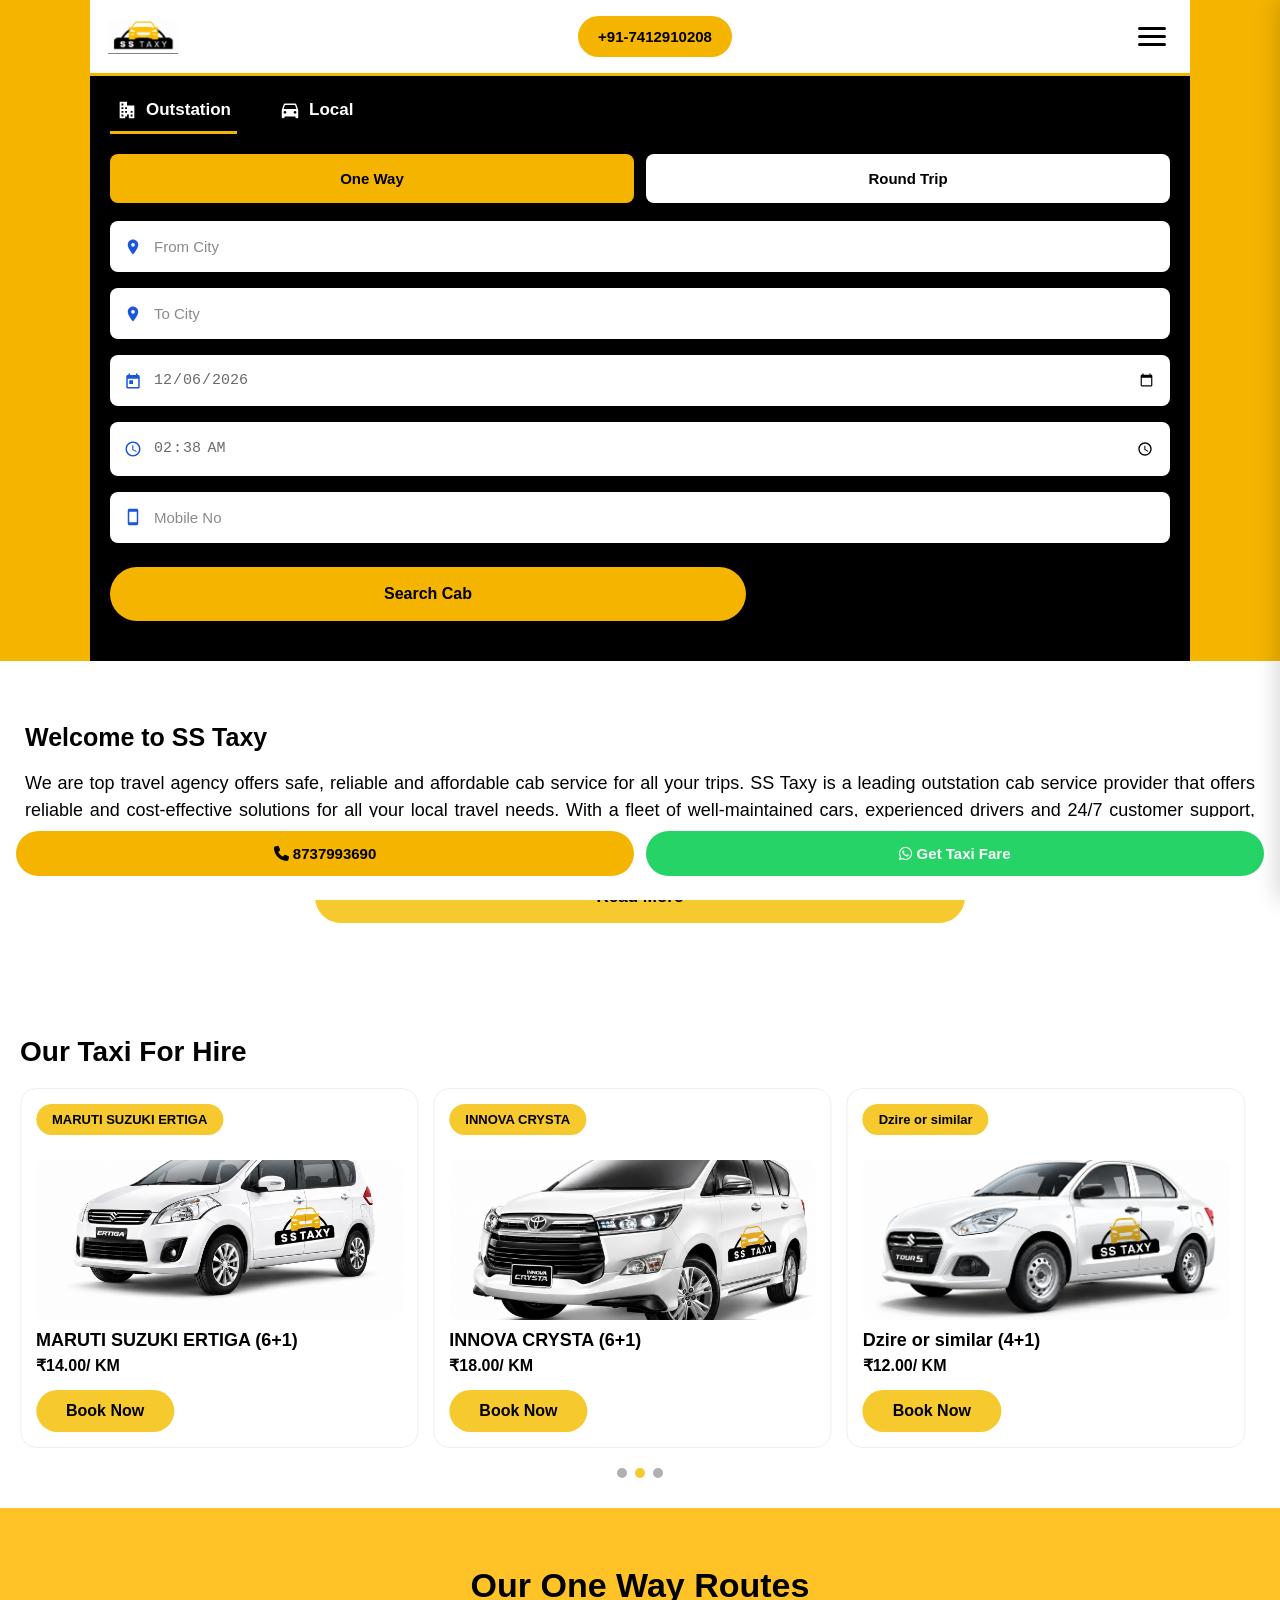
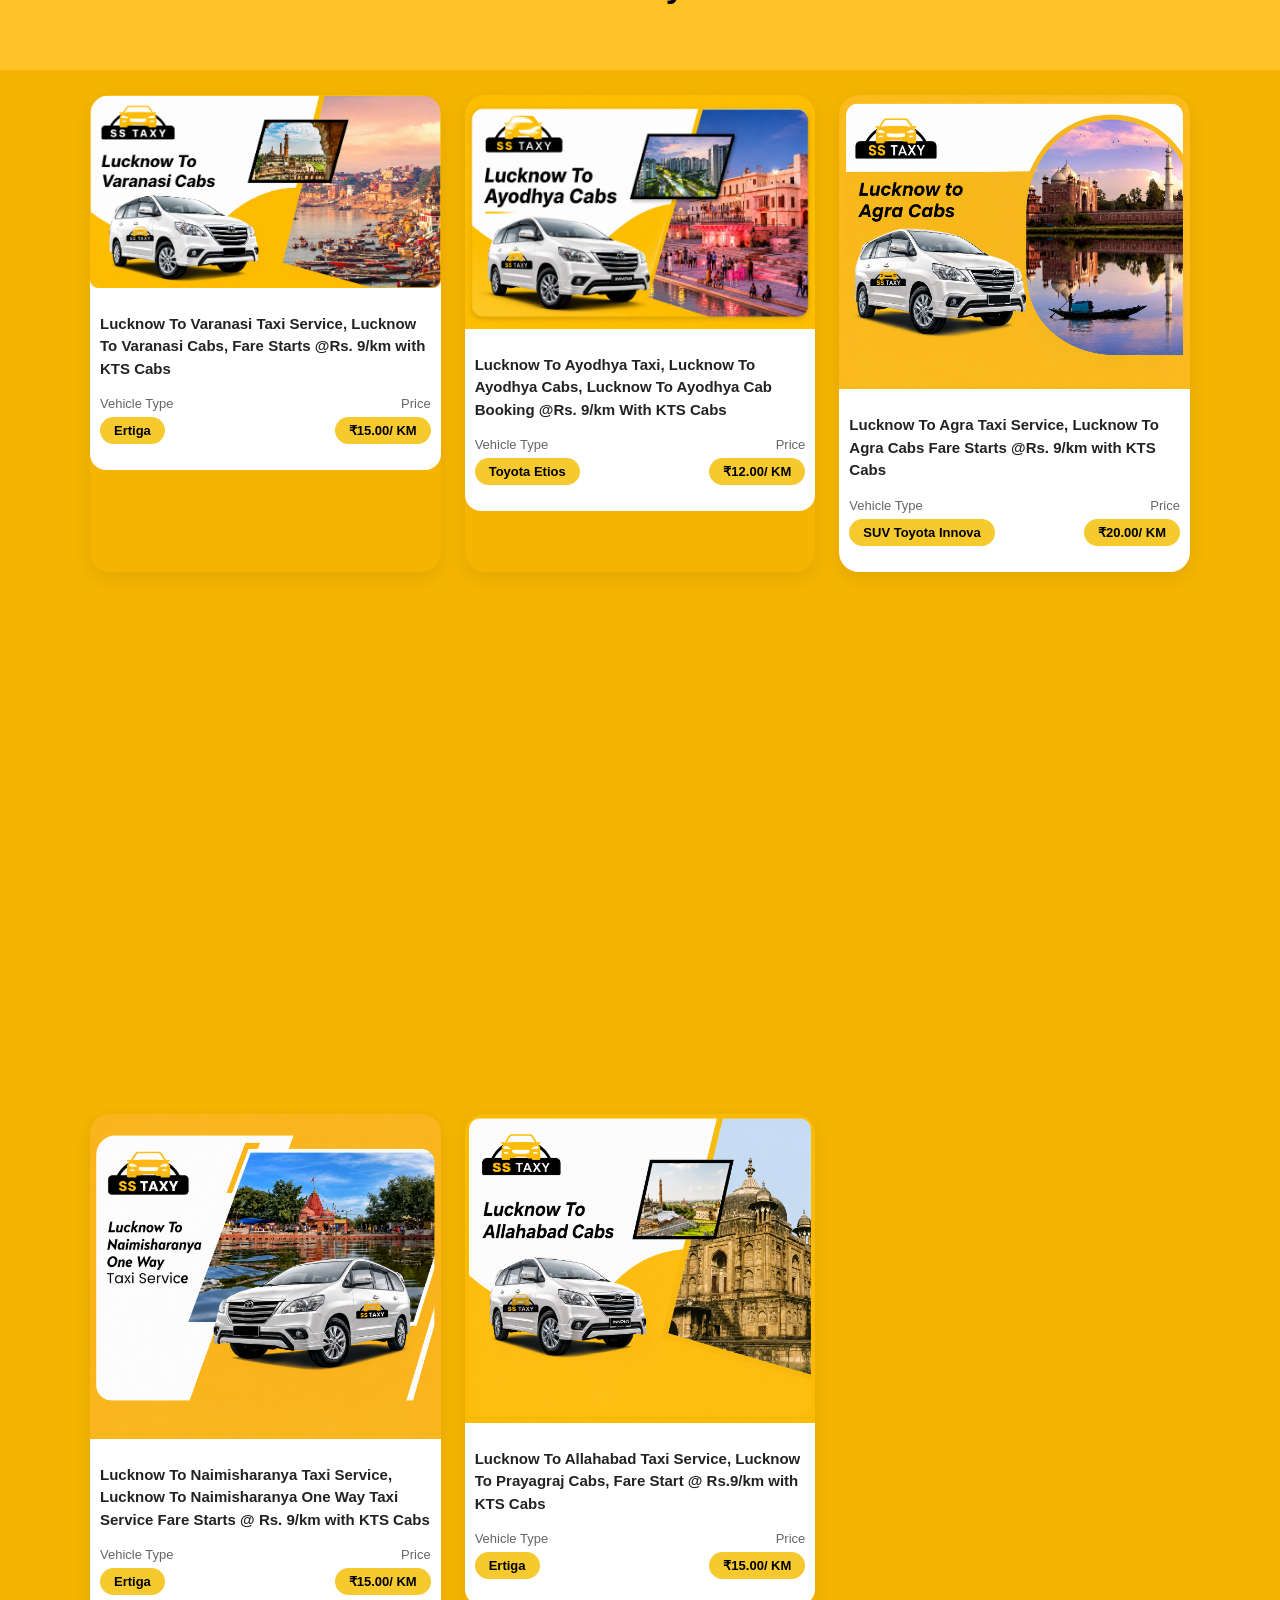
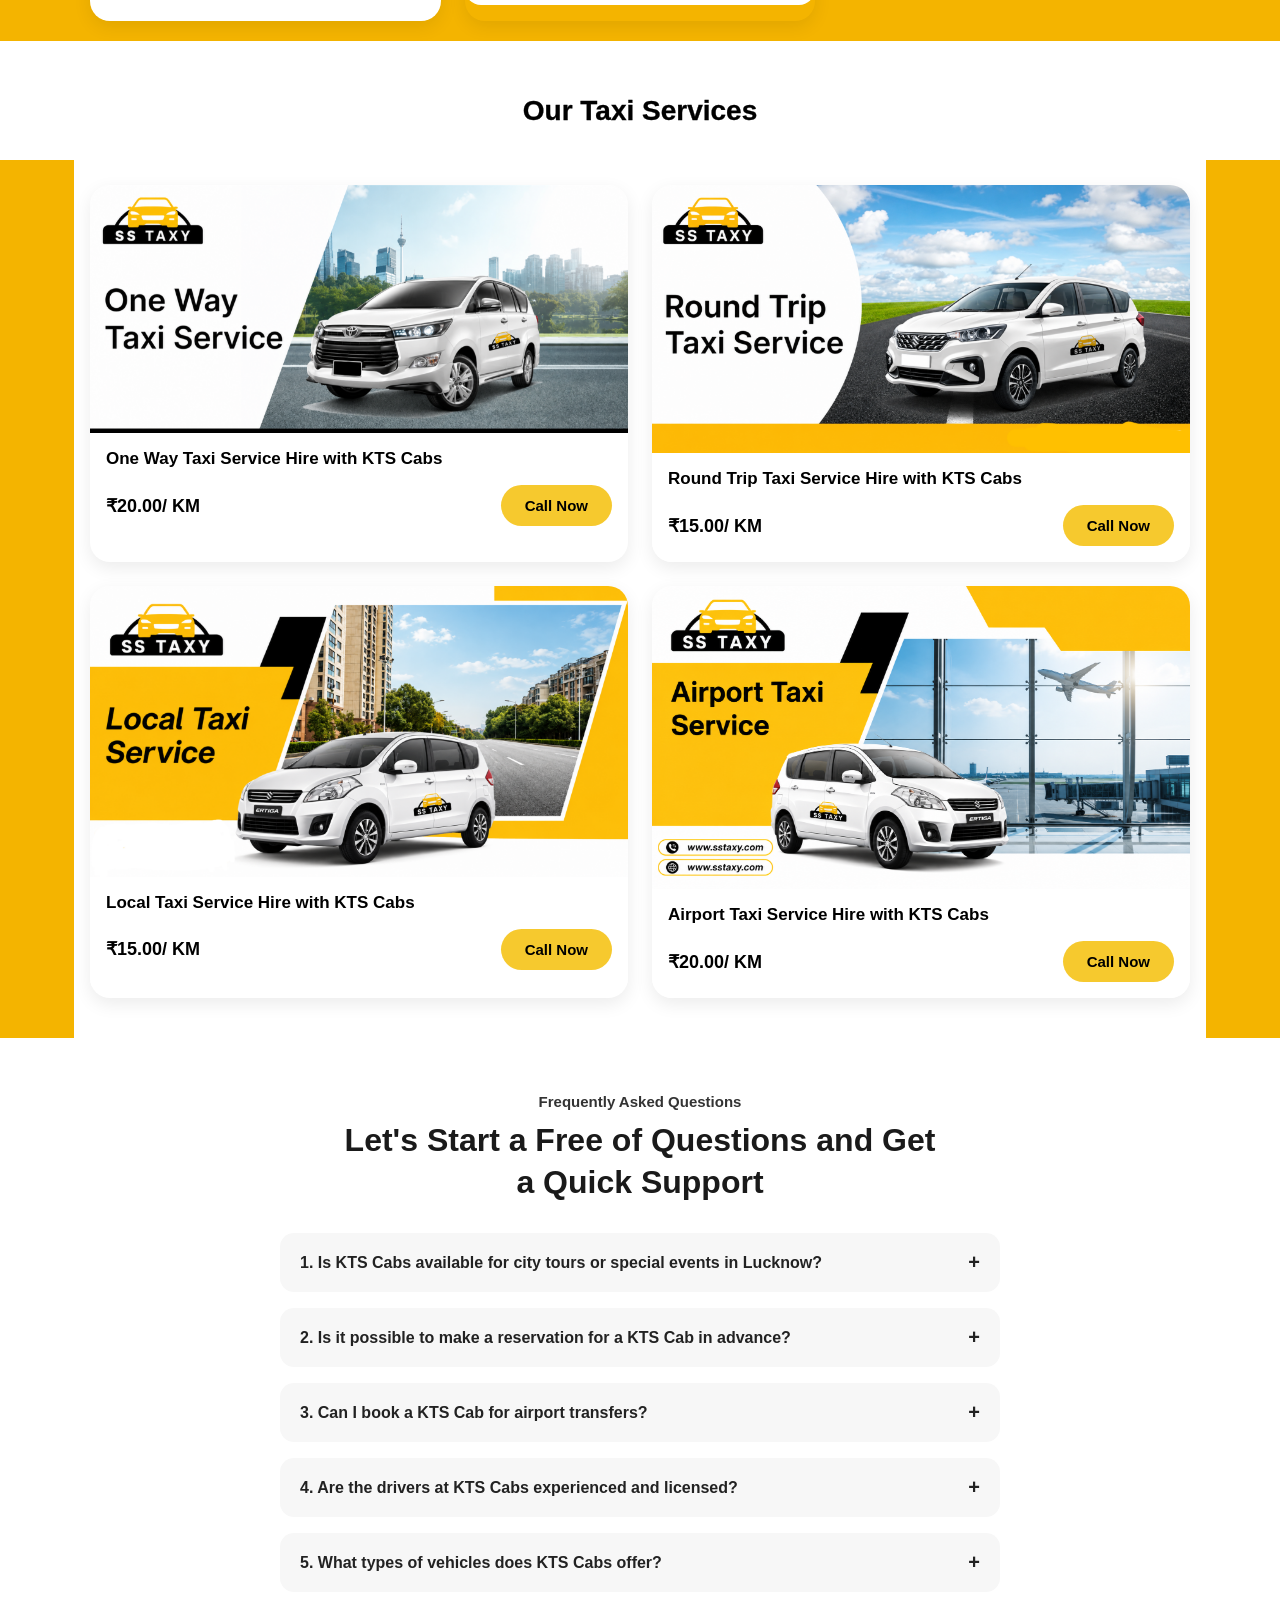
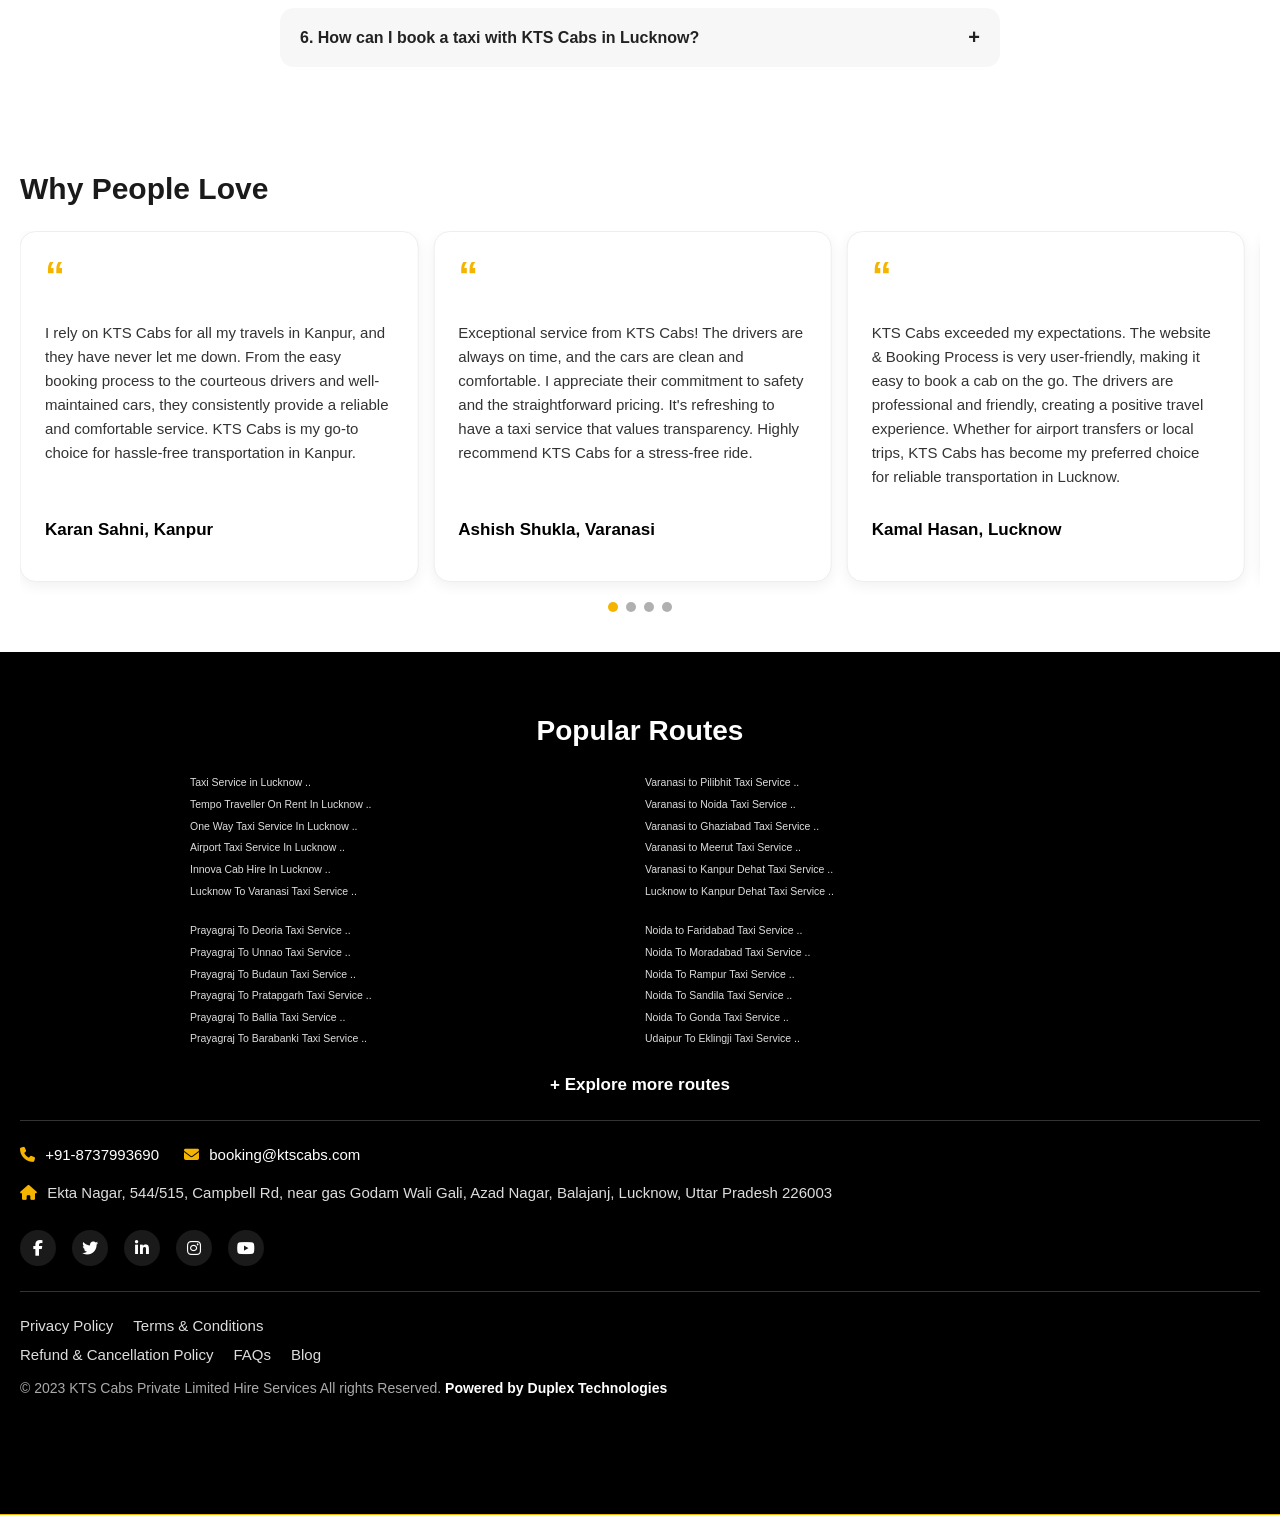
==== commit 59a3e33a: "Update index.html" ====
--- a/index.html
+++ b/index.html
@@ -14,11 +14,9 @@
   <div class="header">
     <div class="logo">
 <img src="images/logo.png" alt="SS Taxy Logo" class="logo-img">
-      <div class="logo-text">
-        <span class="SS">SS</span> <span class="Taxy">Taxy</span>
-      </div>
-    </div>
-    <button class="phone-btn">+91-8737993690</button>
+      
+    </div>
+    <button class="phone-btn">+91-7412910208</button>
     <button class="menu-icon" aria-label="Menu">
       <span></span><span></span><span></span>
     </button>
